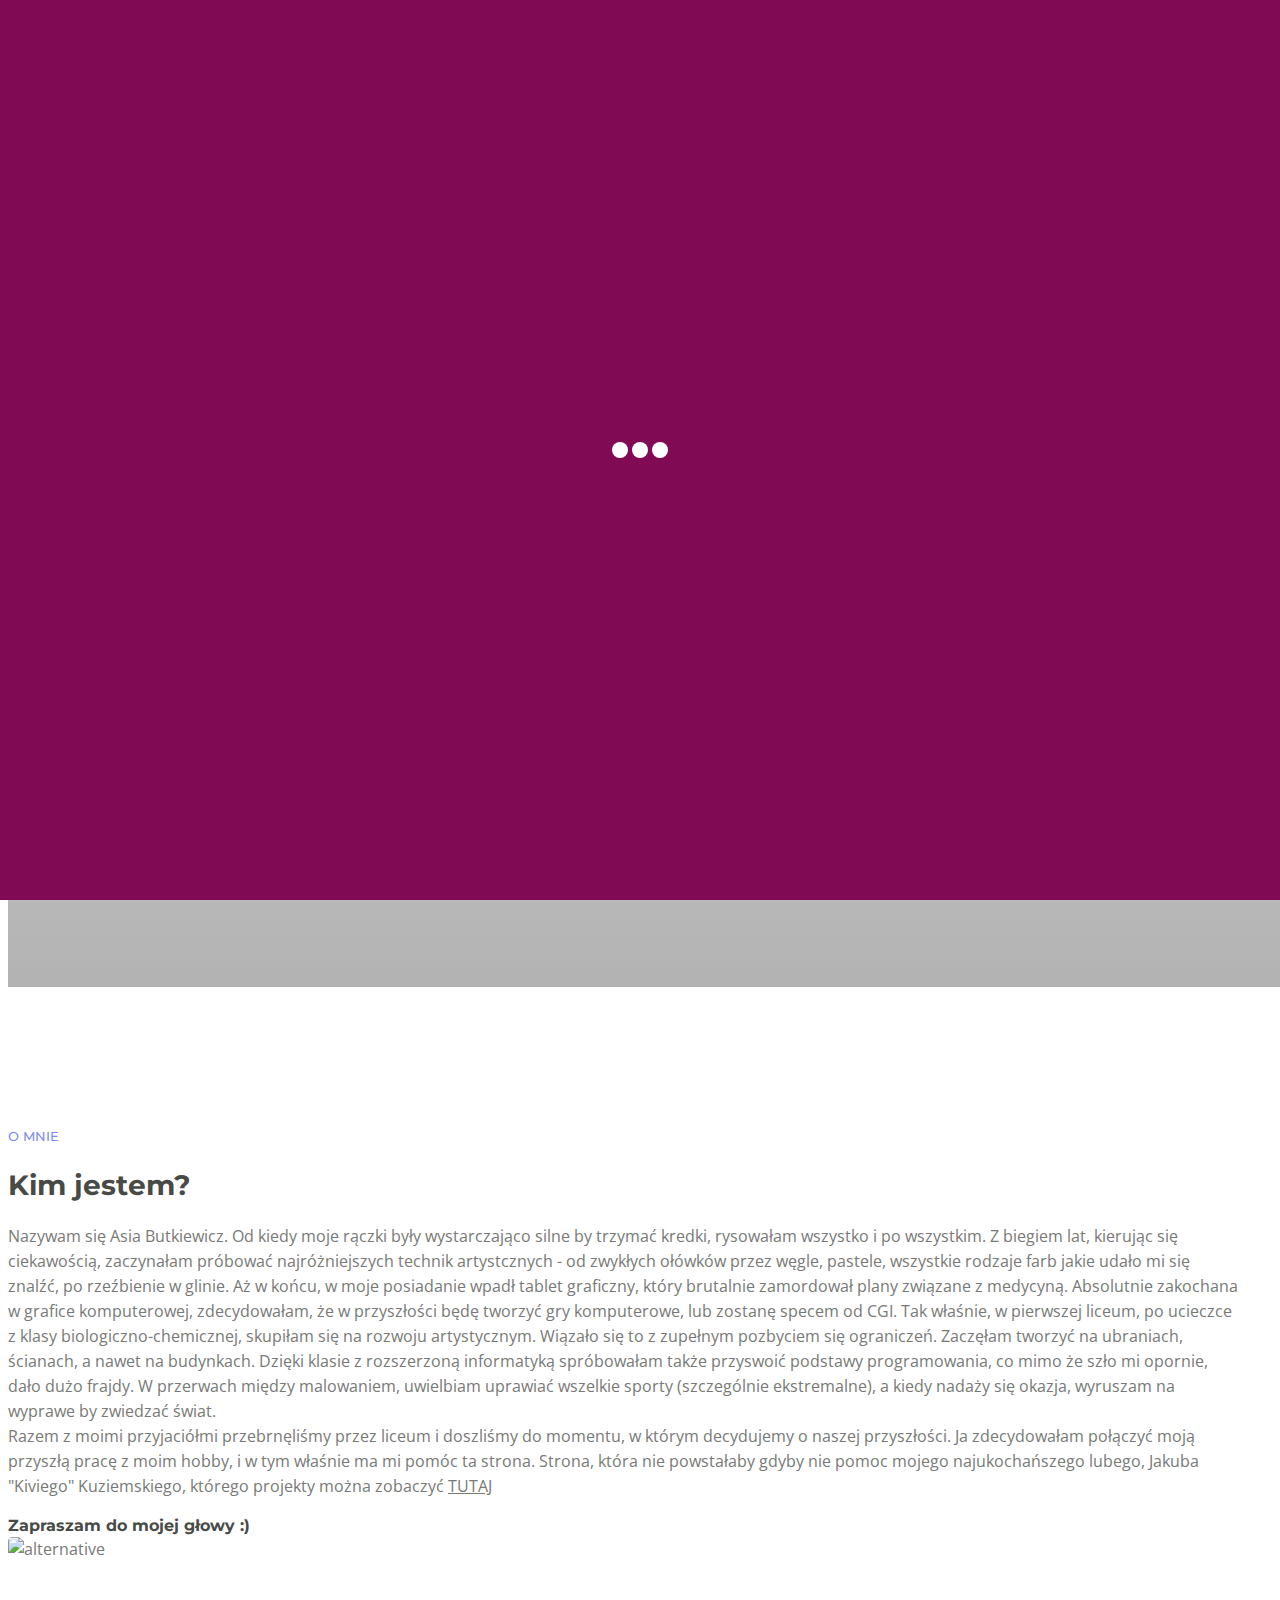
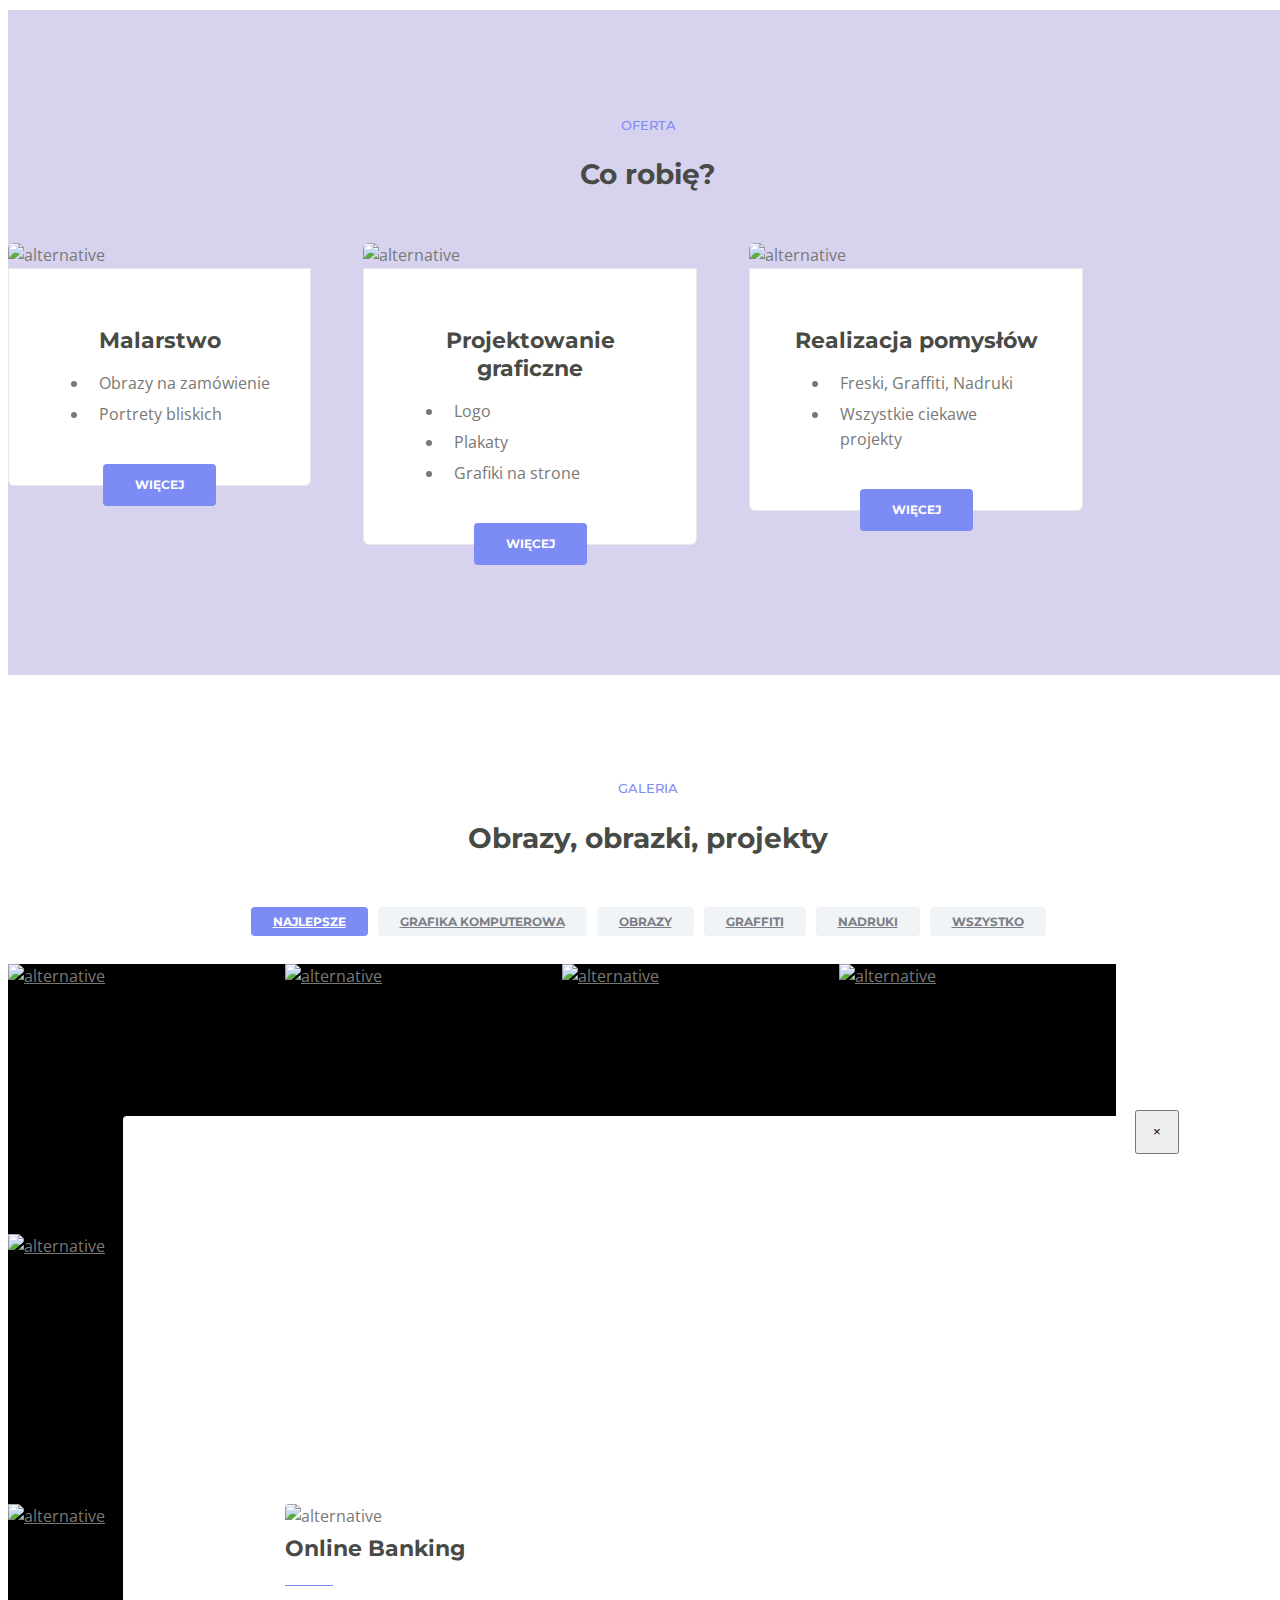
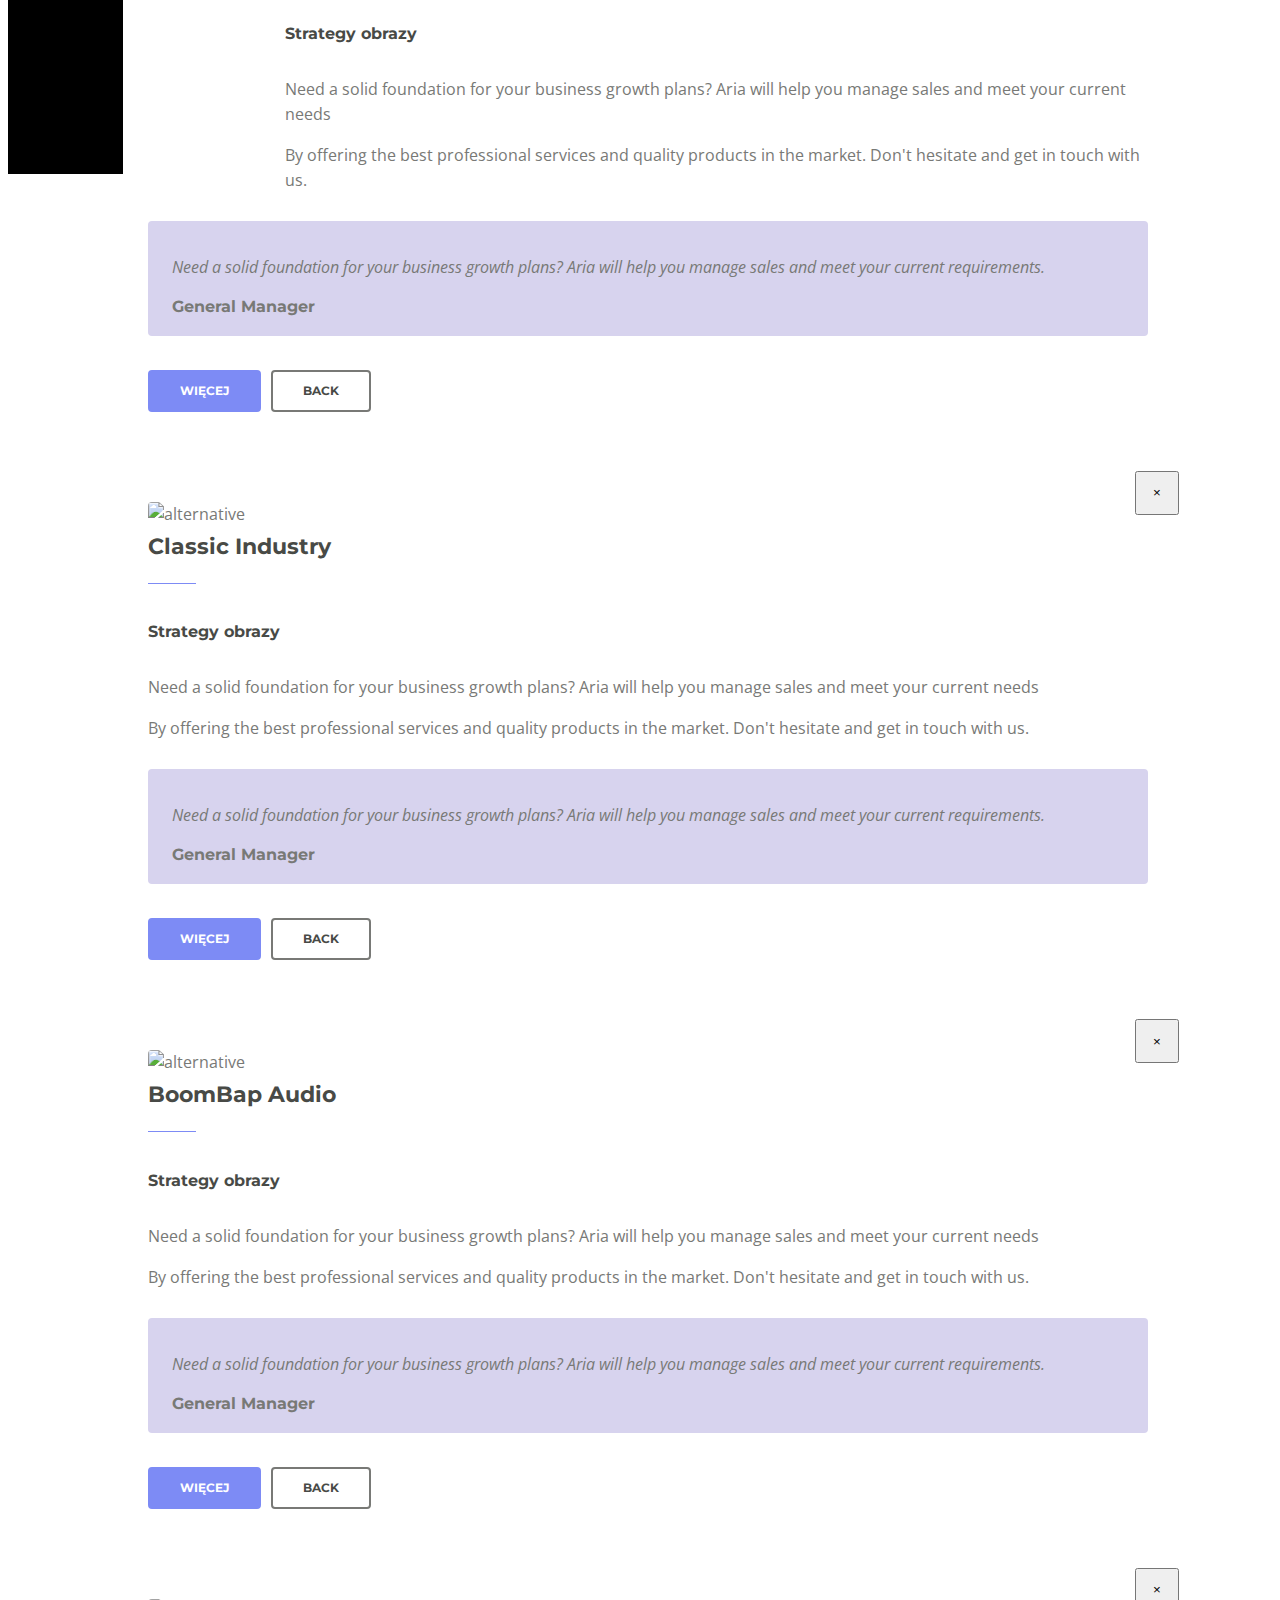
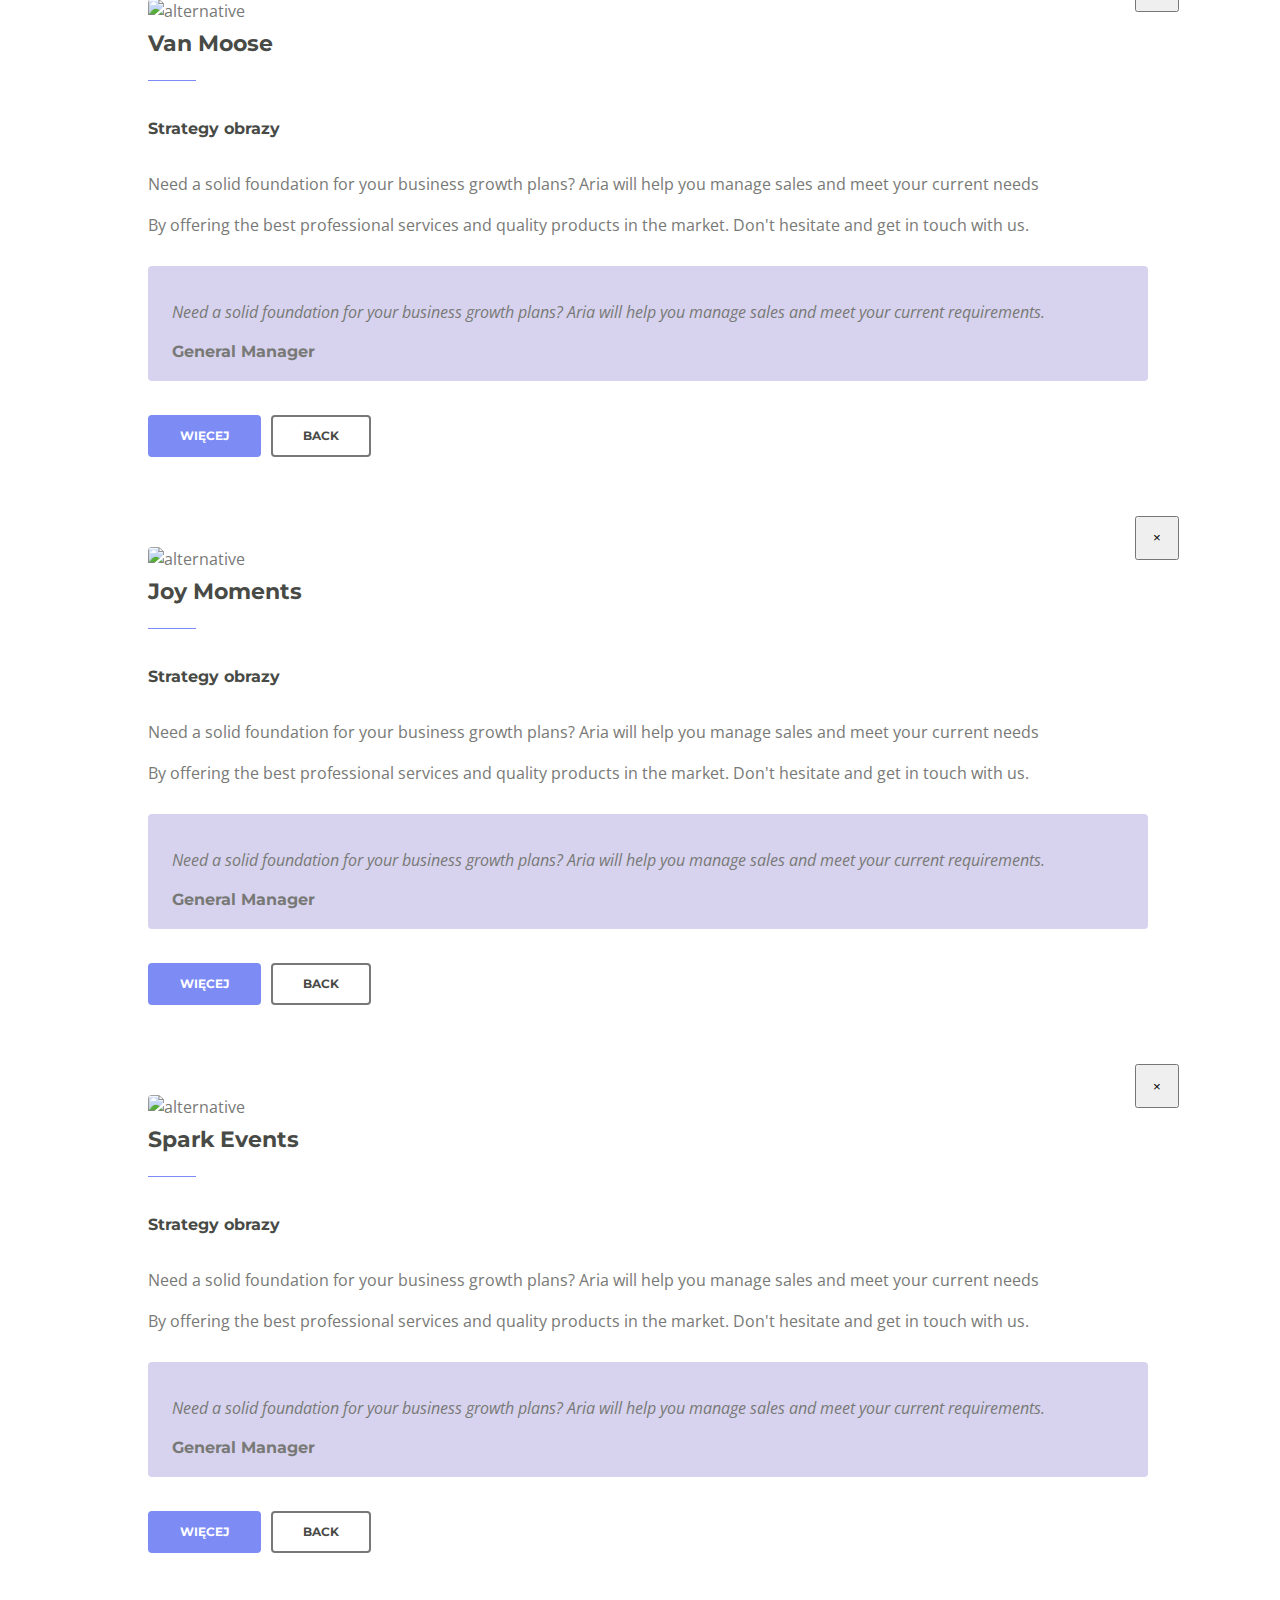
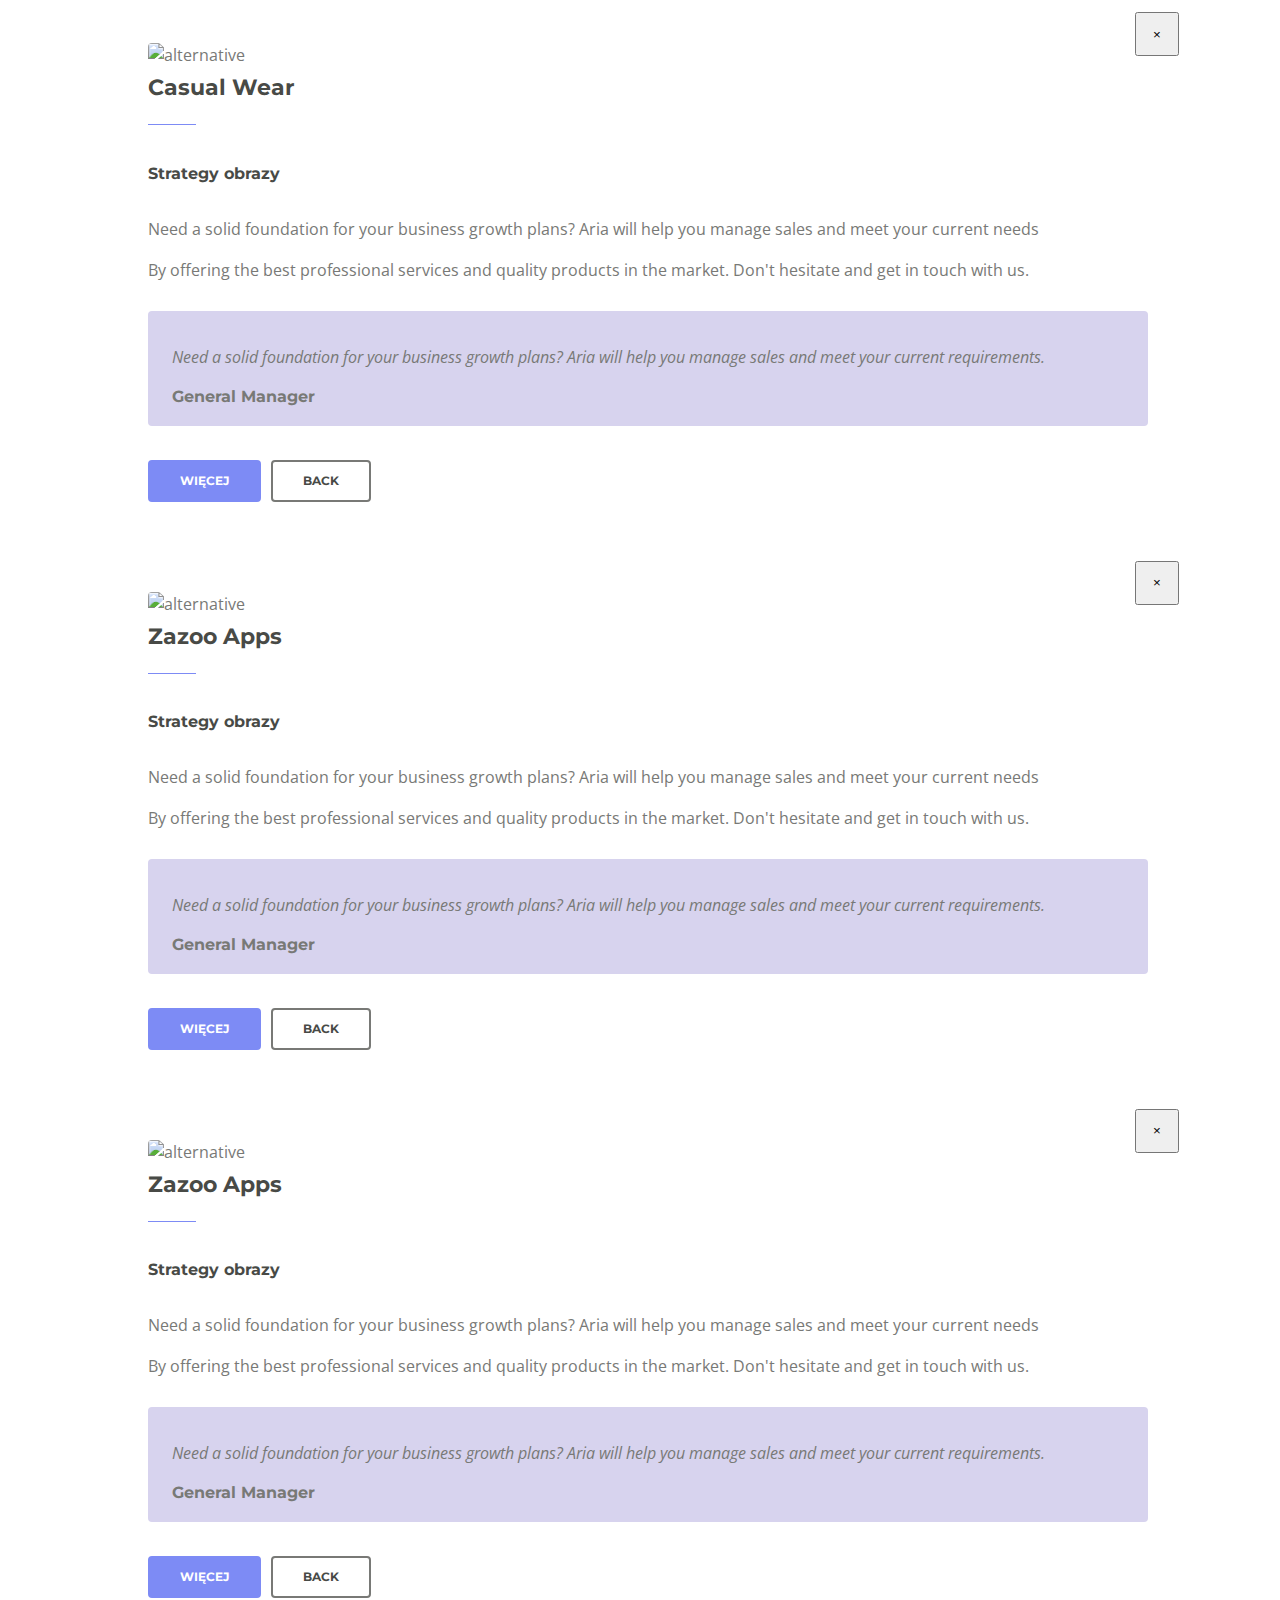
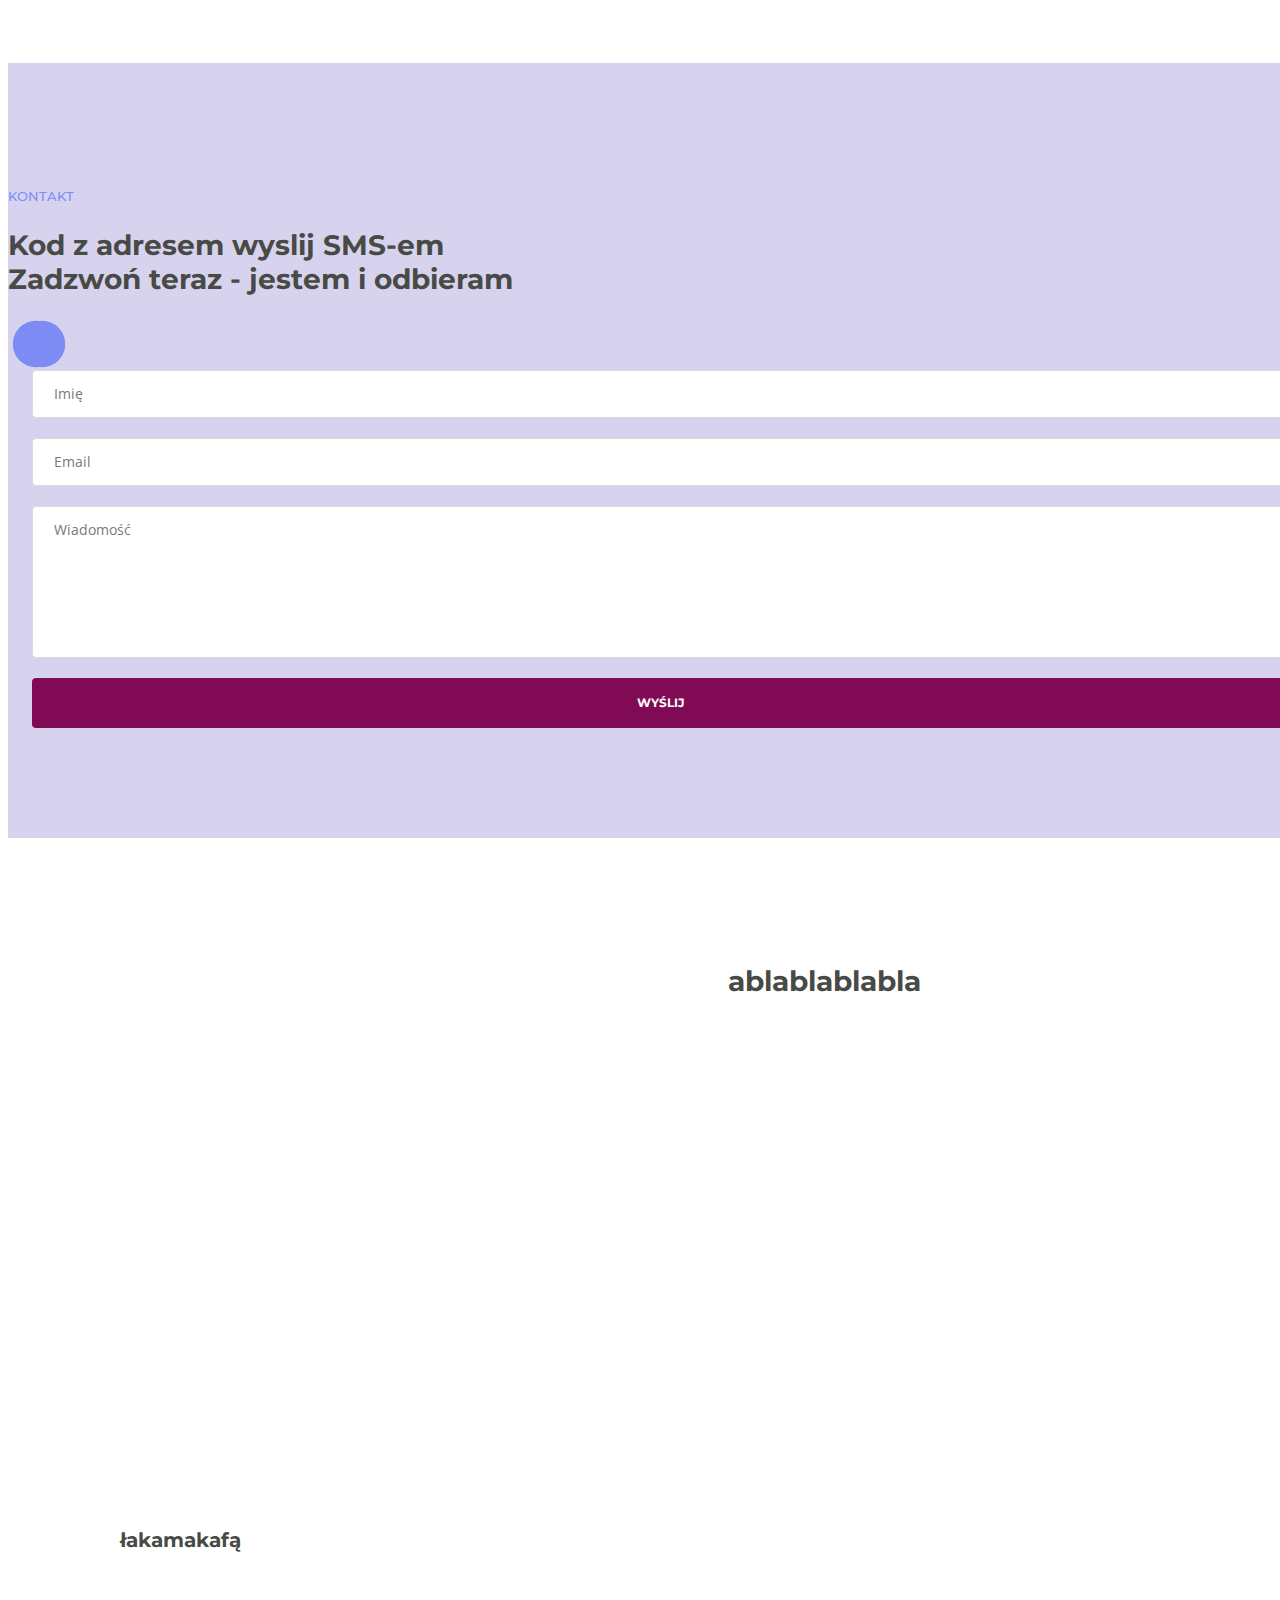
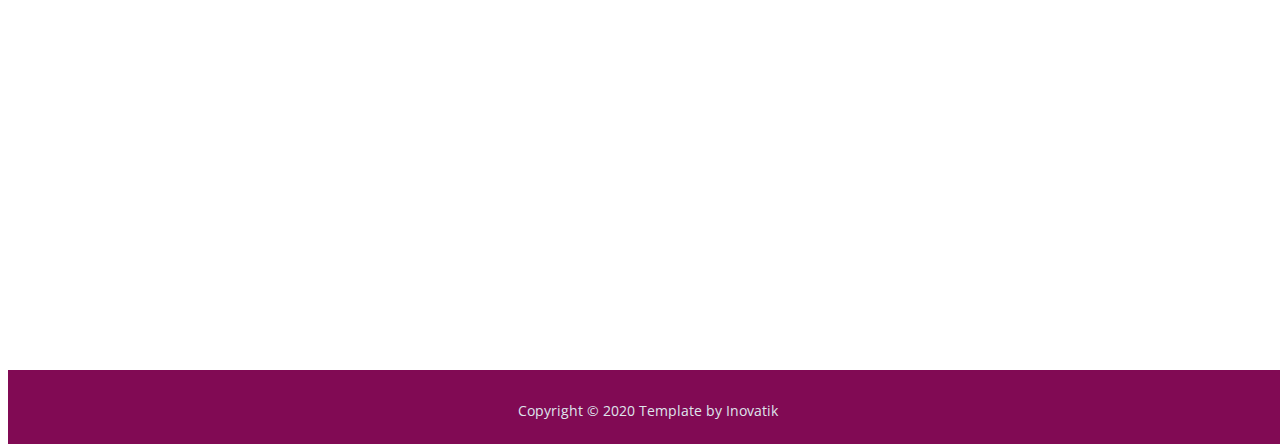
==== web/index.html @ fd3e121a "buttons ordung" ====
<!DOCTYPE html>
<html lang="pl">
<head>
    <meta charset="utf-8">
    <meta name="viewport" content="width=device-width, initial-scale=1, shrink-to-fit=no">
    
    <!-- nadruki Meta Tags -->
    <meta name="description" content="Aria is a business focused HTML landing page template built with Bootstrap to help you create lead generation websites for companies and their services.">
    <meta name="author" content="Inovatik">

    <!-- OG Meta Tags to improve the way the post looks when you share the page on LinkedIn, Facebook, Google+ -->
	<meta property="og:site_name" content="" /> <!-- website name -->
	<meta property="og:site" content="" /> <!-- website link -->
	<meta property="og:title" content=""/> <!-- title shown in the actual shared post -->
	<meta property="og:description" content="" /> <!-- description shown in the actual shared post -->
	<meta property="og:image" content="" /> <!-- image link, make sure it's jpg -->
	<meta property="og:url" content="" /> <!-- where do you want your post to link to -->
	<meta property="og:type" content="article" />

    <!-- Website Title -->
    <title>Joanna Butkiewicz</title>
    
    <!-- Styles -->
    <link href="https://fonts.googleapis.com/css?family=Montserrat:500,700&display=swap&subset=latin-ext" rel="stylesheet">
    <link href="https://fonts.googleapis.com/css?family=Open+Sans:400,400i,600&display=swap&subset=latin-ext" rel="stylesheet">
    <link href="css/bootstrap.css" rel="stylesheet">
    <link href="css/fontawesome-all.css" rel="stylesheet">
    <link href="css/swiper.css" rel="stylesheet">
	<link href="css/magnific-popup.css" rel="stylesheet">
	<link href="css/styles.css" rel="stylesheet">
	
	<!-- Favicon  -->
    <link rel="icon" href="images/favicon.ico">
</head>
<body data-spy="scroll" data-target=".fixed-top">
    
    <!-- Preloader -->
	<div class="spinner-wrapper">
        <div class="spinner">
            <div class="bounce1"></div>
            <div class="bounce2"></div>
            <div class="bounce3"></div>
        </div>
    </div>
    <!-- end of preloader -->
    

    <!-- Navbar -->
    <nav class="navbar navbar-expand-md navbar-dark navbar-custom fixed-top">
        <!-- Text Logo - Use this if you don't have a graphic logo -->
        <!-- <a class="navbar-brand logo-text page-scroll" href="index.html">Aria</a> -->

        <!-- Image Logo -->
        <a class="navbar-brand logo-image" href="index.html"><img src="images/obraski/sarna.png" alt="alternative"></a>
        
        <!-- Mobile Menu Toggle Button -->
        <button class="navbar-toggler" type="button" data-toggle="collapse" data-target="#navbarsExampleDefault" aria-controls="navbarsExampleDefault" aria-expanded="false" aria-label="Toggle navigation">
            <span class="navbar-toggler-awesome fas fa-bars"></span>
            <span class="navbar-toggler-awesome fas fa-times"></span>
        </button>
        <!-- end of mobile menu toggle button -->

        <div class="collapse navbar-collapse" id="navbarsExampleDefault">
            <ul class="navbar-nav ml-auto">
                <li class="nav-item">
                    <a class="nav-link page-scroll" href="#header">STRONA GŁÓWNA <span class="sr-only">(current)</span></a>
                </li>
                <li class="nav-item">
                    <a class="nav-link page-scroll" href="#intro">O MNIE</a>
                </li>
                <li class="nav-item">
                    <a class="nav-link page-scroll" href="#services">OFERTA</a>
                </li>
                <!--<li class="nav-item">
                    <a class="nav-link page-scroll" href="#callMe">CALL ME</a>
                </li>-->
                <li class="nav-item">
                    <a class="nav-link page-scroll" href="#projects">GALERIA</a>
                </li>

                <li class="nav-item">
                    <a class="nav-link page-scroll" href="#contact">KONTAKT</a>
                </li>
            </ul>
            <span class="nav-item social-icons">
                <span class="fa-stack">
                    <a href="https://www.facebook.com/kamamias" _target="blank">
                        <span class="hexagon"></span>
                        <i class="fab fa-facebook-f fa-stack-1x"></i>
                    </a>
                </span>
                <span class="fa-stack">
                    <a href="https://www.instagram.com/priestoov/?hl=en">
                        <span class="hexagon"></span>
                        <i class="fab fa-instagram fa-stack-1x"></i>
                    </a>
                </span>
            </span>
        </div>
    </nav> <!-- end of navbar -->
    <!-- end of navbar -->


    <!-- Header -->
    <header id="header" class="header">
        <div class="header-content">
            <div class="container">
                <div class="row">
                    <div class="col-lg-12">
                        <div class="text-container">
                            <!-- <h1><span id="js-rotating">Asiunia, Joanna, Joasia, Asia, Glizdeczka</span> Butkiewicz</h1> -->
                            <h1> Tortillon </h1>
                            <p class="p-heading p-large">Schronisko dla zagubionych obrazów</p>
                        </div>
                    </div> <!-- end of col -->
                </div> <!-- end of row -->
            </div> <!-- end of container -->
        </div> <!-- end of header-content -->
    </header> <!-- end of header -->
    <!-- end of header -->


    <!-- Intro -->
    <div id="intro" class="basic-1">
        <div class="container">
            <div class="row">
                <div class="col-lg-5">
                    <div class="text-container">
                        <div class="section-title">O MNIE</div>
                        <h2>Kim jestem?</h2>
                        <p>Nazywam się Asia Butkiewicz. Od kiedy moje rączki były wystarczająco silne by trzymać kredki, rysowałam wszystko i po wszystkim. Z biegiem lat, kierując się ciekawością, zaczynałam próbować najróżniejszych technik artystcznych - od zwykłych ołówków przez węgle, pastele, wszystkie rodzaje farb jakie udało mi się znalźć, po rzeźbienie w glinie. Aż w końcu, w moje posiadanie wpadł tablet graficzny, który brutalnie zamordował plany związane z medycyną. Absolutnie zakochana w grafice komputerowej, zdecydowałam, że w przyszłości będę tworzyć gry komputerowe, lub zostanę specem od CGI. Tak właśnie, w pierwszej liceum, po ucieczce z klasy biologiczno-chemicznej, skupiłam się na rozwoju artystycznym. Wiązało się to z zupełnym pozbyciem się ograniczeń. Zaczęłam tworzyć na ubraniach, ścianach, a nawet na budynkach. Dzięki klasie z rozszerzoną informatyką spróbowałam także przyswoić podstawy programowania, co mimo że szło mi opornie, dało dużo frajdy. W przerwach między malowaniem, uwielbiam uprawiać wszelkie sporty (szczególnie ekstremalne), a kiedy nadaży się okazja, wyruszam na wyprawe by zwiedzać świat.<br> Razem z moimi przyjaciółmi przebrnęliśmy przez liceum i doszliśmy do momentu, w którym decydujemy o naszej przyszłości. Ja zdecydowałam połączyć moją przyszłą pracę z moim hobby, i w tym właśnie ma mi pomóc ta strona. Strona, która nie powstałaby gdyby nie pomoc mojego najukochańszego lubego, Jakuba "Kiviego" Kuziemskiego, którego projekty można zobaczyć 
                        <a href="https://www.000webhost.com/" target="_blank">TUTAJ</a></p>
                        
                        <div class="testimonial-author">Zapraszam do mojej głowy :)</div>
                    </div> <!-- end of text-container -->
                </div> <!-- end of col -->
                <div class="col-lg-7">
                    <div class="image-container">
                        <img class="img-fluid" src="images/toonmeDots.png" alt="alternative">
                    </div> <!-- end of image-container -->
                </div> <!-- end of col -->
            </div> <!-- end of row -->
        </div> <!-- end of container -->
    </div> <!-- end of basic-1 -->
    <!-- end of intro -->


    
    <!-- Services -->
    <div id="services" class="cards-2">
        <div class="container">
            <div class="row">
                <div class="col-lg-12">
                    <div class="section-title">OFERTA</div>
                    <h2>Co robię?</h2>
                </div> <!-- end of col -->
            </div> <!-- end of row -->
            <div class="row">
                <div class="col-lg-12">
                    
                    <!-- Card -->
                    <div class="card">
                        <div class="card-image">
                            <img class="img-fluid" src="images/obraski/rysu.svg" alt="alternative">
                        </div>
                        <div class="card-body">
                            <h3 class="card-title">Malarstwo</h3>
                            <ul class="list-unstyled li-space-lg">
                                <li class="media">
                                    <i class="fas fa-square"></i>
                                    <div class="media-body">Obrazy na zamówienie</div>
                                </li>
                                <li class="media">
                                    <i class="fas fa-square"></i>
                                    <div class="media-body">Portrety bliskich</div>
                                </li>
                            </ul>
                        </div>
                        <div class="button-container">
                            <a class="btn-solid-reg page-scroll" href="#contact">WIĘCEJ</a>
                        </div> <!-- end of button-container -->
                    </div>
                    <!-- end of card -->

                    <!-- Card -->
                    <div class="card">
                        <div class="card-image">
                            <img class="img-fluid" src="images/obraski/design.svg" alt="alternative">
                        </div>
                        <div class="card-body">
                            <h3 class="card-title">Projektowanie graficzne</h3>
                            <ul class="list-unstyled li-space-lg">
                                <li class="media">
                                    <i class="fas fa-square"></i>
                                    <div class="media-body">Logo</div>
                                </li>
                                <li class="media">
                                    <i class="fas fa-square"></i>
                                    <div class="media-body">Plakaty</div>
                                </li>
                                 <li class="media">
                                    <i class="fas fa-square"></i>
                                    <div class="media-body">Grafiki na strone</div>
                                </li>
                            </ul>
                           
                        </div>
                        <div class="button-container">
                            <a class="btn-solid-reg page-scroll" href="#contact">WIĘCEJ</a>
                        </div> <!-- end of button-container -->
                    </div>
                    <!-- end of card -->

                    <!-- Card -->
                    <div class="card">
                        <div class="card-image">
                            <img class="img-fluid" src="images/obraski/idea.svg" alt="alternative">
                        </div>
                        <div class="card-body">
                            <h3 class="card-title">Realizacja pomysłów</h3>
                            <ul class="list-unstyled li-space-lg">
                                <li class="media">
                                    <i class="fas fa-square"></i>
                                    <div class="media-body">Freski, Graffiti, Nadruki</div>
                                </li>
                                <li class="media">
                                    <i class="fas fa-square"></i>
                                    <div class="media-body">Wszystkie ciekawe projekty</div>
                                </li>
                            </ul>
                        </div>
                        <div class="button-container">
                            <a class="btn-solid-reg page-scroll" href="#contact">WIĘCEJ</a>
                        </div> <!-- end of button-container -->
                    </div>
                    <!-- end of card -->

                </div> <!-- end of col -->
            </div> <!-- end of row -->
        </div> <!-- end of container -->
    </div> <!-- end of cards-2 -->
    <!-- end of services -->
    
<!-- Projects -->
    <div id="projects" class="filter">
        <div class="container">
            <div class="row">
                <div class="col-lg-12">
                    <div class="section-title">GALERIA</div>
                    <h2>Obrazy, obrazki, projekty</h2>
                </div> <!-- end of col -->
            </div> <!-- end of row -->
            <div class="row">
                <div class="col-lg-12">
                    <!-- Filter -->
                    <div class="button-group filters-button-group">
                    	<a class="button is-checked" data-filter=".grafika"><span>NAJLEPSZE</span></a>
                        <a class="button" data-filter=".grafika"><span>GRAFIKA KOMPUTEROWA</span></a>
                        <a class="button" data-filter=".obrazy"><span>OBRAZY</span></a>
                        <a class="button" data-filter=".graffiti"><span>GRAFFITI</span></a>
                        <a class="button" data-filter=".nadruki"><span>NADRUKI</span></a>
                        <a class="button" data-filter="*"><span>WSZYSTKO</span></a>
                    </div> <!-- end of button group -->
                    <div class="grid">
                        <div class="element-item grafika naj">
                            <a class="popup-with-move-anim" href="#project-1"><div class="element-item-overlay"><span></span></div><img src="images/obraski/sarna.png" alt="alternative"></a>
                        </div>
                        <div class="element-item grafika">
                            <a class="popup-with-move-anim" href="#project-2"><div class="element-item-overlay"><span></span></div><img src="images/obraski/rekko18.jpg" alt="alternative"></a>
                        </div>
                        <div class="element-item obrazy">
                            <a class="popup-with-move-anim" href="#project-3"><div class="element-item-overlay"><span></span></div><img src="images/obraski/baba.jpg" alt="alternative"></a>
                        </div>
                        <div class="element-item obrazy naj">
                            <a class="popup-with-move-anim" href="#project-4"><div class="element-item-overlay"><span></span></div><img src="images/obraski/jesieniara.jpg" alt="alternative"></a>
                        </div>
                        <div class="element-item graffiti naj">
                            <a class="popup-with-move-anim" href="#project-5"><div class="element-item-overlay"><span></span></div><img src="images/obraski/galaksy.jpg" alt="alternative"></a>
                        </div>
                        <div class="element-item graffiti">
                            <a class="popup-with-move-anim" href="#project-6"><div class="element-item-overlay"><span></span></div><img src="images/obraski/tri.jpg" alt="alternative"></a>
                        </div>
                        <div class="element-item nadruki">
                            <a class="popup-with-move-anim" href="#project-7"><div class="element-item-overlay"><span></span></div><img src="images/obraski/tortu.jpg" alt="alternative"></a>
                        </div>
                        <div class="element-item obrazy naj">
                            <a class="popup-with-move-anim" href="#project-8"><div class="element-item-overlay"><span></span></div><img src="images/obraski/tyrion.jpg" alt="alternative"></a>
                        </div>
                        <div class="element-item obrazy">
                            <a class="popup-with-move-anim" href="#project-9"><div class="element-item-overlay"><span></span></div><img src="images/obraski/Beth.jpg" alt="alternative"></a>
                        </div>
                    </div> <!-- end of grid -->
                    <!-- end of filter -->
                    
                </div> <!-- end of col -->
            </div> <!-- end of row -->
        </div> <!-- end of container -->
    </div> <!-- end of filter -->
    <!-- end of projects -->


    <!-- Project Lightboxes -->
    <!-- Lightbox -->
    <div id="project-1" class="lightbox-basic zoom-anim-dialog mfp-hide">
        <div class="row">
            <button title="Close (Esc)" type="button" class="mfp-close x-button">×</button>
            <div class="col-lg-8">
                <img class="img-fluid" src="images/obraski/sarna.png" alt="alternative">
            </div> <!-- end of col -->
            <div class="col-lg-4">
                <h3>Online Banking</h3>
                <hr class="line-heading">
                <h6>Strategy obrazy</h6>
                <p>Need a solid foundation for your business growth plans? Aria will help you manage sales and meet your current needs</p>
                <p>By offering the best professional services and quality products in the market. Don't hesitate and get in touch with us.</p>
                <div class="testimonial-container">
                    <p class="testimonial-text">Need a solid foundation for your business growth plans? Aria will help you manage sales and meet your current requirements.</p>
                    <p class="testimonial-author">General Manager</p>
                </div>
                <a class="btn-solid-reg" href="#your-link">WIĘCEJ</a> <a class="btn-outline-reg mfp-close as-button" href="#projects">BACK</a> 
            </div> <!-- end of col -->
        </div> <!-- end of row -->
    </div> <!-- end of lightbox-basic -->
    <!-- end of lightbox -->

    <!-- Lightbox -->
    <div id="project-2" class="lightbox-basic zoom-anim-dialog mfp-hide">
        <div class="row">
            <button title="Close (Esc)" type="button" class="mfp-close x-button">×</button>
            <div class="col-lg-8">
                <img class="img-fluid" src="images/project-2.jpg" alt="alternative">
            </div> <!-- end of col -->
            <div class="col-lg-4">
                <h3>Classic Industry</h3>
                <hr class="line-heading">
                <h6>Strategy obrazy</h6>
                <p>Need a solid foundation for your business growth plans? Aria will help you manage sales and meet your current needs</p>
                <p>By offering the best professional services and quality products in the market. Don't hesitate and get in touch with us.</p>
                <div class="testimonial-container">
                    <p class="testimonial-text">Need a solid foundation for your business growth plans? Aria will help you manage sales and meet your current requirements.</p>
                    <p class="testimonial-author">General Manager</p>
                </div>
                <a class="btn-solid-reg" href="#your-link">WIĘCEJ</a> <a class="btn-outline-reg mfp-close as-button" href="#projects">BACK</a> 
            </div> <!-- end of col -->
        </div> <!-- end of row -->
    </div> <!-- end of lightbox-basic -->
    <!-- end of lightbox -->

    <!-- Lightbox -->
    <div id="project-3" class="lightbox-basic zoom-anim-dialog mfp-hide">
        <div class="row">
            <button title="Close (Esc)" type="button" class="mfp-close x-button">×</button>
            <div class="col-lg-8">
                <img class="img-fluid" src="images/project-3.jpg" alt="alternative">
            </div> <!-- end of col -->
            <div class="col-lg-4">
                <h3>BoomBap Audio</h3>
                <hr class="line-heading">
                <h6>Strategy obrazy</h6>
                <p>Need a solid foundation for your business growth plans? Aria will help you manage sales and meet your current needs</p>
                <p>By offering the best professional services and quality products in the market. Don't hesitate and get in touch with us.</p>
                <div class="testimonial-container">
                    <p class="testimonial-text">Need a solid foundation for your business growth plans? Aria will help you manage sales and meet your current requirements.</p>
                    <p class="testimonial-author">General Manager</p>
                </div>
                <a class="btn-solid-reg" href="#your-link">WIĘCEJ</a> <a class="btn-outline-reg mfp-close as-button" href="#projects">BACK</a> 
            </div> <!-- end of col -->
        </div> <!-- end of row -->
    </div> <!-- end of lightbox-basic -->
    <!-- end of lightbox -->

    <!-- Lightbox -->
    <div id="project-4" class="lightbox-basic zoom-anim-dialog mfp-hide">
        <div class="row">
            <button title="Close (Esc)" type="button" class="mfp-close x-button">×</button>
            <div class="col-lg-8">
                <img class="img-fluid" src="images/project-4.jpg" alt="alternative">
            </div> <!-- end of col -->
            <div class="col-lg-4">
                <h3>Van Moose</h3>
                <hr class="line-heading">
                <h6>Strategy obrazy</h6>
                <p>Need a solid foundation for your business growth plans? Aria will help you manage sales and meet your current needs</p>
                <p>By offering the best professional services and quality products in the market. Don't hesitate and get in touch with us.</p>
                <div class="testimonial-container">
                    <p class="testimonial-text">Need a solid foundation for your business growth plans? Aria will help you manage sales and meet your current requirements.</p>
                    <p class="testimonial-author">General Manager</p>
                </div>
                <a class="btn-solid-reg" href="#your-link">WIĘCEJ</a> <a class="btn-outline-reg mfp-close as-button" href="#projects">BACK</a> 
            </div> <!-- end of col -->
        </div> <!-- end of row -->
    </div> <!-- end of lightbox-basic -->
    <!-- end of lightbox -->

    <!-- Lightbox -->
    <div id="project-5" class="lightbox-basic zoom-anim-dialog mfp-hide">
        <div class="row">
            <button title="Close (Esc)" type="button" class="mfp-close x-button">×</button>
            <div class="col-lg-8">
                <img class="img-fluid" src="images/project-5.jpg" alt="alternative">
            </div> <!-- end of col -->
            <div class="col-lg-4">
                <h3>Joy Moments</h3>
                <hr class="line-heading">
                <h6>Strategy obrazy</h6>
                <p>Need a solid foundation for your business growth plans? Aria will help you manage sales and meet your current needs</p>
                <p>By offering the best professional services and quality products in the market. Don't hesitate and get in touch with us.</p>
                <div class="testimonial-container">
                    <p class="testimonial-text">Need a solid foundation for your business growth plans? Aria will help you manage sales and meet your current requirements.</p>
                    <p class="testimonial-author">General Manager</p>
                </div>
                <a class="btn-solid-reg" href="#your-link">WIĘCEJ</a> <a class="btn-outline-reg mfp-close as-button" href="#projects">BACK</a> 
            </div> <!-- end of col -->
        </div> <!-- end of row -->
    </div> <!-- end of lightbox-basic -->
    <!-- end of lightbox -->

    <!-- Lightbox -->
    <div id="project-6" class="lightbox-basic zoom-anim-dialog mfp-hide">
        <div class="row">
            <button title="Close (Esc)" type="button" class="mfp-close x-button">×</button>
            <div class="col-lg-8">
                <img class="img-fluid" src="images/project-6.jpg" alt="alternative">
            </div> <!-- end of col -->
            <div class="col-lg-4">
                <h3>Spark Events</h3>
                <hr class="line-heading">
                <h6>Strategy obrazy</h6>
                <p>Need a solid foundation for your business growth plans? Aria will help you manage sales and meet your current needs</p>
                <p>By offering the best professional services and quality products in the market. Don't hesitate and get in touch with us.</p>
                <div class="testimonial-container">
                    <p class="testimonial-text">Need a solid foundation for your business growth plans? Aria will help you manage sales and meet your current requirements.</p>
                    <p class="testimonial-author">General Manager</p>
                </div>
                <a class="btn-solid-reg" href="#your-link">WIĘCEJ</a> <a class="btn-outline-reg mfp-close as-button" href="#projects">BACK</a> 
            </div> <!-- end of col -->
        </div> <!-- end of row -->
    </div> <!-- end of lightbox-basic -->
    <!-- end of lightbox -->

    <!-- Lightbox -->
    <div id="project-7" class="lightbox-basic zoom-anim-dialog mfp-hide">
        <div class="row">
            <button title="Close (Esc)" type="button" class="mfp-close x-button">×</button>
            <div class="col-lg-8">
                <img class="img-fluid" src="images/project-7.jpg" alt="alternative">
            </div> <!-- end of col -->
            <div class="col-lg-4">
                <h3>Casual Wear</h3>
                <hr class="line-heading">
                <h6>Strategy obrazy</h6>
                <p>Need a solid foundation for your business growth plans? Aria will help you manage sales and meet your current needs</p>
                <p>By offering the best professional services and quality products in the market. Don't hesitate and get in touch with us.</p>
                <div class="testimonial-container">
                    <p class="testimonial-text">Need a solid foundation for your business growth plans? Aria will help you manage sales and meet your current requirements.</p>
                    <p class="testimonial-author">General Manager</p>
                </div>
                <a class="btn-solid-reg" href="#your-link">WIĘCEJ</a> <a class="btn-outline-reg mfp-close as-button" href="#projects">BACK</a> 
            </div> <!-- end of col -->
        </div> <!-- end of row -->
    </div> <!-- end of lightbox-basic -->
    <!-- end of lightbox -->

    <!-- Lightbox -->
    <div id="project-8" class="lightbox-basic zoom-anim-dialog mfp-hide">
        <div class="row">
            <button title="Close (Esc)" type="button" class="mfp-close x-button">×</button>
            <div class="col-lg-8">
                <img class="img-fluid" src="images/project-8.jpg" alt="alternative">
            </div> <!-- end of col -->
            <div class="col-lg-4">
                <h3>Zazoo Apps</h3>
                <hr class="line-heading">
                <h6>Strategy obrazy</h6>
                <p>Need a solid foundation for your business growth plans? Aria will help you manage sales and meet your current needs</p>
                <p>By offering the best professional services and quality products in the market. Don't hesitate and get in touch with us.</p>
                <div class="testimonial-container">
                    <p class="testimonial-text">Need a solid foundation for your business growth plans? Aria will help you manage sales and meet your current requirements.</p>
                    <p class="testimonial-author">General Manager</p>
                </div>
                <a class="btn-solid-reg" href="#your-link">WIĘCEJ</a> <a class="btn-outline-reg mfp-close as-button" href="#projects">BACK</a> 
            </div> <!-- end of col -->
        </div> <!-- end of row -->
    </div> <!-- end of lightbox-basic -->
    <!-- end of lightbox -->
    <!-- end of project lightboxes -->
    
    <!-- Lightbox -->
    <div id="project-9" class="lightbox-basic zoom-anim-dialog mfp-hide">
        <div class="row">
            <button title="Close (Esc)" type="button" class="mfp-close x-button">×</button>
            <div class="col-lg-8">
                <img class="img-fluid" src="images/project-8.jpg" alt="alternative">
            </div> <!-- end of col -->
            <div class="col-lg-4">
                <h3>Zazoo Apps</h3>
                <hr class="line-heading">
                <h6>Strategy obrazy</h6>
                <p>Need a solid foundation for your business growth plans? Aria will help you manage sales and meet your current needs</p>
                <p>By offering the best professional services and quality products in the market. Don't hesitate and get in touch with us.</p>
                <div class="testimonial-container">
                    <p class="testimonial-text">Need a solid foundation for your business growth plans? Aria will help you manage sales and meet your current requirements.</p>
                    <p class="testimonial-author">General Manager</p>
                </div>
                <a class="btn-solid-reg" href="#your-link">WIĘCEJ</a> <a class="btn-outline-reg mfp-close as-button" href="#projects">BACK</a> 
            </div> <!-- end of col -->
        </div> <!-- end of row -->
    </div> <!-- end of lightbox-basic -->
    <!-- end of lightbox -->
    <!-- end of project lightboxes -->

    


    <!-- Contact -->
    <div id="contact" class="form-2">
        <div class="container">
            <div class="row">
                <div class="col-lg-6">
                    <div class="text-container">
                        <div class="section-title">KONTAKT</div>
                        <h2>Kod z adresem wyslij SMS-em<br>Zadzwoń teraz - jestem i odbieram</h2>
                        
                        <span class="fa-stack">
                            <a href="https://www.facebook.com/kamamias">
                                <span class="hexagon"></span>
                                <i class="fab fa-facebook-f fa-stack-1x"></i>
                            </a>
                        </span>
                        <span class="fa-stack">
                            <a href="https://www.instagram.com/priestoov/?hl=en">
                                <span class="hexagon"></span>
                                <i class="fab fa-instagram fa-stack-1x"></i>
                            </a>
                        </span>
                        
                    </div> <!-- end of text-container -->
                </div> <!-- end of col -->
                <div class="col-lg-6">
                    
                    <!-- Contact Form -->
                    <form id="contactForm" data-toggle="validator" data-focus="false">
                        <div class="form-group">
                            <input type="text" class="form-control-input" id="cname" required>
                            <label class="label-control" for="cname">Imię</label>
                            <div class="help-block with-errors"></div>
                        </div>
                        <div class="form-group">
                            <input type="email" class="form-control-input" id="cemail" required>
                            <label class="label-control" for="cemail">Email</label>
                            <div class="help-block with-errors"></div>
                        </div>
                        <div class="form-group">
                            <textarea class="form-control-textarea" id="cmessage" required></textarea>
                            <label class="label-control" for="cmessage">Wiadomość</label>
                            <div class="help-block with-errors"></div>
                        </div>
                      
                        <div class="form-group">
                            <button type="submit" class="form-control-submit-button">WYŚLIJ</button>
                        </div>
                        <div class="form-message">
                            <div id="cmsgSubmit" class="h3 text-center hidden"></div>
                        </div>
                    </form>
                    <!-- end of contact form -->

                </div> <!-- end of col -->
            </div> <!-- end of row -->
        </div> <!-- end of container -->
    </div> <!-- end of form-2 -->
    <!-- end of contact -->


   
<!-- WIĘCEJ 1 -->
    <div id="WIĘCEJ" class="accordion">
        <div class="area-1">
        </div><!-- end of area-1 on same line and no space between comments to eliminate margin white space --><div class="area-2">
            
            <!-- Accordion -->
            <div class="accordion-container" id="accordionOne">
                <h2 class="">ablablablabla</h2>
           
            </div> <!-- end of accordion-container -->
            <!-- end of accordion -->
        </div> <!-- end of area-2 -->
    </div> <!-- end of accordion -->
    <!-- end of WIĘCEJ 1 -->


    <!-- WIĘCEJ 2 -->
    <div class="tabs">
        <div class="area-1">
            <div class="tabs-container">
                
               
                <div class="tab-content" id="ariaTabsContent">

                    <!-- Tab -->
                    <div class="tab-pane fade show active" id="tab-1" role="tabpanel" aria-labelledby="tab-1">
                        <h4>łakamakafą</h4>

                    </div> <!-- end of tab-pane -->
                    <!-- end of tab -->
                </div> <!-- end of tab-content -->
                <!-- end of tabs content -->
            </div> <!-- end of tabs-container -->
        </div><!-- end of area-1 on same line and no space between comments to eliminate margin white space --><div class="area-2"></div> <!-- end of area-2 -->
    </div> <!-- end of tabs -->
    <!-- end of WIĘCEJ 2 -->


    
   

    <!-- Copyright -->
    <div class="copyright">
        <div class="container">
            <div class="row">
                <div class="col-lg-12">
                    <p class="p-small">Copyright © 2020 <a href="https://inovatik.com">Template by Inovatik</a></p>
                </div> <!-- end of col -->
            </div> <!-- enf of row -->
        </div> <!-- end of container -->
    </div> <!-- end of copyright --> 
    <!-- end of copyright -->
    
    	
    <!-- Scripts -->
    <script src="js/jquery.min.js"></script> <!-- jQuery for Bootstrap's JavaScript plugins -->
    <script src="js/popper.min.js"></script> <!-- Popper tooltip library for Bootstrap -->
    <script src="js/bootstrap.min.js"></script> <!-- Bootstrap framework -->
    <script src="js/jquery.easing.min.js"></script> <!-- jQuery Easing for smooth scrolling between anchors -->
    <script src="js/swiper.min.js"></script> <!-- Swiper for image and text sliders -->
    <script src="js/jquery.magnific-popup.js"></script> <!-- Magnific Popup for lightboxes -->
    <script src="js/morphext.min.js"></script> <!-- Morphtext rotating text in the header -->
    <script src="js/isotope.pkgd.min.js"></script> <!-- Isotope for filter -->
    <script src="js/validator.min.js"></script> <!-- Validator.js - Bootstrap plugin that validates forms -->
    <script src="js/scripts.js"></script> <!-- Custom scripts -->
</body>
</html>
---- web/css/styles.css ----
/* Template: Aria - Business HTML Landing Page Template
   Author: Inovatik
   Created: Jul 2019
   Description: Master CSS file
*/

/*****************************************
Table Of Contents:

01. General Styles
02. Preloader
03. Navigation
04. Header
05. Intro
06. Description
07. Services
08. Details 1
09. Details 2
10. Testimonials
11. Call Me
12. Projects
13. Project Lightboxes
14. Team
15. About
16. Contact
17. Footer
18. Copyright
19. Back To Top Button
20. Extra Pages
21. Media Queries
******************************************/

/*****************************************
Colors:

- Backgrounds - light gray #D7D3EE
- Background - dark blue #153e52
- Backgrounds navbar, footer  #810A54
- Buttons, bullets, icons  #7D8BF5
- Headings text -  #484a46
- Body text - gray #787976
- Body text - light gray #dfe5ec
******************************************/


/******************************/
/*     01. General Styles     */
/******************************/
body,
html {
    width: 100%;
	height: 100%;
}

body, p {
	color: #787976; 
	font: 400 1rem/1.5625rem "Open Sans", sans-serif;
}

.p-large {
	font: 400 1.125rem/1.625rem "Open Sans", sans-serif;
}

.p-small {
	font: 400 0.875rem/1.375rem "Open Sans", sans-serif;
}

.p-heading {
	margin-bottom: 3.5rem;
	text-align: center;
}

.li-space-lg li {
	margin-bottom: 0.375rem;
}

.indent {
	padding-left: 1.25rem;
}

h1 {
	color: #484a46;
	font: 700 2.5rem/3rem "Montserrat", sans-serif;
}

h2 {
	color: #484a46;
	font: 700 1.75rem/2.125rem "Montserrat", sans-serif;
}

h3 {
	color: #484a46;
	font: 700 1.375rem/1.75rem "Montserrat", sans-serif;
}

h4 {
	color: #484a46;
	font: 700 1.25rem/1.625rem "Montserrat", sans-serif;
}

h5 {
	color: #484a46;
	font: 700 1.125rem/1.5rem "Montserrat", sans-serif;
}

h6 {
	color: #484a46;
	font: 700 1rem/1.375rem "Montserrat", sans-serif;
}

a {
	color: #787976;
	text-decoration: underline;
}

a:hover {
	color: #787976;
	text-decoration: underline;
}

a.green {
	color: #7D8BF5;
}

a.white,
.white {
	color: #dfe5ec;
}

.testimonial-text {
	font-style: italic;
}

.testimonial-author {
	font: 700 1rem/1.375rem "Montserrat", sans-serif;
}

strong {
	color: #484a46;
}

.section-title {
	color: #7D8BF5;
	font: 500 0.8125rem/1.125rem "Montserrat", sans-serif;
}

.btn-solid-reg {
	display: inline-block;
	padding: 1.1875rem 1.875rem 1.1875rem 1.875rem;
	border: 0.125rem solid #7D8BF5;
	border-radius: 0.25rem;
	background-color: #7D8BF5;
	color: #fff;
	font: 700 0.75rem/0 "Montserrat", sans-serif;
	text-decoration: none;
	transition: all 0.2s;
}

.btn-solid-reg:hover {
	background-color: transparent;
	color: #7D8BF5;
	text-decoration: none;
}

.btn-solid-lg {
	display: inline-block;
	padding: 1.375rem 2.125rem 1.375rem 2.125rem;
	border: 0.125rem solid #7D8BF5;
	border-radius: 0.25rem;
	background-color: #7D8BF5;
	color: #fff;
	font: 700 0.75rem/0 "Montserrat", sans-serif;
	text-decoration: none;
	transition: all 0.2s;
}

.btn-solid-lg:hover {
	background-color: transparent;
	color: #7D8BF5;
	text-decoration: none;
}

.btn-outline-reg {
	display: inline-block;
	padding: 1.1875rem 1.875rem 1.1875rem 1.875rem;
	border: 0.125rem solid #787976;
	border-radius: 0.25rem;
	background-color: transparent;
	color: #787976;
	font: 700 0.75rem/0 "Montserrat", sans-serif;
	text-decoration: none;
	transition: all 0.2s;
}

.btn-outline-reg:hover {
	background-color: #787976;
	color: #fff;
	text-decoration: none;
}

.btn-outline-lg {
	display: inline-block;
	padding: 1.375rem 2.125rem 1.375rem 2.125rem;
	border: 0.125rem solid #787976;
	border-radius: 0.25rem;
	background-color: transparent;
	color: #787976;
	font: 700 0.75rem/0 "Montserrat", sans-serif;
	text-decoration: none;
	transition: all 0.2s;
}

.btn-outline-lg:hover {
	background-color: #787976;
	color: #fff;
	text-decoration: none;
}

.btn-outline-sm {
	display: inline-block;
	padding: 1rem 1.625rem 0.9375rem 1.625rem;
	border: 0.125rem solid #787976;
	border-radius: 0.25rem;
	background-color: transparent;
	color: #787976;
	font: 700 0.75rem/0 "Montserrat", sans-serif;
	text-decoration: none;
	transition: all 0.2s;
}

.btn-outline-sm:hover {
	background-color: #787976;
	color: #fff;
	text-decoration: none;
}

.form-group {
	position: relative;
	margin-bottom: 1.25rem;
}

.form-group.has-error.has-danger {
	margin-bottom: 0.625rem;
}

.form-group.has-error.has-danger .help-block.with-errors ul {
	margin-top: 0.375rem;
}

.label-control {
	position: absolute;
	top: 0.8125rem;
	left: 1.375rem;
	color: #787976;
	opacity: 1;
	font: 400 0.875rem/1.375rem "Open Sans", sans-serif;
	cursor: text;
	transition: all 0.2s ease;
}

/* IE10+ hack to solve lower label text position compared to the rest of the browsers */
@media screen and (-ms-high-contrast: active), screen and (-ms-high-contrast: none) {  
	.label-control {
		top: 0.9375rem;
	}
}

.form-control-input:focus + .label-control,
.form-control-input.notEmpty + .label-control,
.form-control-textarea:focus + .label-control,
.form-control-textarea.notEmpty + .label-control {
	top: 0.125rem;
	opacity: 1;
	font-size: 0.75rem;
	font-weight: 500;
}

.form-control-input,
.form-control-select {
	display: block; /* needed for proper display of the label in Firefox, IE, Edge */
	width: 100%;
	padding-top: 1.25rem;
	padding-bottom: 0.25rem;
	padding-left: 1.3125rem;
	border: 1px solid #dadada;
	border-radius: 0.25rem;
	background-color: #fff;
	color: #787976;
	font: 400 0.875rem/1.375rem "Open Sans", sans-serif;
	transition: all 0.2s;
	-webkit-appearance: none; /* removes inner shadow on form inputs on ios safari */
}

.form-control-select {
	padding-top: 0.5rem;
	padding-bottom: 0.5rem;
	height: 3rem;
}

/* IE10+ hack to solve lower label text position compared to the rest of the browsers */
@media screen and (-ms-high-contrast: active), screen and (-ms-high-contrast: none) {  
	.form-control-input {
		padding-top: 1.25rem;
		padding-bottom: 0.75rem;
		line-height: 1.75rem;
	}

	.form-control-select {
		padding-top: 0.875rem;
		padding-bottom: 0.75rem;
		height: 3.125rem;
		line-height: 2.125rem;
	}
}

select {
    /* you should keep these first rules in place to maintain cross-browser behavior */
    -webkit-appearance: none;
	-moz-appearance: none;
	-ms-appearance: none;
    -o-appearance: none;
    appearance: none;
    background-image: url('../images/down-arrow.png');
    background-position: 96% 50%;
    background-repeat: no-repeat;
    outline: none;
}

select::-ms-expand {
    display: none; /* removes the ugly default down arrow on select form field in IE11 */
}

.form-control-textarea {
	display: block; /* used to eliminate a bottom gap difference between Chrome and IE/FF */
	width: 100%;
	height: 8rem; /* used instead of html rows to normalize height between Chrome and IE/FF */
	padding-top: 1.25rem;
	padding-left: 1.3125rem;
	border: 1px solid #dadada;
	border-radius: 0.25rem;
	background-color: #fff;
	color: #787976;
	font: 400 1rem/1.5625rem "Open Sans", sans-serif;
	transition: all 0.2s;
}

.form-control-input:focus,
.form-control-select:focus,
.form-control-textarea:focus {
	border: 1px solid #a1a1a1;
	outline: none; /* Removes blue border on focus */
}

.form-control-input:hover,
.form-control-select:hover,
.form-control-textarea:hover {
	border: 1px solid #a1a1a1;
}

.checkbox {
	font: 400 0.875rem/1.375rem "Open Sans", sans-serif;
}

input[type='checkbox'] {
	vertical-align: -15%;
	margin-right: 0.375rem;
}

/* IE10+ hack to raise checkbox field position compared to the rest of the browsers */
@media screen and (-ms-high-contrast: active), screen and (-ms-high-contrast: none) {  
	input[type='checkbox'] {
		vertical-align: -9%;
	}
}

.form-control-submit-button {
	display: inline-block;
	width: 100%;
	height: 3.125rem;
	border: 0.125rem solid #810a54;
	border-radius: 0.25rem;
	background-color: #810a54;
	color: #fff;
	font: 700 0.75rem/1.75rem "Montserrat", sans-serif;
	cursor: pointer;
	transition: all 0.2s;
}

.form-control-submit-button:hover {
	background-color: transparent;
	color: #7D8BF5;
}

/* Form Success And Error Message Formatting */
#lmsgSubmit.h3.text-center.tada.animated,
#cmsgSubmit.h3.text-center.tada.animated,
#pmsgSubmit.h3.text-center.tada.animated,
#lmsgSubmit.h3.text-center,
#cmsgSubmit.h3.text-center,
#pmsgSubmit.h3.text-center {
	display: block;
	margin-bottom: 0;
	color: #b93636;
	font: 400 1.125rem/1rem "Open Sans", sans-serif;
}

.help-block.with-errors .list-unstyled {
	color: #787976;
	font-size: 0.75rem;
	line-height: 1.125rem;
	text-align: left;
}

.help-block.with-errors ul {
	margin-bottom: 0;
}
/* end of form success and error message formatting */

/* Form Success And Error Message Animation - Animate.css */
@-webkit-keyframes tada {
	from {
		-webkit-transform: scale3d(1, 1, 1);
		-ms-transform: scale3d(1, 1, 1);
		transform: scale3d(1, 1, 1);
	}
	10%, 20% {
		-webkit-transform: scale3d(.9, .9, .9) rotate3d(0, 0, 1, -3deg);
		-ms-transform: scale3d(.9, .9, .9) rotate3d(0, 0, 1, -3deg);
		transform: scale3d(.9, .9, .9) rotate3d(0, 0, 1, -3deg);
	}
	30%, 50%, 70%, 90% {
		-webkit-transform: scale3d(1.1, 1.1, 1.1) rotate3d(0, 0, 1, 3deg);
		-ms-transform: scale3d(1.1, 1.1, 1.1) rotate3d(0, 0, 1, 3deg);
		transform: scale3d(1.1, 1.1, 1.1) rotate3d(0, 0, 1, 3deg);
	}
	40%, 60%, 80% {
		-webkit-transform: scale3d(1.1, 1.1, 1.1) rotate3d(0, 0, 1, -3deg);
		-ms-transform: scale3d(1.1, 1.1, 1.1) rotate3d(0, 0, 1, -3deg);
		transform: scale3d(1.1, 1.1, 1.1) rotate3d(0, 0, 1, -3deg);
	}
	to {
		-webkit-transform: scale3d(1, 1, 1);
		-ms-transform: scale3d(1, 1, 1);
		transform: scale3d(1, 1, 1);
	}
}

@keyframes tada {
	from {
		-webkit-transform: scale3d(1, 1, 1);
		-ms-transform: scale3d(1, 1, 1);
		transform: scale3d(1, 1, 1);
	}
	10%, 20% {
		-webkit-transform: scale3d(.9, .9, .9) rotate3d(0, 0, 1, -3deg);
		-ms-transform: scale3d(.9, .9, .9) rotate3d(0, 0, 1, -3deg);
		transform: scale3d(.9, .9, .9) rotate3d(0, 0, 1, -3deg);
	}
	30%, 50%, 70%, 90% {
		-webkit-transform: scale3d(1.1, 1.1, 1.1) rotate3d(0, 0, 1, 3deg);
		-ms-transform: scale3d(1.1, 1.1, 1.1) rotate3d(0, 0, 1, 3deg);
		transform: scale3d(1.1, 1.1, 1.1) rotate3d(0, 0, 1, 3deg);
	}
	40%, 60%, 80% {
		-webkit-transform: scale3d(1.1, 1.1, 1.1) rotate3d(0, 0, 1, -3deg);
		-ms-transform: scale3d(1.1, 1.1, 1.1) rotate3d(0, 0, 1, -3deg);
		transform: scale3d(1.1, 1.1, 1.1) rotate3d(0, 0, 1, -3deg);
	}
	to {
		-webkit-transform: scale3d(1, 1, 1);
		-ms-transform: scale3d(1, 1, 1);
		transform: scale3d(1, 1, 1);
	}
}

.tada {
	-webkit-animation-name: tada;
	animation-name: tada;
}

.animated {
	-webkit-animation-duration: 1s;
	animation-duration: 1s;
	-webkit-animation-fill-mode: both;
	animation-fill-mode: both;
}
/* end of form success and error message animation - Animate.css */

/* Fade-move Animation For Lightbox - Magnific Popup */
/* at start */
.my-mfp-slide-bottom .zoom-anim-dialog {
	opacity: 0;
	transition: all 0.2s ease-out;
	-webkit-transform: translateY(-1.25rem) perspective(37.5rem) rotateX(10deg);
	-ms-transform: translateY(-1.25rem) perspective(37.5rem) rotateX(10deg);
	transform: translateY(-1.25rem) perspective(37.5rem) rotateX(10deg);
}

/* animate in */
.my-mfp-slide-bottom.mfp-ready .zoom-anim-dialog {
	opacity: 1;
	-webkit-transform: translateY(0) perspective(37.5rem) rotateX(0); 
	-ms-transform: translateY(0) perspective(37.5rem) rotateX(0); 
	transform: translateY(0) perspective(37.5rem) rotateX(0); 
}

/* animate out */
.my-mfp-slide-bottom.mfp-removing .zoom-anim-dialog {
	opacity: 0;
	-webkit-transform: translateY(-0.625rem) perspective(37.5rem) rotateX(10deg); 
	-ms-transform: translateY(-0.625rem) perspective(37.5rem) rotateX(10deg); 
	transform: translateY(-0.625rem) perspective(37.5rem) rotateX(10deg); 
}

/* dark overlay, start state */
.my-mfp-slide-bottom.mfp-bg {
	opacity: 0;
	transition: opacity 0.2s ease-out;
}

/* animate in */
.my-mfp-slide-bottom.mfp-ready.mfp-bg {
	opacity: 0.8;
}
/* animate out */
.my-mfp-slide-bottom.mfp-removing.mfp-bg {
	opacity: 0;
}
/* end of fade-move animation for lightbox - magnific popup */

/* Fade Animation For Image Slider - Magnific Popup */
@-webkit-keyframes fadeIn {
	from {
		opacity: 0;
	}
	to {
		opacity: 1;
	}
}

@keyframes fadeIn {
	from {
		opacity: 0;
	}
	to {
		opacity: 1;
	}
}

.fadeIn {
	-webkit-animation: fadeIn 0.6s;
	animation: fadeIn 0.6s;
}

@-webkit-keyframes fadeOut {
	from {
		opacity: 1;
	}
	to {
		opacity: 0;
	}
}

@keyframes fadeOut {
	from {
		opacity: 1;
	}
	to {
		opacity: 0;
	}
}

.fadeOut {
	-webkit-animation: fadeOut 0.8s;
	animation: fadeOut 0.8s;
}
/* end of fade animation for image slider - magnific popup */


/*************************/
/*     02. Preloader     */
/*************************/
.spinner-wrapper {
	position: fixed;
	z-index: 999999;
	top: 0;
	right: 0;
	bottom: 0;
	left: 0;
	background: #810A54;
}

.spinner {
	position: absolute;
	top: 50%; /* centers the loading animation vertically one the screen */
	left: 50%; /* centers the loading animation horizontally one the screen */
	width: 3.75rem;
	height: 1.25rem;
	margin: -0.625rem 0 0 -1.875rem; /* is width and height divided by two */ 
	text-align: center;
}

.spinner > div {
	display: inline-block;
	width: 1rem;
	height: 1rem;
	border-radius: 100%;
	background-color: #fff;
	-webkit-animation: sk-bouncedelay 1.4s infinite ease-in-out both;
	animation: sk-bouncedelay 1.4s infinite ease-in-out both;
}

.spinner .bounce1 {
	-webkit-animation-delay: -0.32s;
	animation-delay: -0.32s;
}

.spinner .bounce2 {
	-webkit-animation-delay: -0.16s;
	animation-delay: -0.16s;
}

@-webkit-keyframes sk-bouncedelay {
	0%, 80%, 100% { -webkit-transform: scale(0); }
	40% { -webkit-transform: scale(1.0); }
}

@keyframes sk-bouncedelay {
	0%, 80%, 100% { 
		-webkit-transform: scale(0);
		-ms-transform: scale(0);
		transform: scale(0);
	} 40% { 
		-webkit-transform: scale(1.0);
		-ms-transform: scale(1.0);
		transform: scale(1.0);
	}
}


/**************************/
/*     03. Navigation     */
/**************************/
.navbar-custom {
	padding-top: 0.375rem;
	padding-bottom: 0.375rem;
	background-color: #810A54;
	box-shadow: 0 0.0625rem 0.375rem 0 rgba(0, 0, 0, 0.1);
	font: 600 0.875rem/0.875rem "Open Sans", sans-serif;
	transition: all 0.2s;
}

.navbar-custom .navbar-brand {
	font-size: 0;
}

.navbar-custom .navbar-brand.logo-image img {
	height: 4rem;
	width: auto;
	-webkit-backface-visibility: hidden;
}

.navbar-custom .navbar-brand.logo-text {
	margin-top: 0.25rem;
	margin-bottom: 0.25rem;
	font: 700 2.25rem/1.5rem "Montserrat", sans-serif;
	color: #fff;
	text-decoration: none;
}

.navbar-custom .navbar-nav {
	margin-top: 0.75rem;
	margin-bottom: 0.5rem;
}

.navbar-custom .nav-item .nav-link {
	padding: 0.625rem 0.75rem 0.625rem 0.75rem;
	color: #fff;
	text-decoration: none;
	transition: all 0.2s ease;
}

.navbar-custom .nav-item .nav-link:hover,
.navbar-custom .nav-item .nav-link.active {
	color: #7D8BF5;
}

/* Dropdown Menu */
.navbar-custom .dropdown:hover > .dropdown-menu {
	display: block; /* this makes the dropdown menu stay open while hovering it */
	min-width: auto;
	animation: fadeDropdown 0.2s; /* required for the fade animation */
}

@keyframes fadeDropdown {
    0% {
        opacity: 0;
    }

    100% {
        opacity: 1;
    }
}

.navbar-custom .dropdown-toggle:focus { /* removes dropdown outline on focus  */
	outline: 0;
}

.navbar-custom .dropdown-menu {
	margin-top: 0;
	border: none;
	border-radius: 0.25rem;
	background-color: #810A54;
}

.navbar-custom .dropdown-item {
	color: #fff;
	text-decoration: none;
}

.navbar-custom .dropdown-item:hover {
	background-color: #810A54;
}

.navbar-custom .dropdown-item .item-text {
	font: 600 0.875rem/0.875rem "Open Sans", sans-serif;
}

.navbar-custom .dropdown-item:hover .item-text {
	color: #7D8BF5;
}

.navbar-custom .dropdown-items-divide-hr {
	width: 100%;
	height: 1px;
	margin: 0.75rem auto 0.75rem auto;
	border: none;
	background-color: #b5bcc4;
	opacity: 0.2;
}
/* end of dropdown menu */

.navbar-custom .social-icons {
	display: none;
}

.navbar-custom .navbar-toggler {
	border: none;
	color: #fff;
	font-size: 2rem;
}

.navbar-custom button[aria-expanded='false'] .navbar-toggler-awesome.fas.fa-times{
	display: none;
}

.navbar-custom button[aria-expanded='false'] .navbar-toggler-awesome.fas.fa-bars{
	display: inline-block;
}

.navbar-custom button[aria-expanded='true'] .navbar-toggler-awesome.fas.fa-bars{
	display: none;
}

.navbar-custom button[aria-expanded='true'] .navbar-toggler-awesome.fas.fa-times{
	display: inline-block;
	margin-right: 0.125rem;
}


/*********************/
/*    04. Header     */
/*********************/
.header {
	background: linear-gradient(rgba(0, 0, 0, 0.1), rgba(0, 0, 0, 0.3)), url('../images/obraski/lisekYAY.gif') center center no-repeat;
	background-size: cover;
}

.header .header-content {
	padding-top: 8rem;
	padding-bottom: 2.125rem;
	text-align: center;
}

.header .text-container {
	margin-bottom: 3rem;
}

.header h1 {
	margin-bottom: 0.5rem;
	color: #fff;
}

.header .p-large {
	margin-bottom: 2rem;
	color: #dfe5ec;
}

.header .btn-solid-lg {
	margin-right: 0.5rem;
	margin-bottom: 1.25rem;
}


/*********************/
/*     05. Intro     */
/*********************/
.basic-1 {
	padding-top: 6.5rem;
	padding-bottom: 3rem;
}

.basic-1 .text-container {
	margin-bottom: 3rem;
}

.basic-1 .section-title {
	margin-bottom: 0.5rem;
}

.basic-1 h2 {
	margin-bottom: 1.375rem;
}

.basic-1 .testimonial-author {
	color: #484a46;
}

/* Hover Animation */
.basic-1 .image-container {
	overflow: hidden;
	border-radius: 0.25rem;
}

.basic-1 .image-container img {
	margin: 0;
	border-radius: 0.25rem;
	transition: all 0.3s;
}

.basic-1 .image-container:hover img {
	-moz-transform: scale(1.15);
	-webkit-transform: scale(1.15);
	transform: scale(1.15);
} 
/* end of hover animation */


/***************************/
/*     06. Description     */
/***************************/
.cards-1 {
	padding-top: 3rem;
	padding-bottom: 2.875rem;
}

.cards-1 .card {
	margin-bottom: 2.5rem;
	border: none;
	text-align: center;
}

.cards-1 .fa-stack {
	width: 6rem;
	height: 6rem;
	margin-right: auto;
	margin-bottom: 1rem;
	margin-left: auto;
	line-height: 6rem;
	text-align: left;
}

.cards-1 .fa-stack .hexagon {
	position: absolute;
	width: 6rem;
	height: 6rem;
	background: url('../images/CircleVio.svg') center center no-repeat;
	background-size: 6rem 6rem;
}

.cards-1 .fa-stack-1x {
	color: #fff;
	font-size: 2rem;
}

.cards-1 .card-body {
	padding: 0;
}

.cards-1 .card-title {
	margin-bottom: 0.625rem;
}


/************************/
/*     07. Services     */
/************************/
.cards-2 {
	padding-top: 6.625rem;	
	padding-bottom: 1.25rem;	
	background-color: #D7D3EE;
}

.cards-2 .section-title {
	margin-bottom: 0.5rem;
	text-align: center;
}

.cards-2 h2 {
	margin-bottom: 3.25rem;
	text-align: center;
}

.cards-2 .card {
	margin-bottom: 5.625rem;
	border: none;
	background-color: transparent;
}

.cards-2 .card-image img {
	border-top-left-radius: 0.375rem;
	border-top-right-radius: 0.375rem;
}

.cards-2 .card-body {
	padding: 2.25rem 2rem 2.125rem 2rem;
	border: 1px solid #ebe8e8;
	border-bottom-left-radius: 0.375rem;
	border-bottom-right-radius: 0.375rem;
	background-color: #fff;
}

.cards-2 h3 {
	margin-bottom: 0.75rem;
	text-align: center;
}

.cards-2 .list-unstyled {
	margin-bottom: 1.5rem;
}

.cards-2 .list-unstyled .fas {
	color: #7D8BF5;
	font-size: 0.5rem;
	line-height: 1.375rem;
}

.cards-2 .list-unstyled .media-body {
	margin-left: 0.625rem;
}

.cards-2 .price {
	margin-bottom: 0.25rem;
	color: #484a46;
	font: 700 1rem/1.5rem "Montserrat", sans-serif;
	text-align: center;
}

.cards-2 .price span {
	color: #7D8BF5;
}

.cards-2 .button-container {
	margin-top: -1.375rem;
	text-align: center;
}

.cards-2 .btn-solid-reg:hover {
	background-color: #fff;
}


/*************************/
/*     08. Details 1     */
/*************************/
.accordion .area-1 {
	height: 27rem;
	background: url('../images/obraski/aaricia.jpg') center center no-repeat;
	background-size: cover;
}

.accordion .accordion-container {
	max-width: 90%;
	margin-right: auto;
	margin-left: auto;
	padding-top: 6.375rem;
	padding-bottom: 1.5rem;
}

.accordion h2 {
	margin-bottom: 1.625rem;
}

.accordion .item {
	margin-bottom: 2rem;
}

.accordion h4 {
	margin-bottom: 0;
}

.accordion span[aria-expanded="true"] .circle-numbering,
.accordion span[aria-expanded="false"] .circle-numbering {
	display: inline-block;
	width: 2.25rem;
	height: 2.25rem;
	margin-right: 0.875rem;
	border: 0.125rem solid #7D8BF5;
	border-radius: 50%;
	background-color: #7D8BF5;
	color: #fff;
	font: 700 1rem/2.125rem "Montserrat", sans-serif;
	text-align: center;
	vertical-align: middle;
	cursor: pointer;
	transition: all 0.2s ease;
}

.accordion span[aria-expanded="false"] .circle-numbering {
	border: 0.125rem solid #484a46;
	background-color: transparent;
	color: #484a46;
}

.accordion .item:hover span[aria-expanded="false"] .circle-numbering {
	border: 0.125rem solid #7D8BF5;
	color: #7D8BF5;
}

.accordion .accordion-title {
	display: inline-block;
	width: 70%;
	margin-top: 0.125rem;
	margin-bottom: 0.25rem;
	color: #484a46;
	font: 700 1.25rem/1.75rem "Montserrat", sans-serif;
	vertical-align: middle;
	cursor: pointer;
	transition: all 0.2s ease;
}

.accordion .item:hover .accordion-title {
	color: #7D8BF5;
}

.accordion span[aria-expanded="true"] .accordion-title {
	color: #7D8BF5;
}

.accordion .accordion-body {
	margin-left: 3.125rem;
}


/*************************/
/*     09. Details 2     */
/*************************/
.tabs .tabs-container {
	max-width: 90%;
	margin-right: auto;
	margin-left: auto;
	padding-top: 2rem;
	padding-bottom: 5.75rem;
}

.tabs .nav-tabs {
	justify-content: center;
	margin-bottom: 1.125rem;
	border-bottom: none;
}

.tabs .nav-link {
	margin-right: 1.625rem;
	margin-bottom: 0.875rem;
	padding: 0;
	border: none;
	border-radius: 0.25rem;
	color: #c1cace;
	font: 700 1.375rem/1.375rem "Montserrat", sans-serif;
	text-decoration: none;
	transition: all 0.2s ease;
}

.tabs .nav-link:hover,
.tabs .nav-link.active {
	color: #7D8BF5;
}

.tabs .nav-link .fas {
	margin-right: 0.125rem;
	font-size: 0.875rem;
	vertical-align: 20%;
}

.tabs #tab-1 .progress-container {
	margin-top: 1.5rem;
}

.tabs #tab-1 .progress-container .title {
	margin-bottom: 0.25rem;
	color: #484a46;
	font: 600 0.875rem/1.25rem "Open Sans", sans-serif;
}

.tabs #tab-1 .progress {
	height: 1.375rem;
	margin-bottom: 1.125rem;
	border-radius: 0.125rem;
	background-color: #f9fafc;
}

.tabs #tab-1 .progress-bar {
	display: block;
	padding-left: 1.5rem;
	border-radius: 0.125rem;
	background: linear-gradient(to bottom right, #7D8BF5, #1bd1a7);
}

.tabs #tab-1 .progress-bar.first {
	width: 100%;
}

.tabs #tab-1 .progress-bar.second {
	width: 75%;
}

.tabs #tab-1 .progress-bar.third {
	width: 90%;
}

.tabs #tab-2 .list-unstyled {
	margin-top: 1.75rem;
	margin-bottom: 0;
	vertical-align: top;
}

.tabs #tab-2 .list-unstyled .media {
	margin-bottom: 2rem;
}

.tabs #tab-2 .list-unstyled .media-bullet {
	color: #7D8BF5;
	font-weight: 600;
	font-size: 2rem;
	line-height: 2rem;
}

.tabs #tab-2 .list-unstyled .media-body {
	margin-left: 0.875rem;
}

.tabs #tab-3 .list-unstyled .fas {
	color: #7D8BF5;
	font-size: 0.5rem;
	line-height: 1.375rem;
}

.tabs #tab-3 .list-unstyled .media-body {
	margin-left: 0.625rem;
}

.tabs #tab-3 .list-unstyled {
	margin-bottom: 1.75rem;
}

.tabs .area-2 {
	height: 27rem;
	background: url('../images/obraski/lisu.jpg') center center no-repeat;
	background-size: cover;
}


/****************************/
/*     10. Testimonials     */
/****************************/
.slider {
	padding-top: 6.375rem;
	padding-bottom: 6.5rem;
	background-color: #D7D3EE;
}

.slider h2 {
	margin-bottom: 0.75rem;
	text-align: center;
}

.slider .slider-container {
	position: relative;
}

.slider .swiper-container {
	position: static;
	width: 90%;
	text-align: center;
}

.slider .swiper-button-prev:focus,
.slider .swiper-button-next:focus {
	/* even if you can't see it chrome you can see it on mobile device */
	outline: none;
}

.slider .swiper-button-prev {
	left: -0.5rem;
	background-image: url("data:image/svg+xml;charset=utf-8,%3Csvg%20xmlns%3D'http%3A%2F%2Fwww.w3.org%2F2000%2Fsvg'%20viewBox%3D'0%200%2028%2044'%3E%3Cpath%20d%3D'M0%2C22L22%2C0l2.1%2C2.1L4.2%2C22l19.9%2C19.9L22%2C44L0%2C22L0%2C22L0%2C22z'%20fill%3D'%23787976'%2F%3E%3C%2Fsvg%3E");
	background-size: 1.125rem 1.75rem;
}

.slider .swiper-button-next {
	right: -0.5rem;
	background-image: url("data:image/svg+xml;charset=utf-8,%3Csvg%20xmlns%3D'http%3A%2F%2Fwww.w3.org%2F2000%2Fsvg'%20viewBox%3D'0%200%2028%2044'%3E%3Cpath%20d%3D'M27%2C22L27%2C22L5%2C44l-2.1-2.1L22.8%2C22L2.9%2C2.1L5%2C0L27%2C22L27%2C22z'%20fill%3D'%23787976'%2F%3E%3C%2Fsvg%3E");
	background-size: 1.125rem 1.75rem;
}

.slider .card {
	position: relative;
	border: none;
	background-color: transparent;
}

.slider .card-image {
	width: 6rem;
	height: 6rem;
	margin-right: auto;
	margin-bottom: 0.25rem;
	margin-left: auto;
	border-radius: 50%;
}

.slider .card .card-body {
	padding-bottom: 0;
}

.slider .testimonial-text {
	margin-bottom: 0.625rem;
}

.slider .testimonial-author {
	color: #484a46;
}


/**********************/
/*     11. Call Me    */
/**********************/
.form-1 {
	padding-top: 6.625rem;	
	padding-bottom: 5.625rem;	
	background-color: #153e52;
}

.form-1 .text-container {
	margin-bottom: 4rem;
}

.form-1 .section-title {
	margin-bottom: 0.5rem;
}

.form-1 h2 {
	margin-bottom: 1.375rem;
	color: #fff;
}

.form-1 .list-unstyled .fas {
	color: #7D8BF5;
	font-size: 0.5rem;
	line-height: 1.375rem;
}

.form-1 .list-unstyled .media-body {
	margin-left: 0.625rem;
}

.form-1 .label-control {
	color: #fff;
}

.form-1 .form-control-input,
.form-1 .form-control-select {
	border: 1px solid #39728f;
	background-color: #2a5d77;
	color: #fff;
}

.form-1 .form-control-textarea {
	border: 1px solid #39728f;
	background-color: #2a5d77;
	color: #fff;
}

.form-1 .form-control-input:focus,
.form-1 .form-control-input:hover,
.form-1 .form-control-select:focus,
.form-1 .form-control-select:hover,
.form-1 .form-control-textarea:focus,
.form-1 .form-control-textarea:hover {
	border: 1px solid #fff;
}

#lmsgSubmit.h3.text-center.tada.animated,
#lmsgSubmit.h3.text-center {
	color: #fff;
}

.form-1 .help-block.with-errors .list-unstyled {
	color: #dfe5ec;
}


/************************/
/*     12. Projects     */
/************************/
.filter {
	padding-top: 6.5rem;
	padding-bottom: 7rem;
}

.filter .section-title {
	margin-bottom: 0.5rem;
}

.filter h2,
.filter .section-title {
	text-align: center;
}

.filter h2 {
	margin-bottom: 3.25rem;
}

.filter .button-group {
	text-align: center;
}

.filter .button-group a {
	display: inline-block;
	margin-right: 0.1875rem;
	margin-bottom: 0.5rem;
	margin-left: 0.1875rem;
	padding: 0.3125rem 1.375rem 0.25rem 1.375rem;
	border-radius: 0.25rem;
	background-color: #f1f4f7;
	color: #7b7e85;
	font: 700 0.75rem/1.25rem "Montserrat", sans-serif;
	cursor: pointer;
	transition: all 0.2s ease;
}

.filter .button-group a:hover {
	background-color: #7D8BF5;
	color: #fff;
}

.filter .button-group a.button.is-checked {
	background-color: #7D8BF5;
	color: #fff;
}

.filter .grid {
	margin-top: 1.25rem;
	border-radius: 0.375rem;
}

/* Hover Animation */
.filter .element-item {
	position: relative;
	float: left;
	overflow: hidden;
	width: 50%;
	background-color: #000; /* to hide 1px white margin in IE */
}

.filter .element-item img {
	max-width: 100%;
	margin: 0;
	transition: all 0.3s;
}

.filter .element-item:hover img {
	-moz-transform: scale(1.15);
	-webkit-transform: scale(1.15);
	transform: scale(1.15);
} 
/* end of hover animation */

.filter .element-item .element-item-overlay { 
	position: absolute;
	z-index: 2;
	top: 0;
	left: 0;
	width: 100%;
	height: 100%;
	background-color: rgba(0, 0, 0, 0.4);
	opacity: 1;
	text-align: center;
	transition: all 0.3s;
}

.filter .element-item .element-item-overlay span { 
	position: absolute;
	z-index: 3;
	top: 42%;
	right: 0;
	left: 0;
	color: #fff;
	font: 700 1.125rem/1.625rem "Montserrat", sans-serif;
}


/**********************************/
/*     13. Project Lightboxes     */
/**********************************/
.lightbox-basic {
	position: relative;
	max-width: 62.5rem;
	margin: 2.5rem auto;
	padding: 1.5625rem;
	border-radius: 0.25rem;
	background: #fff;
	text-align: left;
}

.lightbox-basic img {
	margin-right: auto;
	margin-bottom: 2rem;
	margin-left: auto;
	border-radius: 0.25rem;
}

.lightbox-basic .line-heading {
	width: 3rem;
	height: 1px;
	margin-top: 0;
	margin-bottom: 0.625rem;
	margin-left: 0;
	border: none;
	background-color: #7D8BF5;
}

.lightbox-basic h6 {
	margin-bottom: 2rem;
}

.lightbox-basic .testimonial-container {
	margin-top: 1.75rem;
	margin-bottom: 2.125rem;
	padding: 1.125rem 1.5rem 1.125rem 1.5rem;
	border-radius: 0.25rem;
	background-color: #D7D3EE;
}

.lightbox-basic .testimonial-text {
	margin-bottom: 0.5rem;
}

.lightbox-basic .testimonial-author {
	margin-bottom: 0;
}

.lightbox-basic .btn-solid-reg,
.lightbox-basic .btn-outline-reg {
	margin-right: 0.375rem;
	margin-bottom: 1rem;
}

.lightbox-basic a.mfp-close.as-button {
	position: relative;
	width: auto;
	height: auto;
	margin-right: 0.5rem;
	color: #484a46;
	opacity: 1;
}

.lightbox-basic a.mfp-close.as-button:hover {
	color: #f2f2f2;
}

.lightbox-basic button.mfp-close.x-button {
	position: absolute;
	top: -0.375rem;
	right: -0.375rem;
	width: 2.75rem;
	height: 2.75rem;
}


/********************/
/*     14. Team     */
/********************/
.basic-2 {
	padding-top: 6.375rem;
	padding-bottom: 3.375rem;
	background-color: #D7D3EE;
	text-align: center;
}

.basic-2 h2 {
	margin-bottom: 0.75rem;
}

.basic-2 .team-member {
	display: inline-block;
	max-width: 13rem;
	margin-right: 1.5rem;
	margin-bottom: 3.5rem;
	margin-left: 1.5rem;
}

/* Hover Animation */
.basic-2 .image-wrapper {
	overflow: hidden;
	margin-bottom: 1.5rem;
}

.basic-2 .image-wrapper img {
	margin: 0;
	transition: all 0.3s;
}

.basic-2 .image-wrapper:hover img {
	-moz-transform: scale(1.15);
	-webkit-transform: scale(1.15);
	transform: scale(1.15);
} 
/* end of hover animation */

.basic-2 .team-member .p-large {
	margin-bottom: 0.25rem;
}

.basic-2 .team-member .job-title {
	margin-bottom: 0.75rem;
	color: #484a46;
	font: 700 1rem/1.375rem "Montserrat", sans-serif;
}

.basic-2 .fa-stack {
	width: 1.75rem;
	height: 1.75rem;
	margin-right: 0.125rem;
	margin-left: 0.125rem;
}

.basic-2 .fa-stack .hexagon {
	position: absolute;
	left: 0;
	width: 1.75rem;
	height: 1.75rem;
	background: url('../images/CircleVio.svg') center center no-repeat;
	background-size: 1.75rem 1.75rem;
	transition: all 0.2s ease;
}

.basic-2 .fa-stack:hover .hexagon {
	background: url('../images/ .svg') center center no-repeat;
	background-size: 1.75rem 1.75rem;
}

.basic-2 .fa-stack-1x {
	font-size: 0.6875rem;
	line-height: 1.75rem;
	color: #fff;
	transition: all 0.2s ease;
}

.basic-2 .fa-stack:hover .fa-stack-1x {
	color: #7D8BF5;
}


/*********************/
/*     15. About     */
/*********************/
.counter {
	padding-top: 6.875rem;
	padding-bottom: 5.25rem;
}

.counter .image-container {
	margin-bottom: 3rem;
}

.counter .image-container img {
	border-radius: 0.25rem;
}

.counter .section-title {
	margin-bottom: 0.5rem;
}

.counter h2 {
	margin-bottom: 1.375rem;
}

.counter .list-unstyled {
	margin-bottom: 1.5rem;
}

.counter .list-unstyled .fas {
	color: #7D8BF5;
	font-size: 0.5rem;
	line-height: 1.375rem;
}

.counter .list-unstyled .media-body {
	margin-left: 0.625rem;
}

.counter #counter {
	text-align: center;
}

.counter #counter .cell {
	display: inline-block;
	width: 9.5rem;
	margin-bottom: 0.75rem;
}

.counter #counter .counter-value {
	display: inline-block;
	margin-bottom: 0.125rem;
	color: #7D8BF5;
	font: 700 2.875rem/3.25rem "Montserrat", sans-serif;
	vertical-align: middle;
}

.counter #counter .counter-info {
	display: inline-block;
	margin-left: 0.5rem;
	font-size: 0.875rem;
	line-height: 1.25rem;
	vertical-align: middle;
}


/***********************/
/*     16. Contact     */
/***********************/
.form-2 {
	padding-top: 6.625rem;
	padding-bottom: 5.625rem;
	background-color: #D7D3EE;
}

.form-2 .text-container {
	margin-bottom: 3rem;
}

.form-2 .section-title {
	margin-bottom: 0.5rem;
 }

.form-2 h2 {
	margin-bottom: 1.375rem;
}

.form-2 .list-unstyled {
	margin-bottom: 2.25rem;
	font-size: 1rem;
	line-height: 1.625rem;
}

.form-2 .list-unstyled .fas,
.form-2 .list-unstyled .fab {
	margin-right: 0.5rem;
	font-size: 0.875rem;
	color: #7D8BF5;
}

.form-2 .list-unstyled .fa-phone {
	vertical-align: 3%;
}

.form-2 h3 {
	margin-bottom: 1rem;
}

.form-2 .fa-stack {
	margin-right: 0.25rem;
	margin-bottom: 0.75rem;
	margin-left: 0.125rem;
	width: 3.25rem;
	height: 3.25rem;
}

.form-2 .fa-stack .hexagon {
	position: absolute;
	width: 3.25rem;
	height: 3.25rem;
	background: url('../images/CircleVio.svg') center center no-repeat;
	background-size: 3.25rem 3.25rem;
	transition: all 0.2s ease;
}

.form-2 .fa-stack:hover .hexagon {
	background: url('../images/ .svg') center center no-repeat;
	background-size: 3.25rem 3.25rem;
}

.form-2 .fa-stack-1x {
	font-size: 1.5rem;
	line-height: 3.25rem;
	color: #fff;
	transition: all 0.2s ease;
}

.form-2 .fa-stack:hover .fa-stack-1x {
	color: #7D8BF5;
}


/**********************/
/*     17. Footer     */
/**********************/
.footer {
	padding-top: 5rem;
	background-color: #810A54;
}

.footer .text-container {
	margin-bottom: 2.25rem;
}

.footer h4 {
	margin-bottom: 0.75rem;
	color: #fff;
}

.footer p,
.footer ul {
	font-size: 0.875rem;
	line-height: 1.375rem;
}


/*************************/
/*     18. Copyright     */
/*************************/
.copyright {
	padding-top: 1rem;
	padding-bottom: 0.5rem;
	background-color: #810A54;
	text-align: center;
}

.copyright p,
.copyright a {
	color: #dfe5ec;
	text-decoration: none;
}


/**********************************/
/*     19. Back To Top Button     */
/**********************************/
a.back-to-top {
	position: fixed;
	z-index: 999;
	right: 0.75rem;
	bottom: 0.75rem;
	display: none;
	width: 2.625rem;
	height: 2.625rem;
	border-radius: 1.875rem;
	background: #7D8BF5 url("../images/up-arrow.png") no-repeat center 47%;
	background-size: 1.125rem 1.125rem;
	text-indent: -9999px;
}

a:hover.back-to-top {
	background-color: #13aa87; 
}


/***************************/
/*     20. Extra Pages     */
/***************************/
.ex-header {
	padding-top: 8rem;
	padding-bottom: 5rem;
	background-color: #153e52;
	text-align: center;
}

.ex-header h1 {
	color: #fff;
}

.ex-basic-1 {
	padding-top: 2rem;
	padding-bottom: 0.875rem;
	background-color: #D7D3EE;
}

.ex-basic-1 .breadcrumbs {
	margin-bottom: 1rem;
}

.ex-basic-1 .breadcrumbs .fa {
	margin-right: 0.5rem;
	margin-left: 0.625rem;
}

.ex-basic-2 {
	padding-top: 4.75rem;
	padding-bottom: 4rem;
}

.ex-basic-2 h3 {
	margin-bottom: 1rem;
}

.ex-basic-2 .text-container {
	margin-bottom: 3.625rem;
}

.ex-basic-2 .text-container.last {
	margin-bottom: 0;
}

.ex-basic-2 .list-unstyled .fas {
	color: #7D8BF5;
	font-size: 0.5rem;
	line-height: 1.375rem;
}

.ex-basic-2 .list-unstyled .media-body {
	margin-left: 0.625rem;
}

.ex-basic-2 .form-container {
	margin-top: 2.5rem;
}

.ex-basic-2 .btn-outline-reg {
	margin-top: 1.75rem;
}


/*****************************/
/*     21. Media Queries     */
/*****************************/	
/* Min-width width 768px */
@media (min-width: 768px) {
	
	/* General Styles */
	.p-heading {
		width: 85%;
		margin-right: auto;
		margin-left: auto;
	}
	/* end of general styles */


	/* Navigation */
	.navbar-custom {
		padding: 2.125rem 1.5rem 2.125rem 2rem;
		box-shadow: none;
        background: transparent;
	}
	
	.navbar-custom .navbar-brand.logo-text {
		color: #fff;
	}

	.navbar-custom .navbar-nav {
		margin-top: 0;
		margin-bottom: 0;
	}

	.navbar-custom .nav-item .nav-link {
		padding: 0.25rem 0.75rem 0.25rem 0.75rem;
	}
	
	.navbar-custom .nav-item .nav-link:hover,
	.navbar-custom .nav-item .nav-link.active {
		color: #7D8BF5;
	}

	.navbar-custom.top-nav-collapse {
        padding: 0.375rem 1.5rem 0.375rem 2rem;
		box-shadow: 0 0.0625rem 0.375rem 0 rgba(0, 0, 0, 0.1);
		background-color: #810A54;
	}

	.navbar-custom.top-nav-collapse .navbar-brand.logo-text {
		color: #fff;
	}

	.navbar-custom.top-nav-collapse .nav-item .nav-link {
		color: #fff;
	}
	
	.navbar-custom.top-nav-collapse .nav-item .nav-link:hover,
	.navbar-custom.top-nav-collapse .nav-item .nav-link.active {
		color: #7D8BF5;
	}

	.navbar-custom .dropdown-menu {
		padding-top: 1rem;
		padding-bottom: 1rem;
		border-top: 0.75rem solid rgba(0, 0, 0, 0);
		border-radius: 0.25rem;
		box-shadow: 0 0.25rem 0.375rem 0 rgba(0, 0, 0, 0.03);
	}
	
	.navbar-custom.top-nav-collapse .dropdown-menu {
		border-top: 0.125rem solid rgba(0, 0, 0, 0);
	}

	.navbar-custom .dropdown-item {
		padding-top: 0.25rem;
		padding-bottom: 0.25rem;
	}

	.navbar-custom .dropdown-items-divide-hr {
		width: 84%;
	}
	/* end of navigation */


	/* Header */
	.header .header-content {
		padding-top: 13rem;
		padding-bottom: 7.5rem;
	}

	.header h1 {
		font: 700 3.5rem/4rem "Montserrat", sans-serif;
	}
	/* end of header */


	/* Details 1 */
	.accordion .accordion-container {
		max-width: 70%;
	}
	/* end of details 1 */


	/* Details 2 */
	.tabs .tabs-container {
		max-width: 70%;
	}

	.tabs #tab-2 .list-unstyled {
		display: inline-block;
		width: 45%;
		margin-top: 0;
	}
	
	.tabs #tab-2 .list-unstyled.first {
		margin-right: 2rem;
	}
	/* end of details 2 */


	/* Testimonials */
	.slider .swiper-button-prev {
		left: 1rem;
		width: 1.375rem;
		background-size: 1.375rem 2.125rem;
	}
	
	.slider .swiper-button-next {
		right: 1rem;
		width: 1.375rem;
		background-size: 1.375rem 2.125rem;
	}
	/* end of testimonials */


	/* Projects */
	.filter .element-item { 
		width: 25%; 
	}
	
	.filter .element-item .element-item-overlay { 
		opacity: 0;
		transition: opacity 0.3s ease;
	}

	.filter .element-item:hover .element-item-overlay {
		opacity: 1;
	}
	/* end of projects */


	/* About */
	.counter #counter {
		text-align: left;
	}

	.counter #counter .cell {
	}
	/* end of about */


	/* Contact */
	.form-2 .list-unstyled li {
		display: inline-block;
		margin-right: 1rem;
	}

	.form-2 .list-unstyled .address {
		display: block;
	}
	/* end of contact */


	/* Extra Pages */
	.ex-header {
		padding-top: 11rem;
		padding-bottom: 9rem;
	}

	.ex-basic-2 .form-container {
		margin-top: 0.5rem;
	}
	/* end of extra pages */
}
/* end of min-width width 768px */


/* Min-width width 992px */
@media (min-width: 992px) {
	
	/* General Styles */
	.p-heading {
		width: 65%;
	}
	/* end of general styles */


	/* Navigation */
	.navbar-custom .social-icons {
		display: block;
		margin-left: 0.5rem;
	}

	.navbar-custom .fa-stack {
		margin-left: 0.375rem;
		font-size: 0.8125rem;
	}

	.navbar-custom .fa-stack .hexagon {
		width: 1.625rem;
		height: 1.625rem;
		position: absolute;
		background: url('../images/CircleVio.svg') center center no-repeat;
		background-size: 1.625rem 1.625rem;
		transition: all 0.2s ease;
	}

	.navbar-custom .fa-stack:hover .hexagon {
		background: url('../images/ .svg') center center no-repeat;
		background-size: 1.625rem 1.625rem;
	}
	
	.navbar-custom .fa-stack-1x {
		font-size: 0.6875rem;
		line-height: 1.625rem;
		color: #fff;
		transition: all 0.2s ease;
	}

	.navbar-custom .fa-stack:hover .fa-stack-1x {
		color: #7D8BF5;
	}
	/* end of navigation */


	/* Header */
	.header .header-content {
		padding-top: 14rem;
		padding-bottom: 15rem;
	}

	.header .text-container {
		margin-top: 6.5rem;
	}
	/* end of header */


	/* Intro */
	.basic-1 {
		padding-top: 6.875rem;
	}

	.basic-1 .text-container {
		margin-bottom: 0;
	}
	/* end of intro */


	/* Description */
	.cards-1 .card {
		display: inline-block;
		max-width: 17.5rem;
		text-align: left;
		vertical-align: top;
	}
	
	.cards-1 div.card:nth-child(3n+2) {
		margin-right: 2.5rem;
		margin-left: 2.5rem;
	}
	/* end of description */


	/* Services */
	.cards-2 .card {
		max-width: 18.25rem;
		display: inline-block;
		vertical-align: top;
	}

	.cards-2 .col-lg-12 div.card:nth-child(3n+2) {
		margin-right: 1.25rem;
		margin-left: 1.25rem;
	}
	/* end of services */


	/* Details 1 */
	.accordion {
		height: 34.625rem;
	}
	
	.accordion .area-1 {
		width: 50%;
		height: 100%;
		display: inline-block;
	}
	
	.accordion .area-2 {
		width: 50%;
		height: 100%;
		display: inline-block;
		vertical-align: top;
	}
	
	.accordion .accordion-container {
		max-width: 88%;
		margin-left: 2rem;
		padding-bottom: 0;
	}

	.accordion .accordion-title {
		width: 85%;
	}
	/* end of details 1 */


	/* Details 2 */
	.tabs {
		height: 36.125rem;
	}

	.tabs .area-1 {
		width: 50%;
		height: 100%;
		display: inline-block;
		vertical-align: top;
	}

	.tabs .area-2 {
		width: 50%;
		height: 100%;
		display: inline-block;
	}

	.tabs .tabs-container {
		max-width: 88%;
		margin-left: 2rem;
		padding-top: 6.75rem;
		padding-bottom: 0;
	}

	.tabs .nav-tabs {
		justify-content: flex-start;
	}
	/* end of details 2 */


	/* Call Me */
	.form-1 {
		padding-top: 7rem;	
	}

	.form-1 .text-container {
		margin-bottom: 0;
	}
	/* end of call me */


	/* Project Lightboxes */
	.lightbox-basic img {
		margin-bottom: 0;
	}
	
	.lightbox-basic h3 {
		margin-top: 0.375rem;
	}

	.lightbox-basic .btn-solid-reg,
	.lightbox-basic .btn-outline-reg {
		margin-bottom: 0;
	}
	/* end of project lightboxes */


	/* Team */
	.basic-2 .team-member {
		width: 12.75rem;
		max-width: 100%;
		margin-right: 0.75rem;
		margin-left: 0.75rem;
	}
	/* end of team */


	/* About */
	.counter .image-container {
		margin-bottom: 0;
	}
	/* end of about */


	/* Contact */
	.form-2 {
		padding-top: 6.875rem;
	}

	.form-2 .text-container {
		margin-bottom: 0;
	}
	/* end of contact */


	/* Extra Pages */
	.ex-header h1 {
		width: 80%;
		margin-right: auto;
		margin-left: auto;
	}

	.ex-basic-2 {
		padding-bottom: 5rem;
	}
	/* end of extra pages */
}
/* end of min-width width 992px */


/* Min-width width 1200px */
@media (min-width: 1200px) {
	
	/* General Styles */
	.p-heading {
		width: 55%;
	}
	/* end of general styles */


	/* Navigation */
	.navbar-custom {
		padding-right: 5rem;
		padding-left: 5rem;
	}

	.navbar-custom.top-nav-collapse {
		padding-right: 5rem;
		padding-left: 5rem;
	}
	/* end of navigation */

	
	/* Header */
	.header .header-content {
		padding-top: 14.75rem;
		padding-bottom: 17.5rem;
	}
	/* end of header */


	/* Intro */
	.basic-1 .text-container {
		margin-top: 1.875rem;
		margin-right: 3rem;
	}
	/* end of intro */


	/* Description */
	.cards-1 .card {
		max-width: 21rem;
	}

	.cards-1 div.card:nth-child(3n+2) {
		margin-right: 2.875rem;
		margin-left: 2.875rem;
	}
	/* end of description */


	/* Services */
	.cards-2 .card {
		max-width: 20.875rem;
	}

	.cards-2 .card-body {
		padding: 2.25rem 2.5rem 2.125rem 2.5rem;
	}

	.cards-2 .col-lg-12 div.card:nth-child(3n+2) {
		margin-right: 3rem;
		margin-left: 3rem;
	}
	/* end of services */


	/* Details 1 */
	.accordion .accordion-container {
		max-width: 28rem;
		margin-left: 5rem;
	}
	/* end of details 1 */


	/* Details 2 */
	.tabs .tabs-container {
		max-width: 28rem;
		margin-right: 5rem;
		margin-left: auto;
	}

	.tabs #tab-2 .media-wrapper.first {
		margin-right: 2rem;
	}
	/* end of details 2 */


	/* Call Me */
	.form-1 .text-container {
		margin-top: 1.375rem;
		margin-right: 1.75rem;
		margin-left: 3rem
	}

	.form-1 form {
		margin-left: 1.75rem;
		margin-right: 3rem
	}
	/* end of call me */


	/* Projects */
	.filter .element-item {
		width: 17.3125rem; /* to eliminate grid overflow problem on hard refresh */
		height: 16.875rem;
	}

	.filter .element-item .element-item-overlay span { 
		top: 45%;
	}
	/* end of projects */


	/* Team */
	.basic-2 .team-member {
		width: 14.375rem;
		margin-right: 1.375rem;
		margin-left: 1.375rem;
	}
	/* end of team */


	/* About */
	.counter {
		padding-bottom: 6.125rem;
	}

	.counter .image-container {
		margin-right: 1.5rem;
	}

	.counter .text-container {
		margin-top: 0.375rem;
		margin-right: 2.5rem;
		margin-left: 2rem;
	}
	/* end of about */
	
	
	/* Contact */
	.form-2 .text-container {
		margin-top: 0.875rem;
		margin-right: 1.5rem;
	}

	.form-2 form {
		margin-left: 1.5rem;
	}
	/* end of contact */


	/* Footer */
	.footer .text-container.about {
		margin-right: 5rem;
	}
	/* end of footer */


	/* Extra Pages */
	.ex-header h1 {
		width: 60%;
		margin-right: auto;
		margin-left: auto;
	}

	.ex-basic-2 .form-container {
		margin-left: 1.75rem;
	}
	/* end of extra pages */
}
/* end of min-width width 1200px */


/* Min-width width 1600px */
@media (min-width: 1600px) {
	
	/* Navigation */
	.navbar-custom {
		padding-right: 12rem;
		padding-left: 12rem;
	}

	.navbar-custom.top-nav-collapse {
		padding-right: 12rem;
		padding-left: 12rem;
	}
	/* end of navigation */
}
/* end of min-width width 1200px */
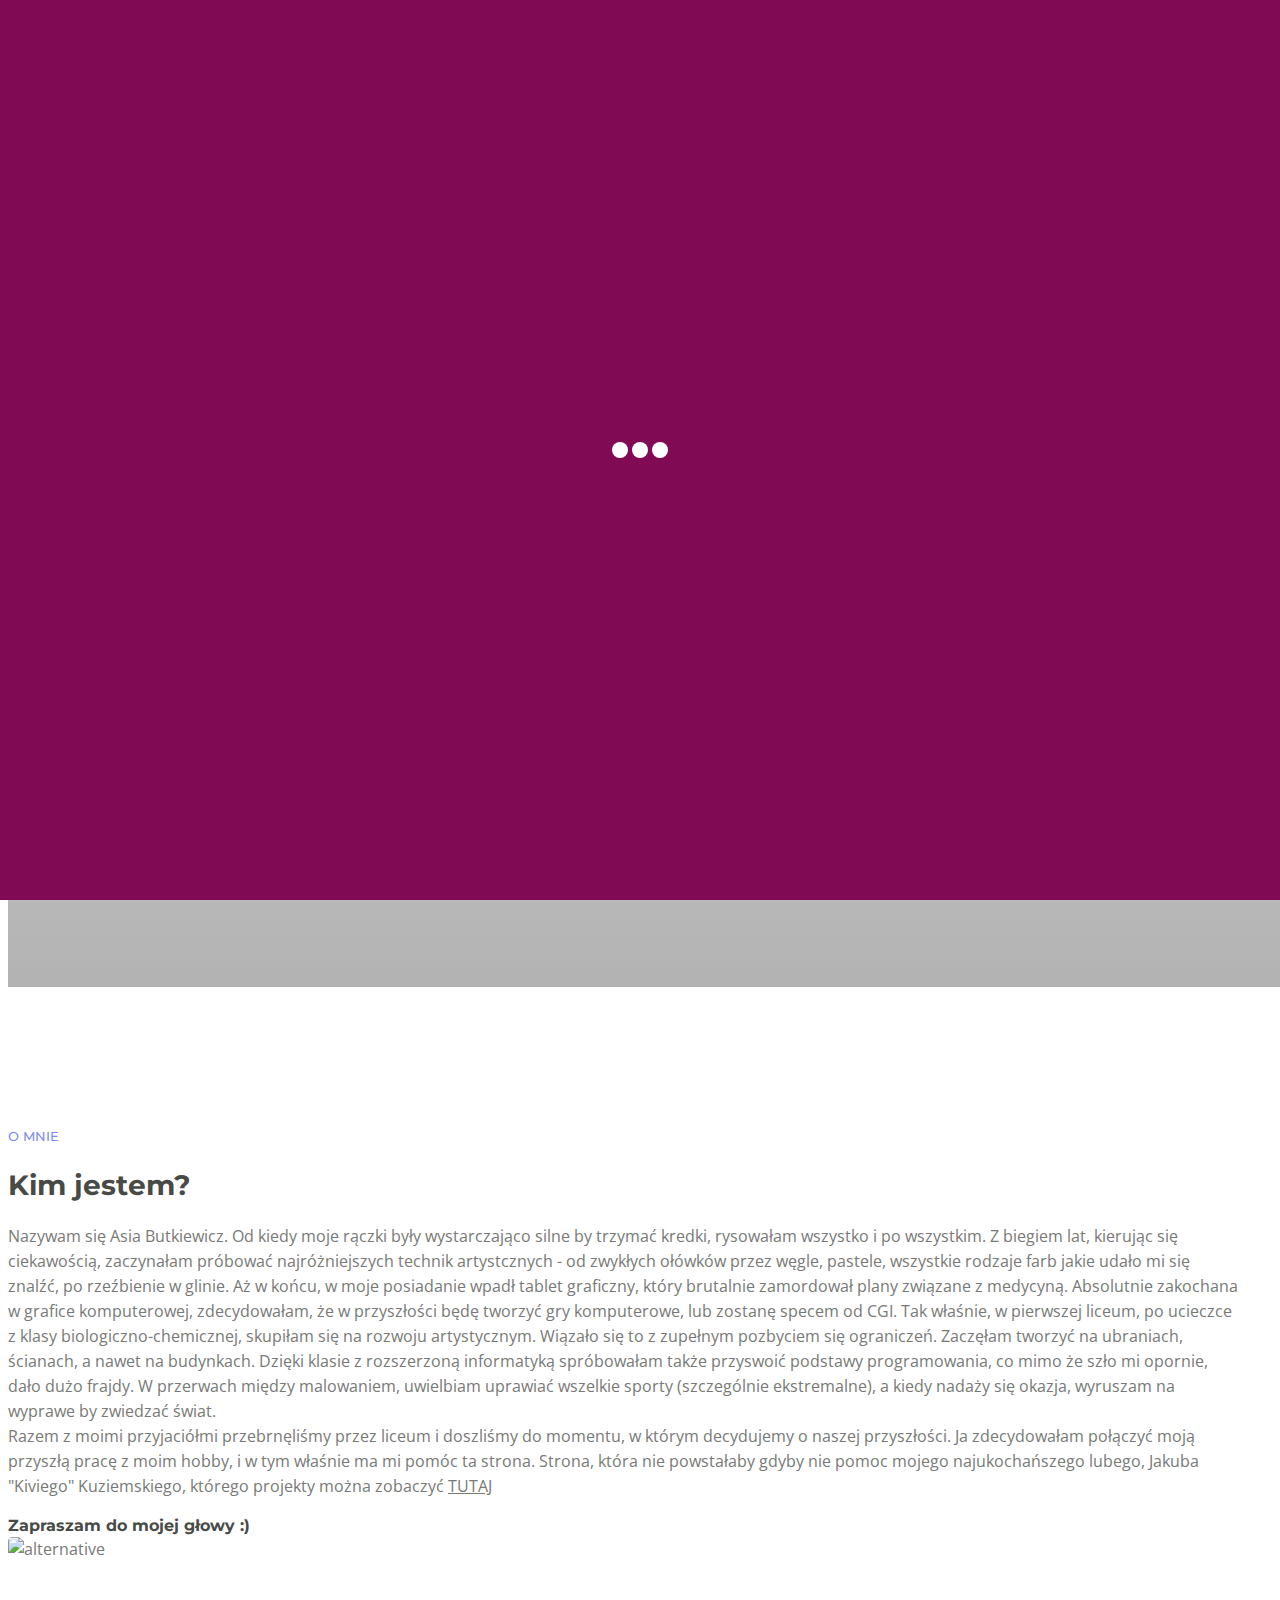
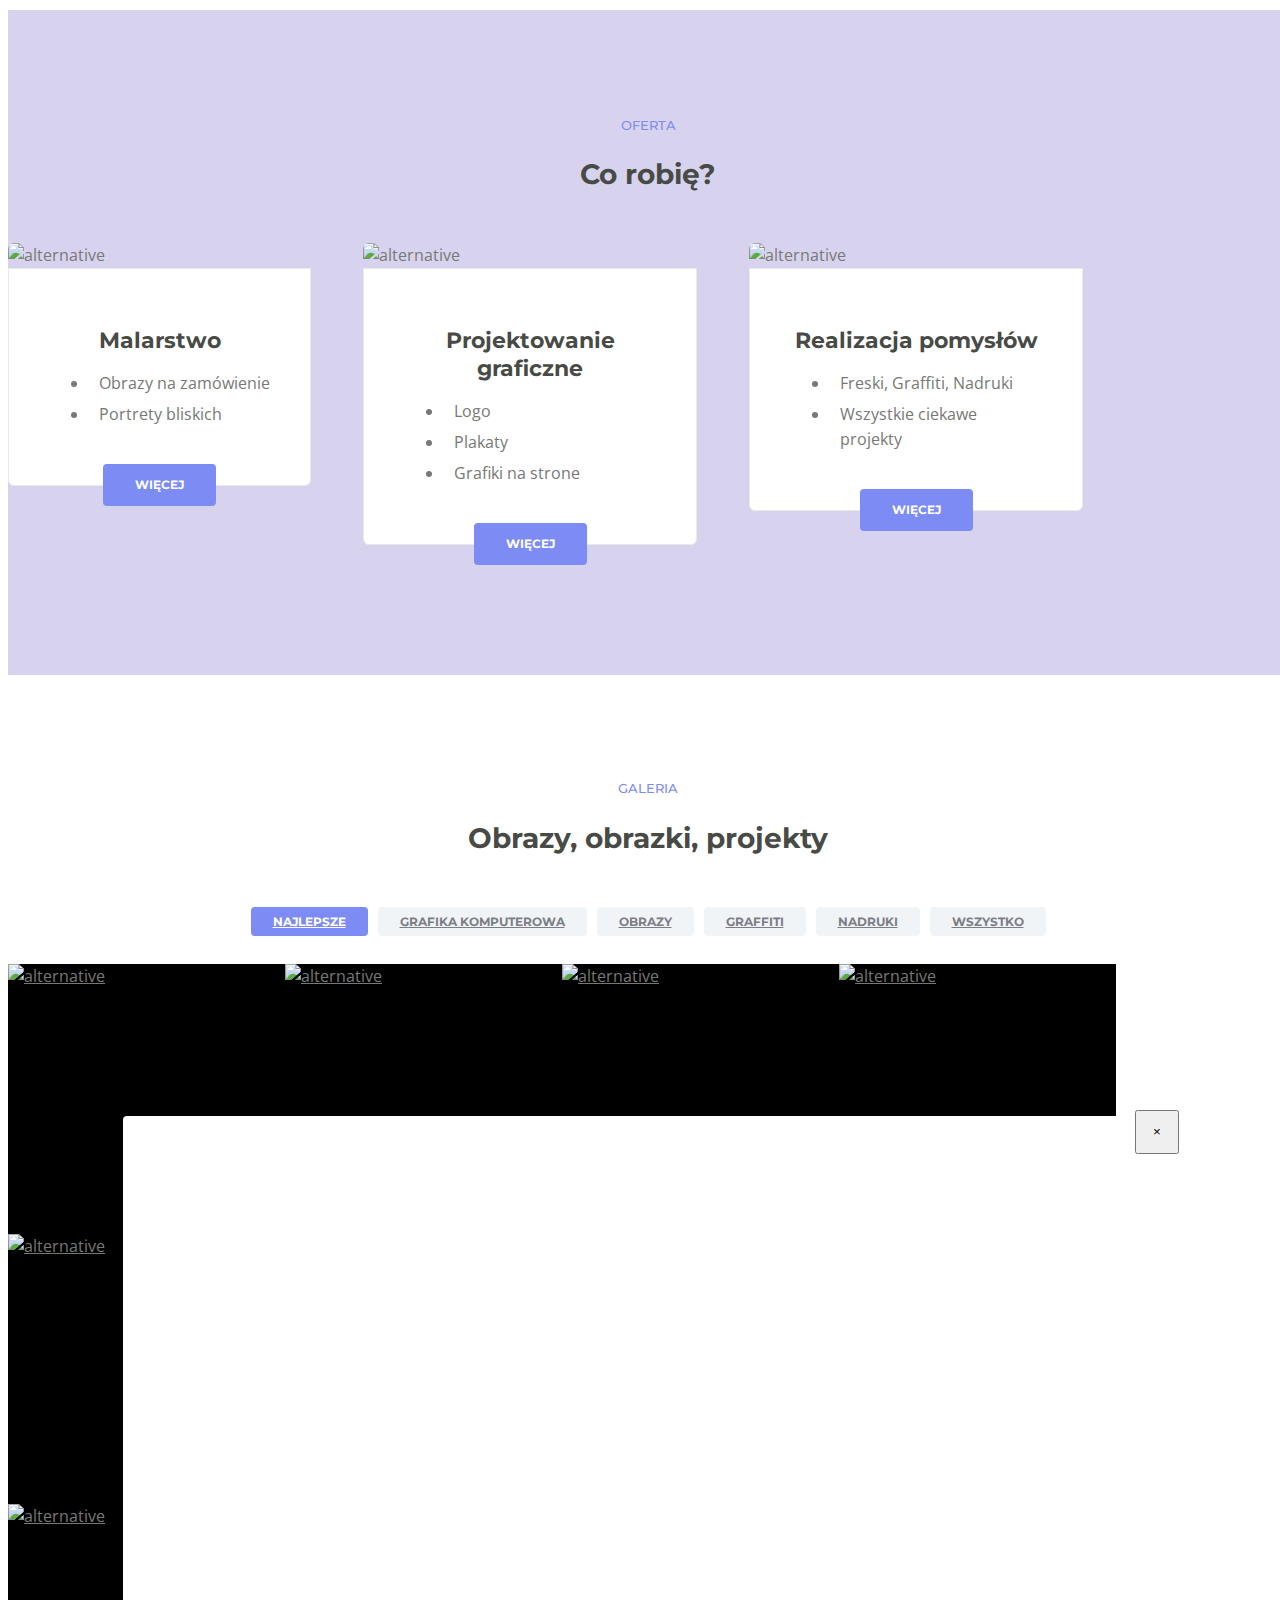
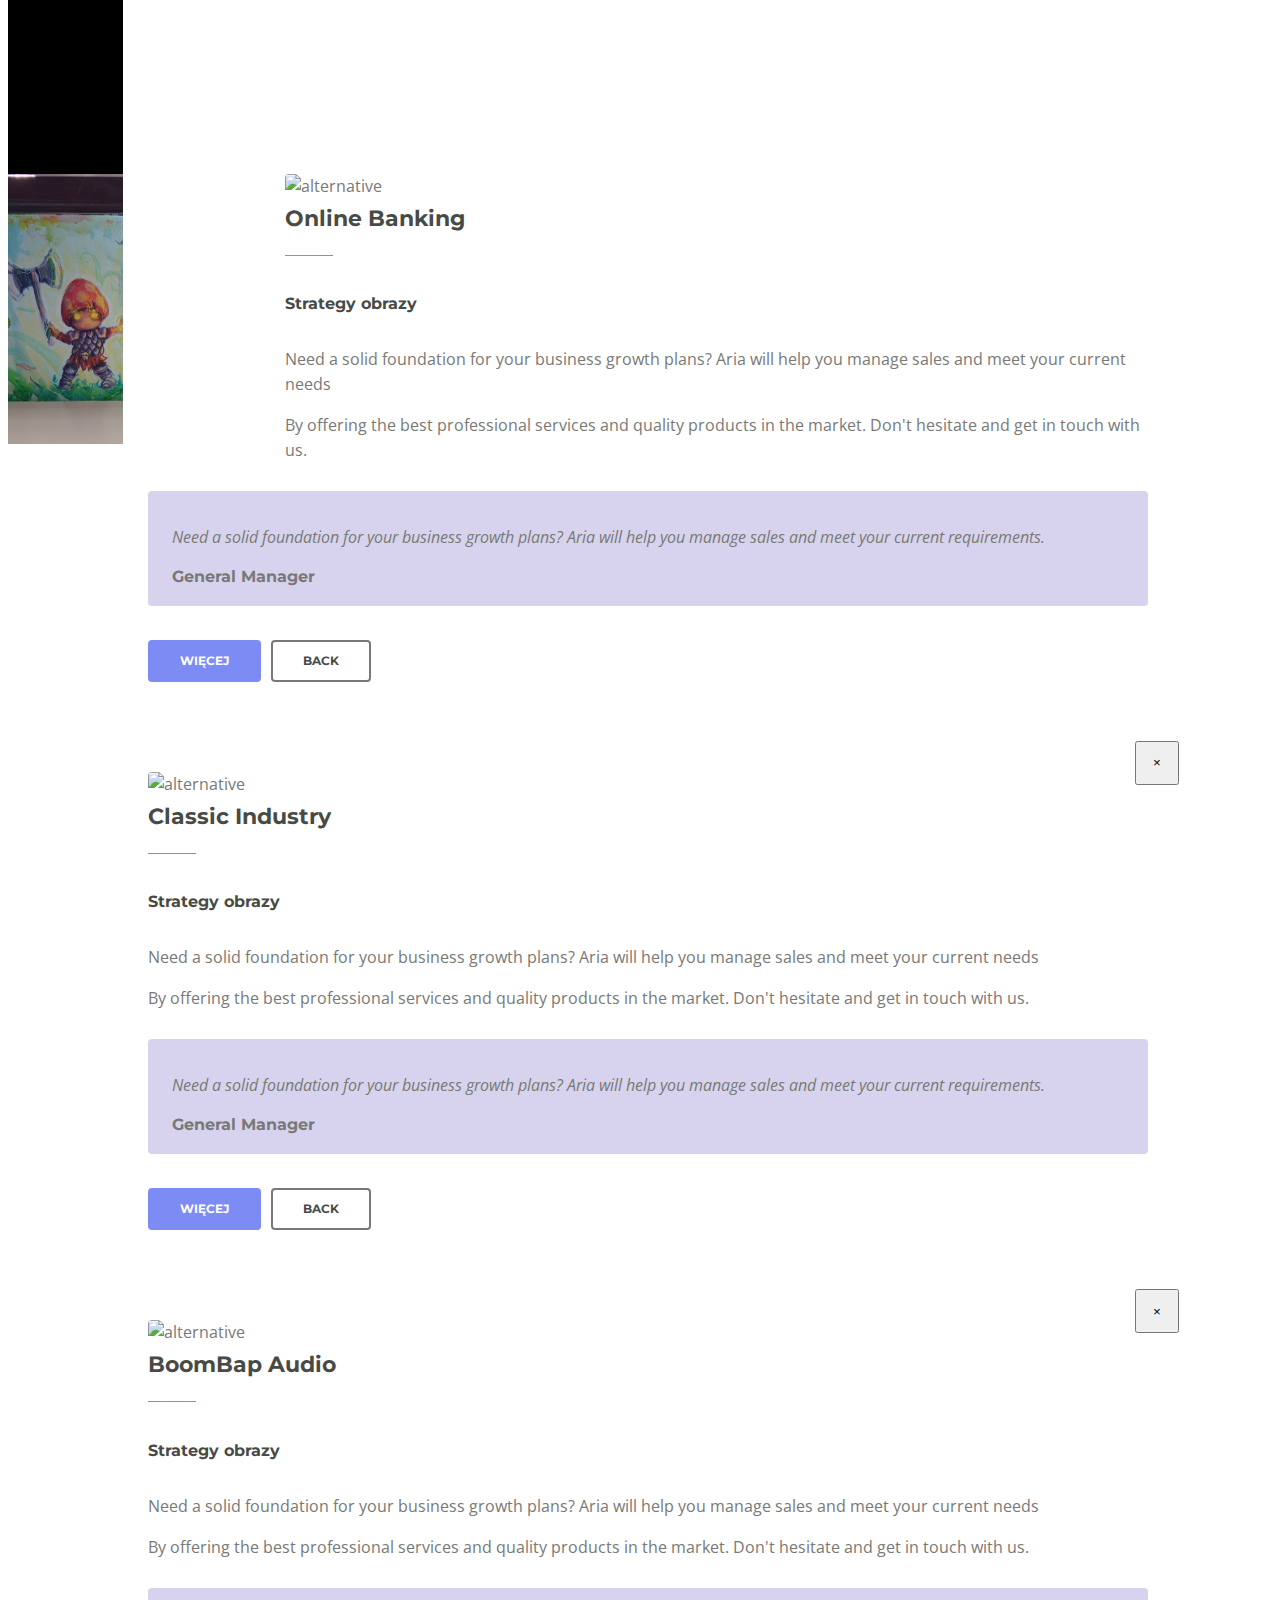
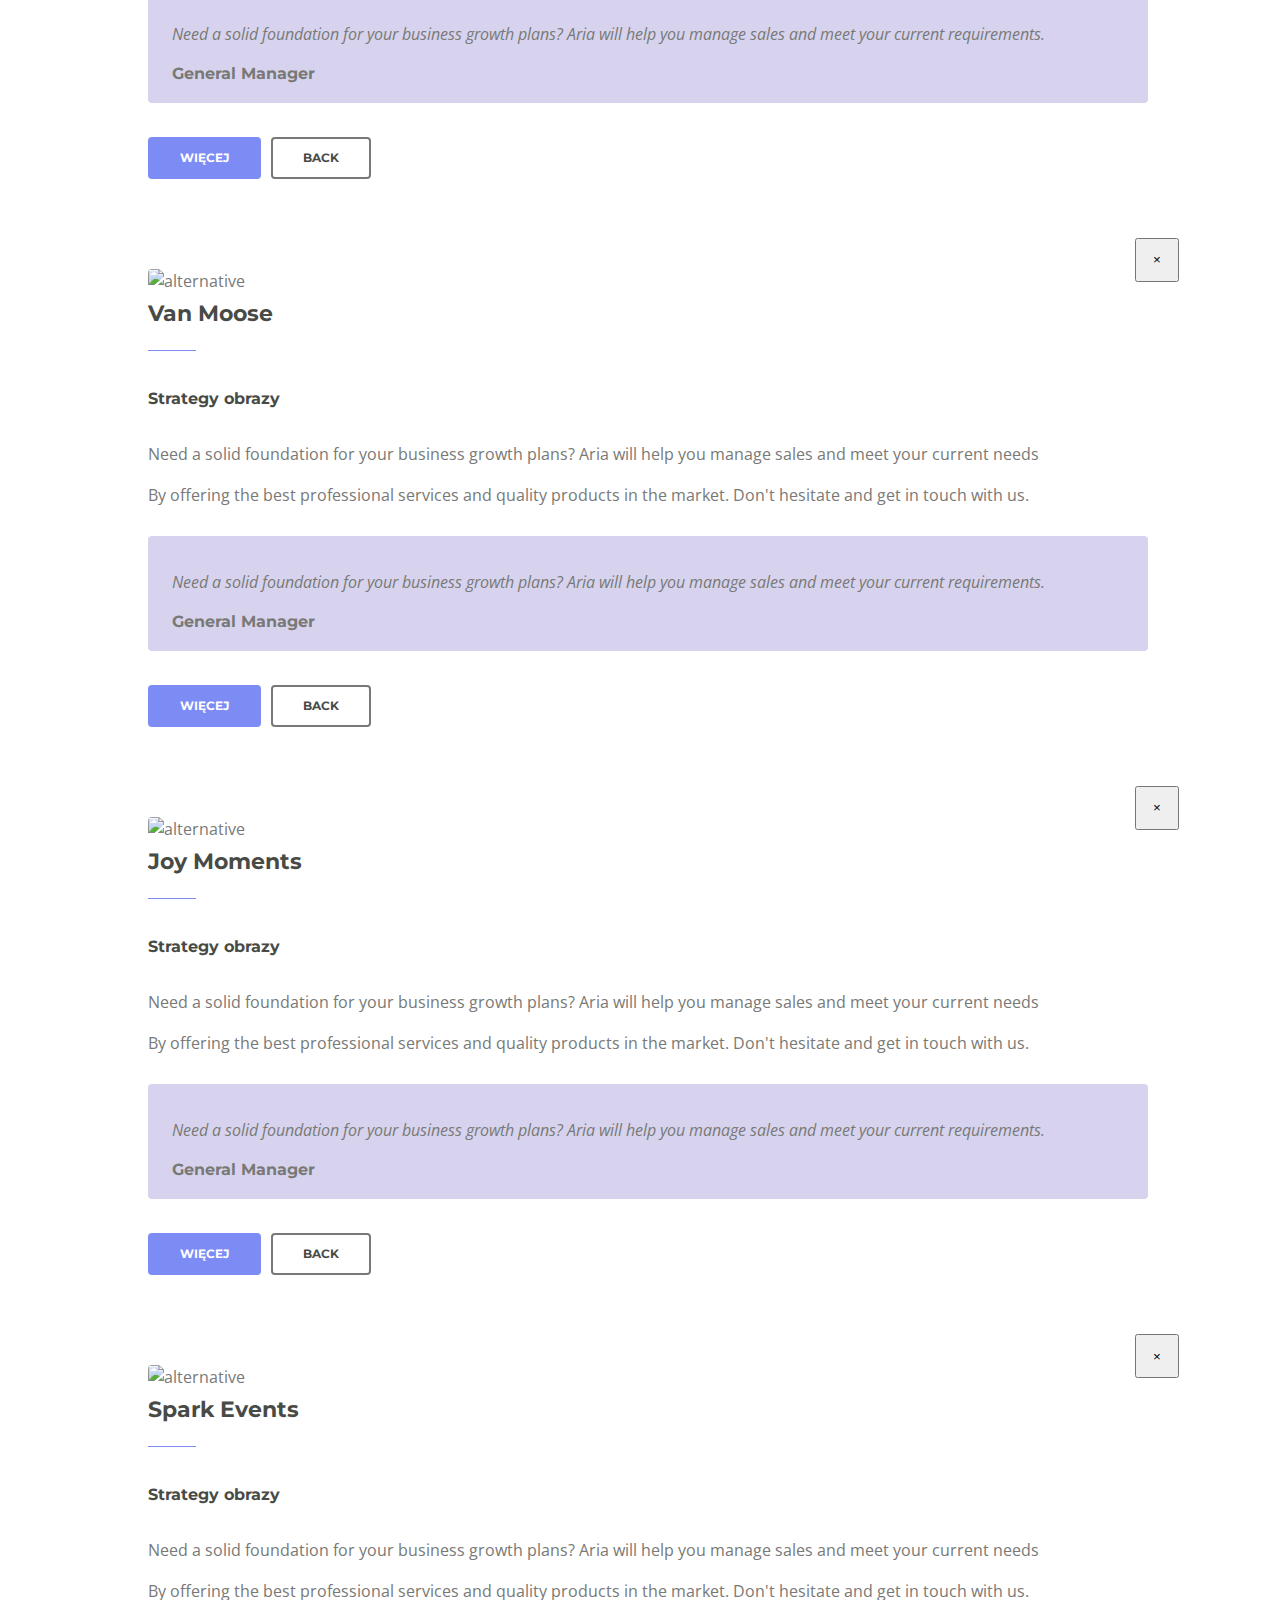
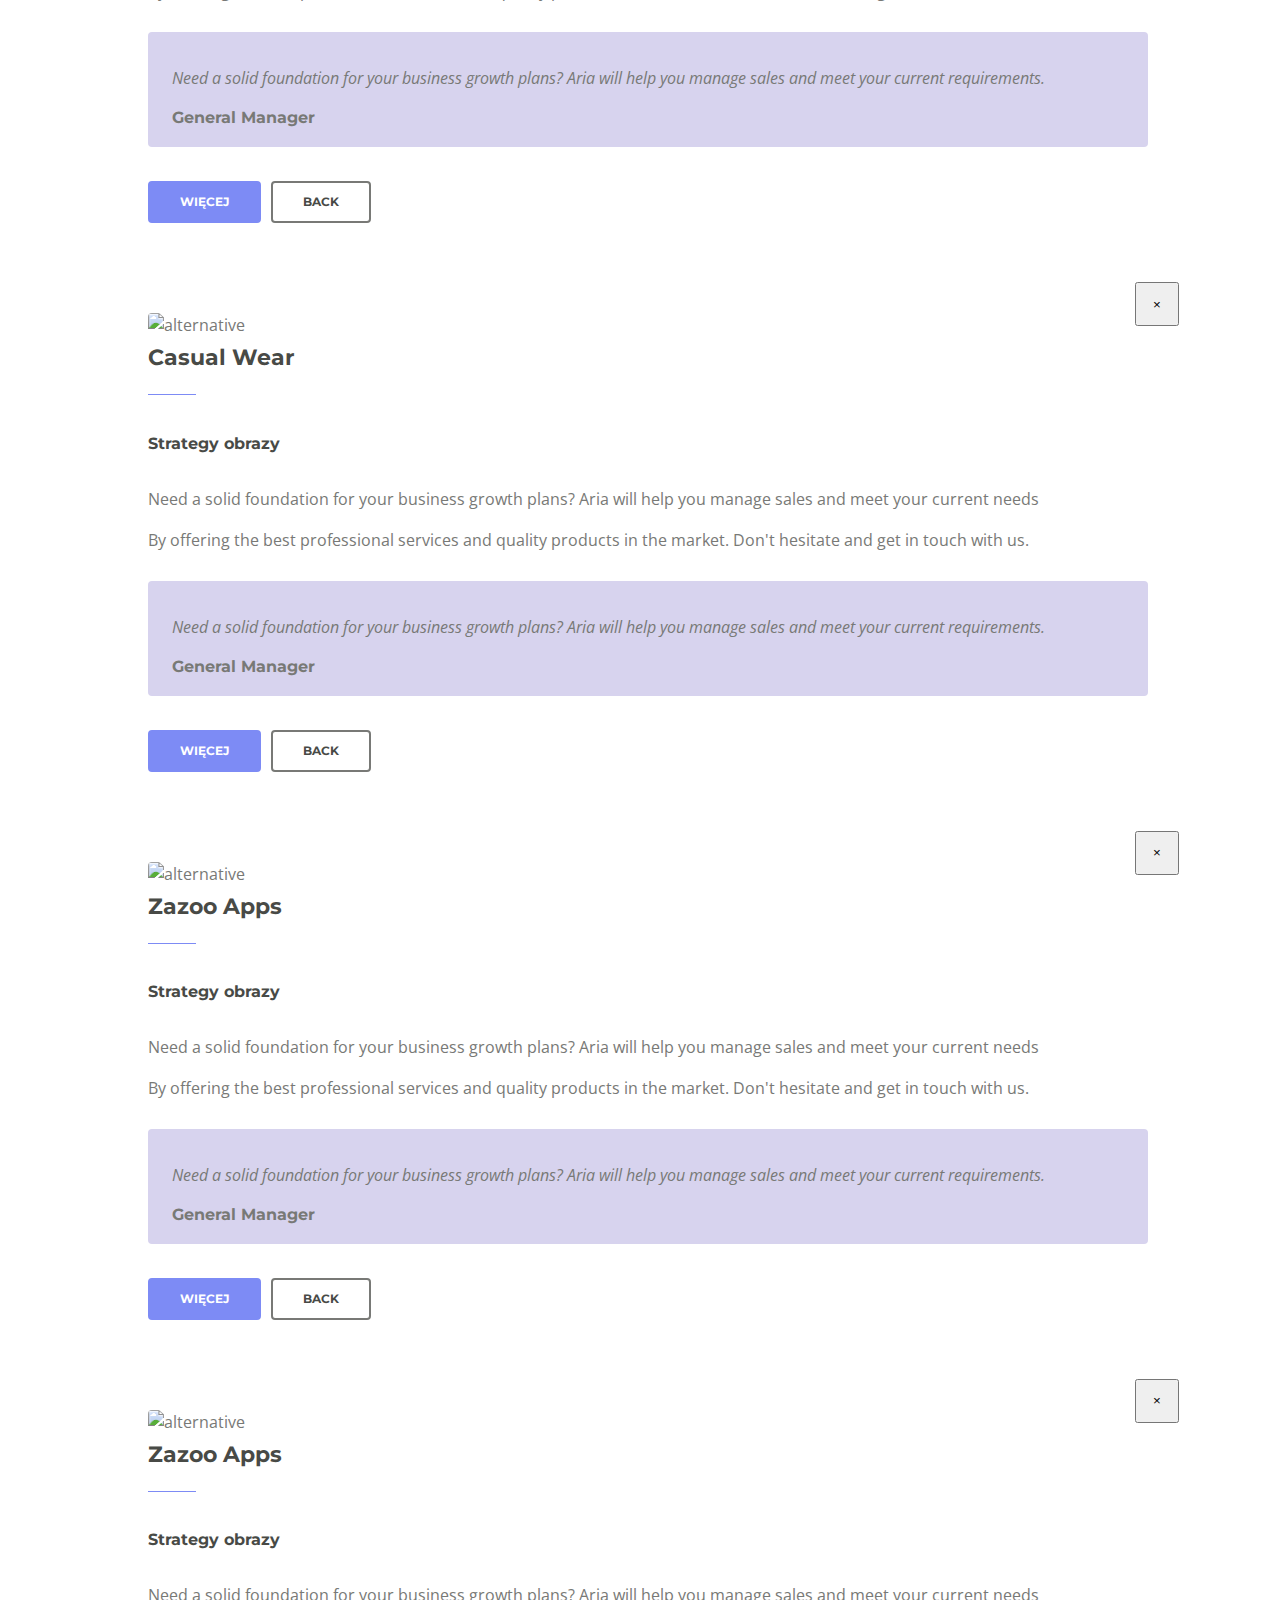
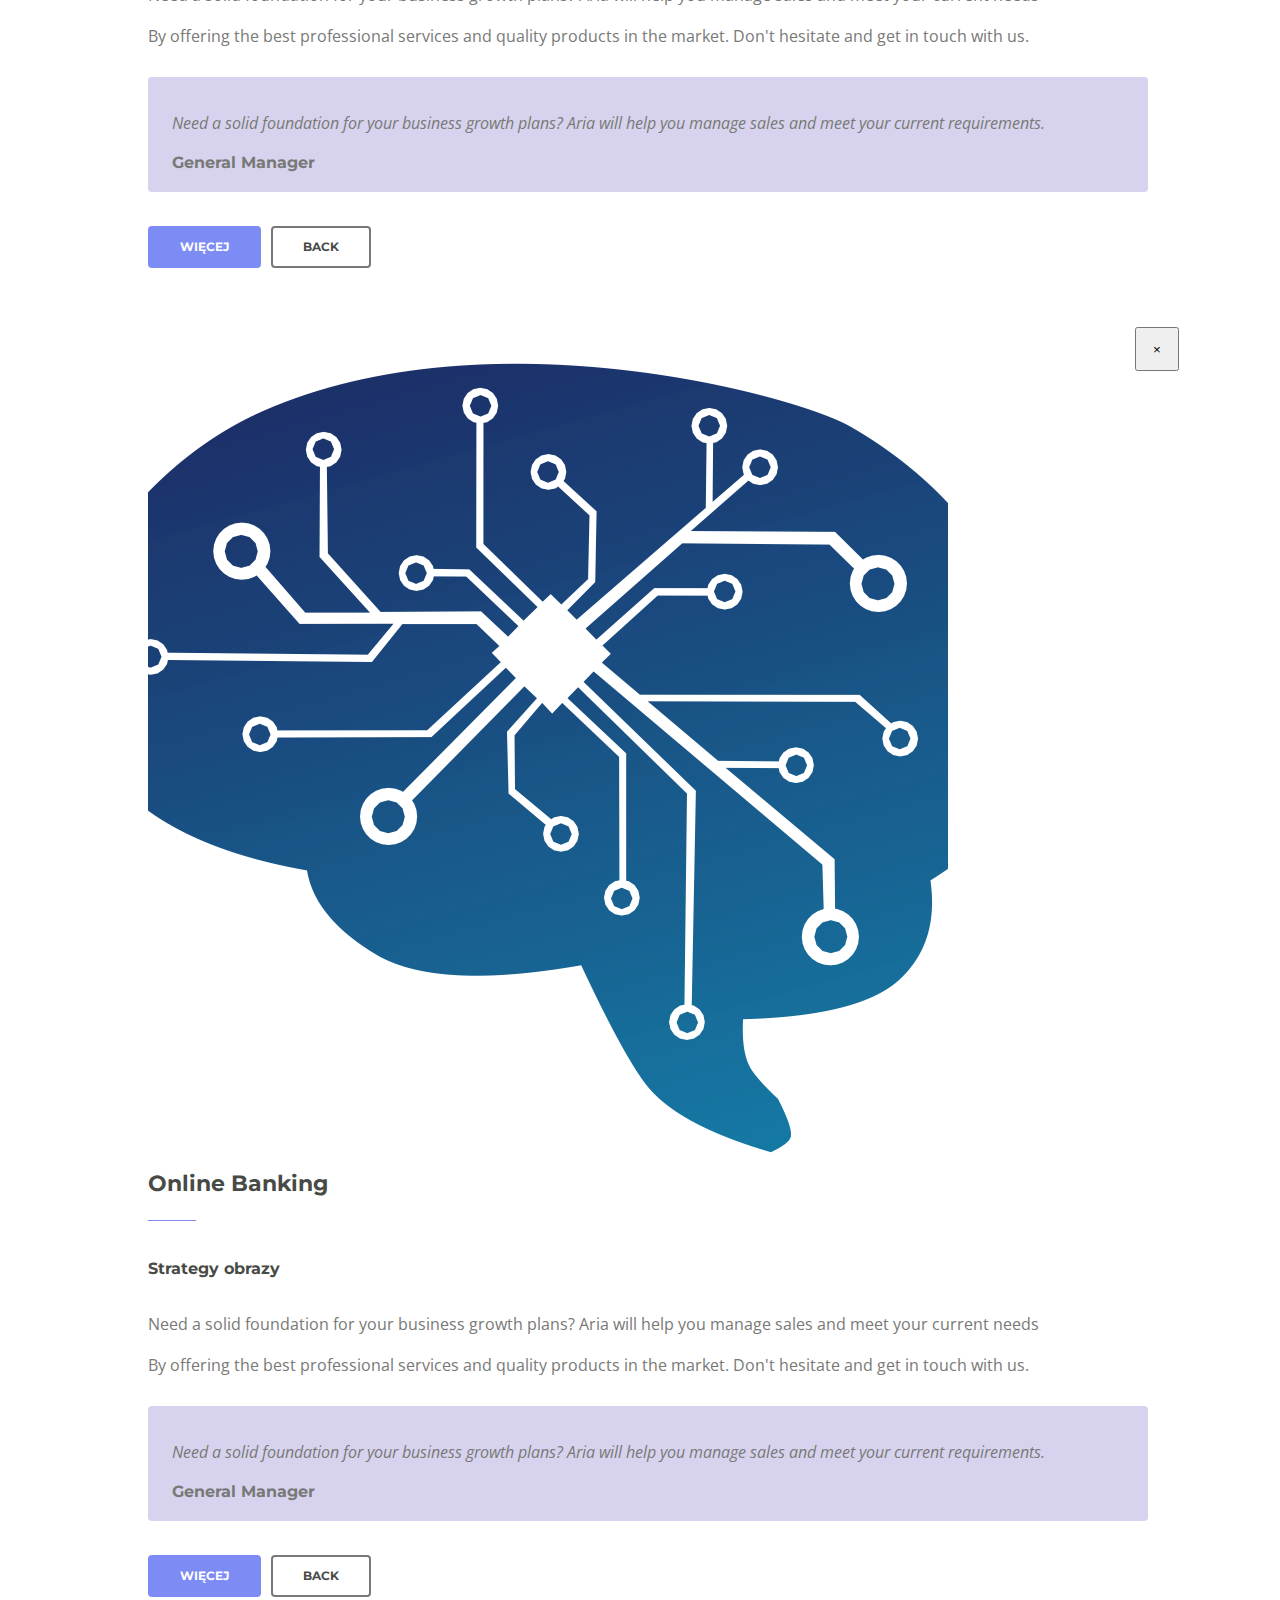
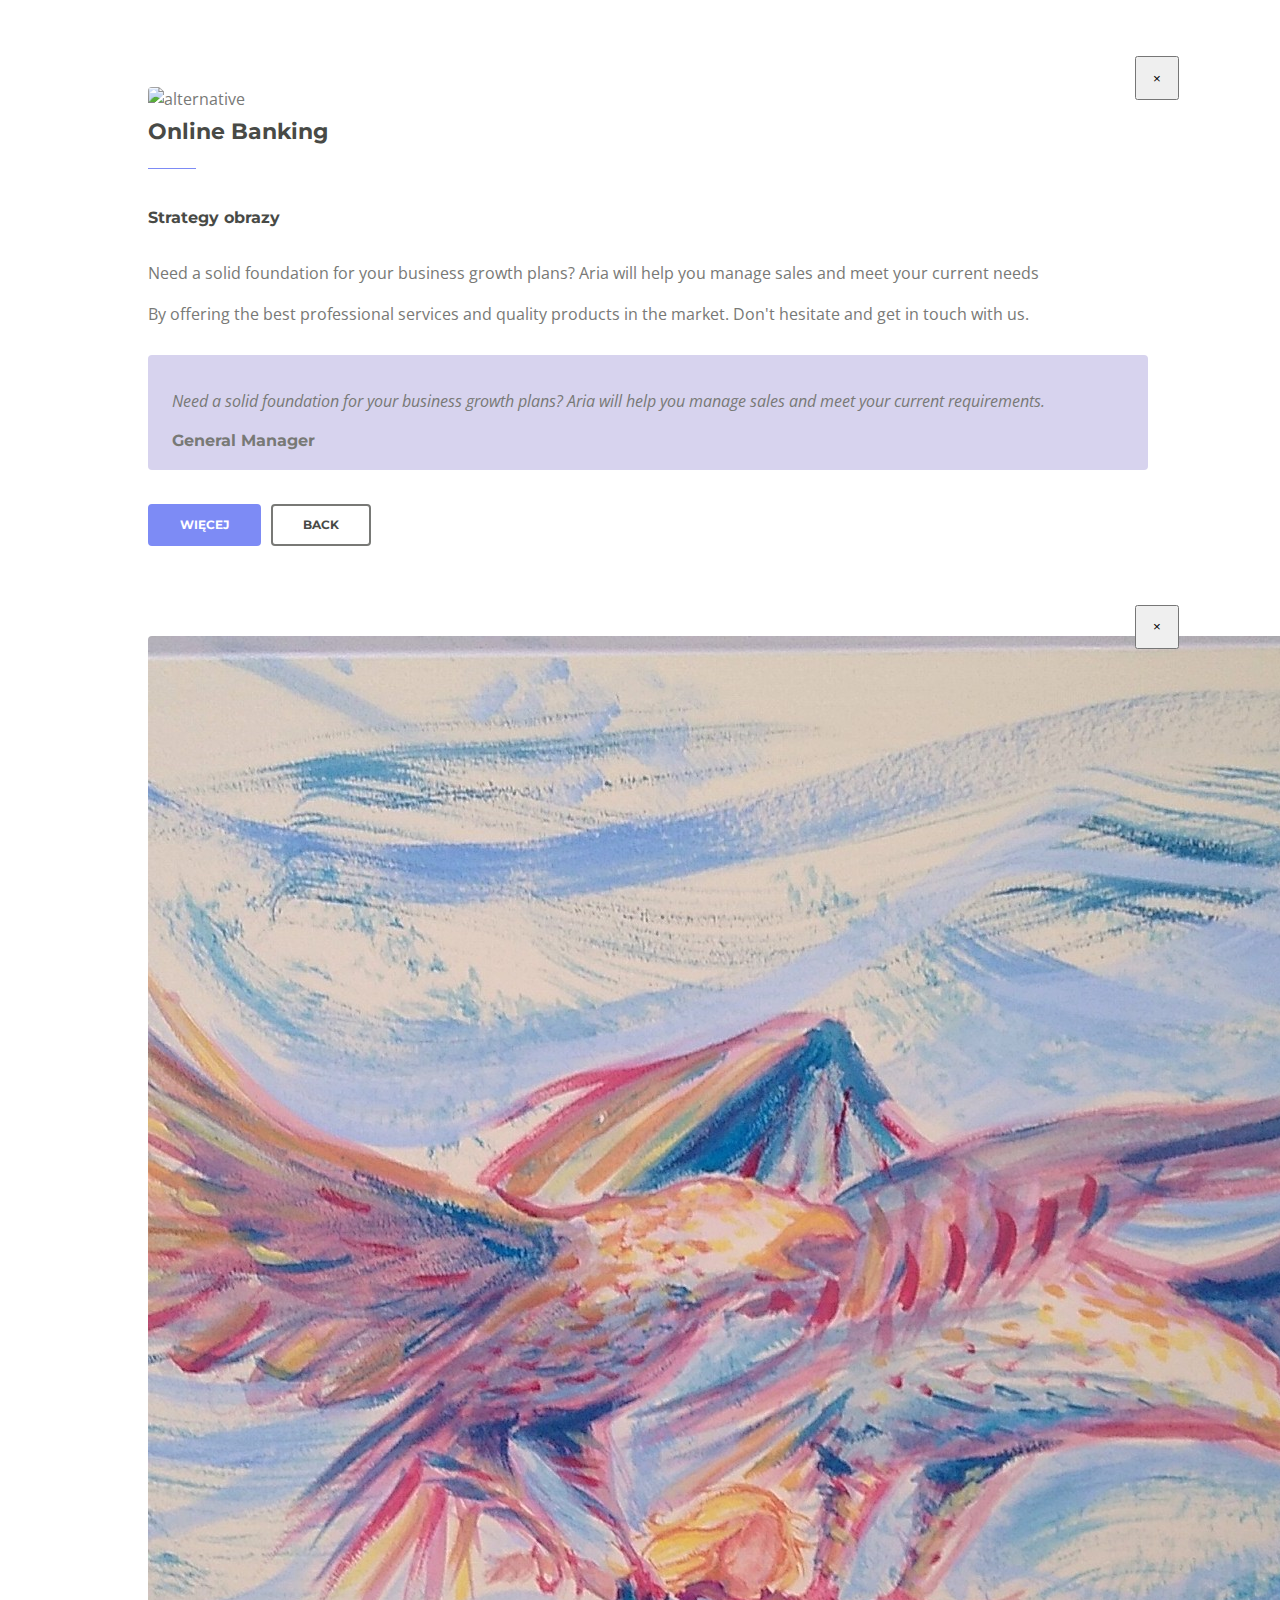
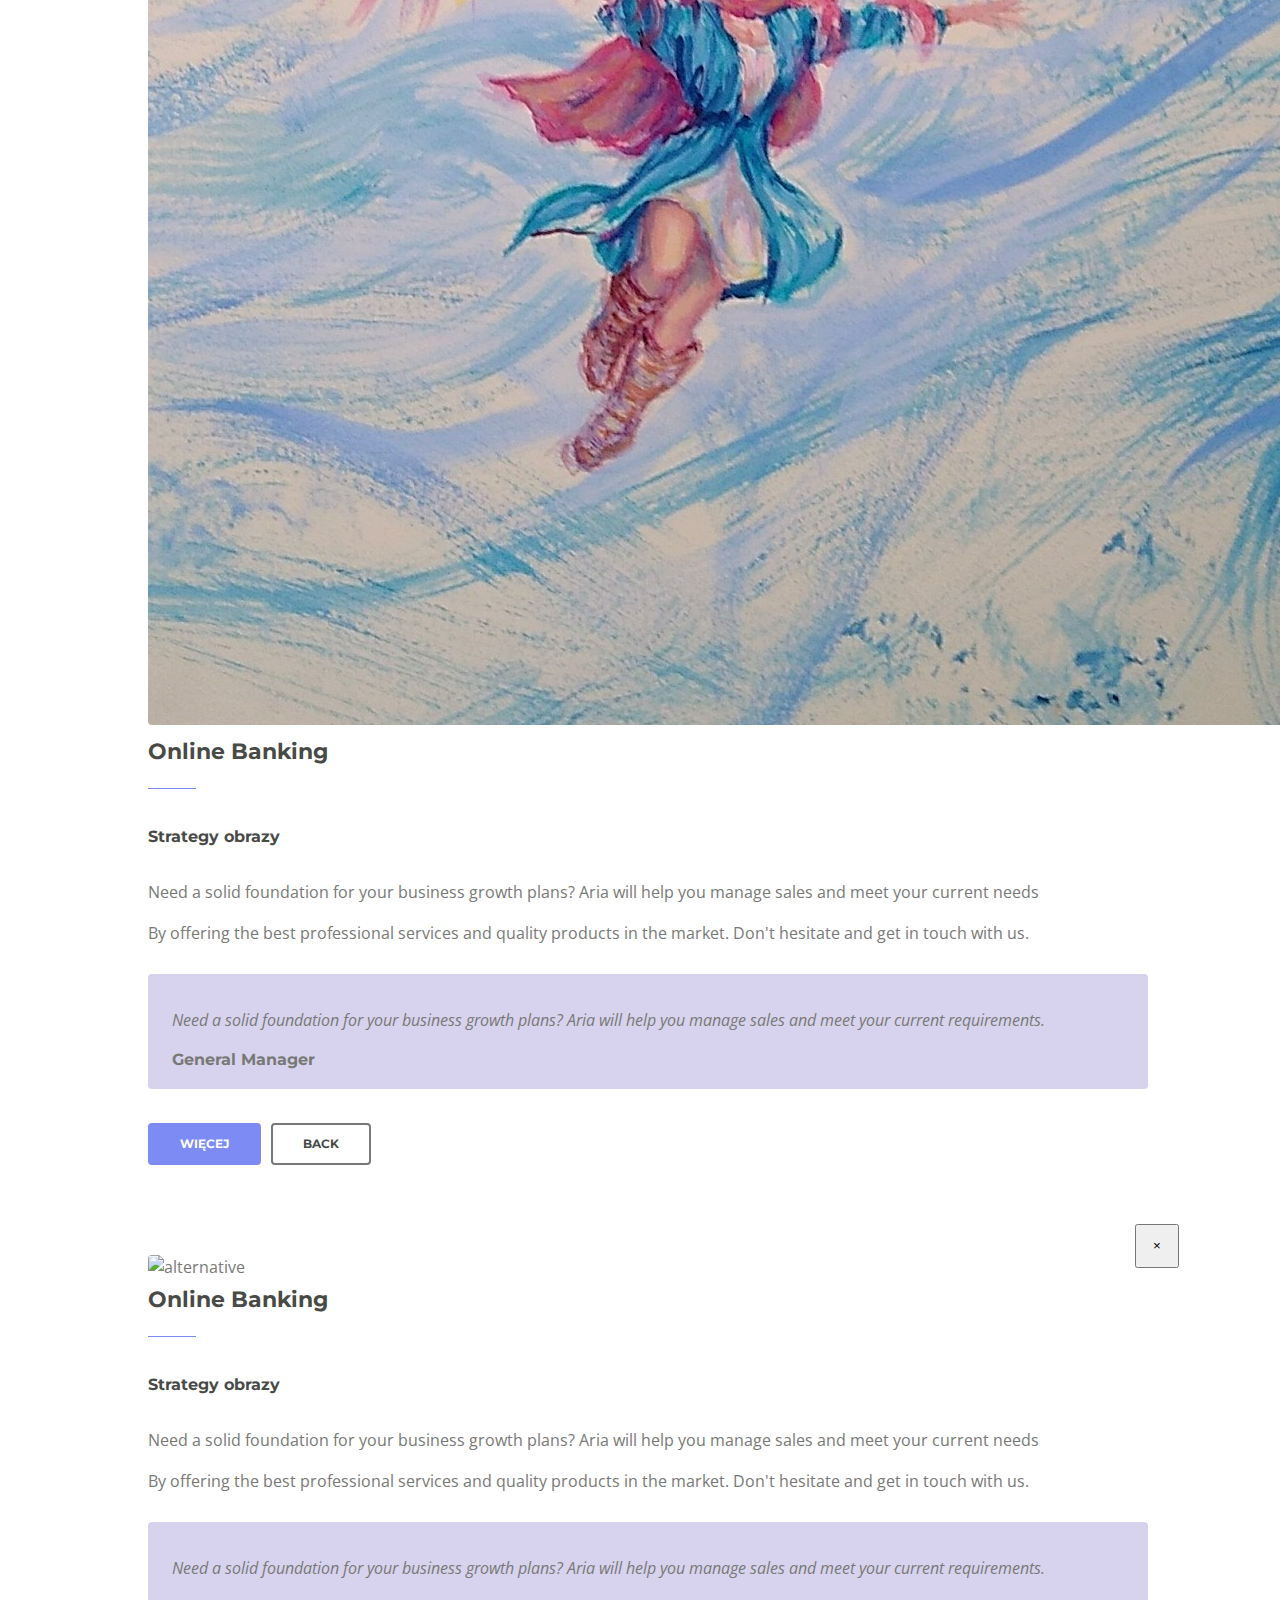
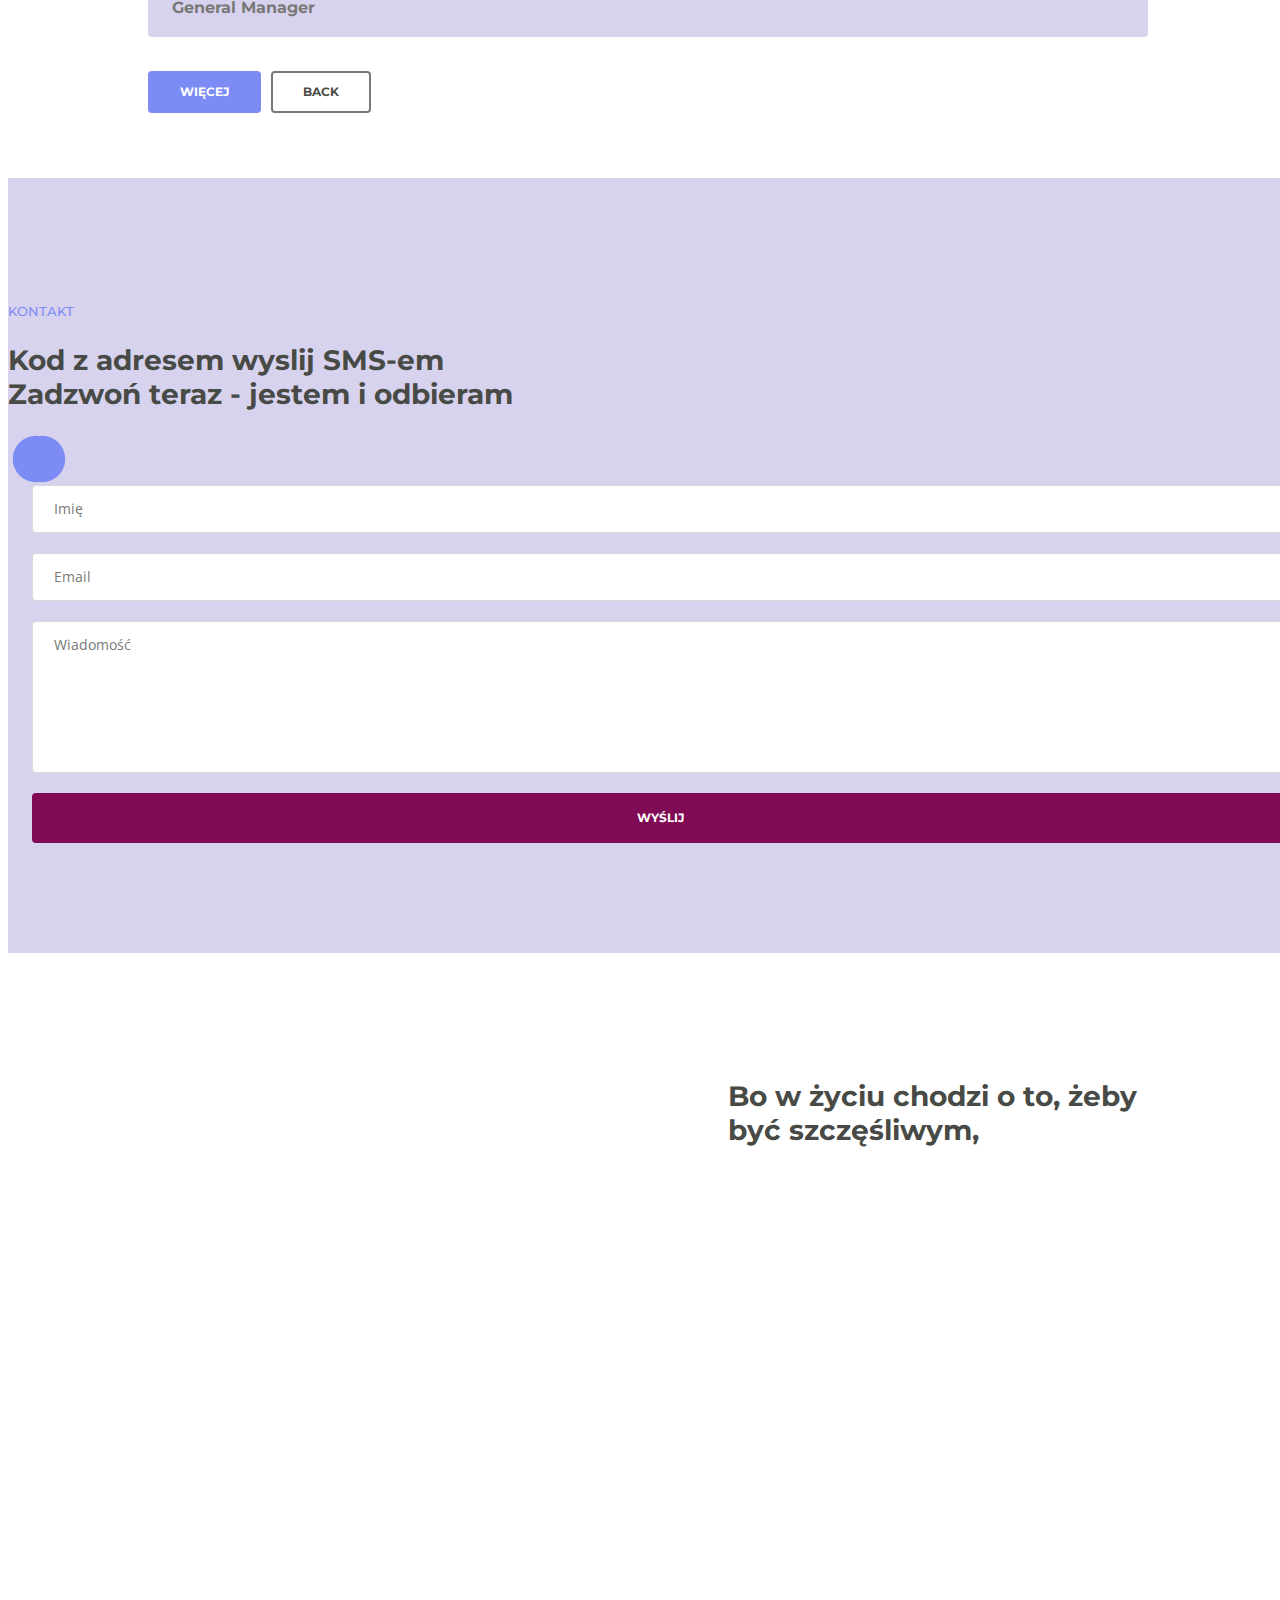
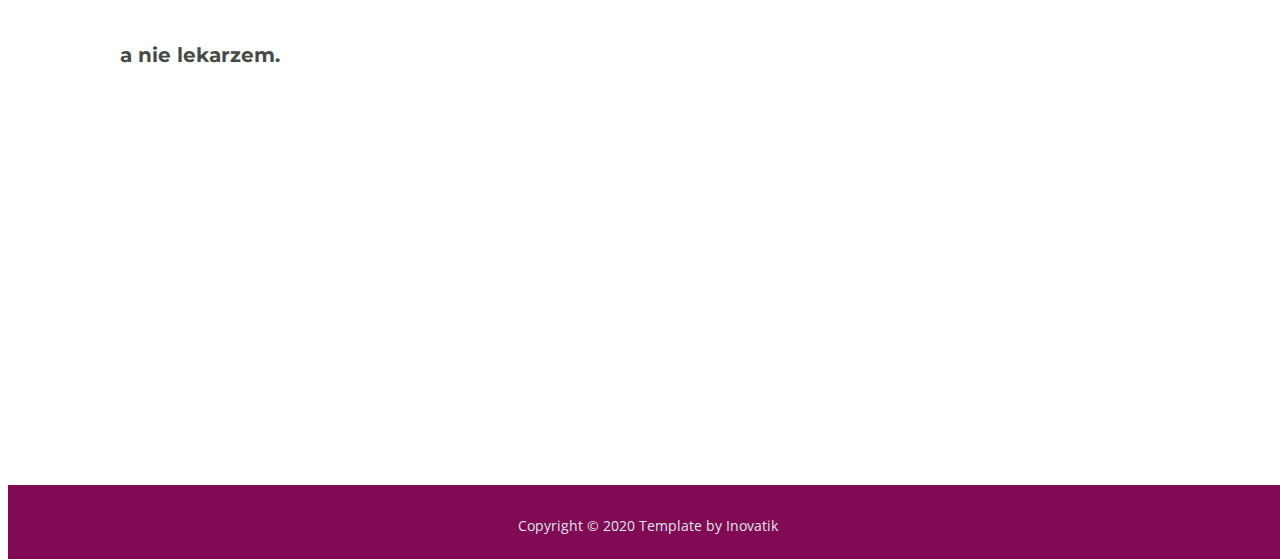
==== commit 04d35431: "new projects and texts" ====
--- a/web/index.html
+++ b/web/index.html
@@ -289,6 +289,18 @@
                         <div class="element-item obrazy">
                             <a class="popup-with-move-anim" href="#project-9"><div class="element-item-overlay"><span></span></div><img src="images/obraski/Beth.jpg" alt="alternative"></a>
                         </div>
+                        <div class="element-item grafika">
+                            <a class="popup-with-move-anim" href="#project-10"><div class="element-item-overlay"><span></span></div><img src="images/obraski/muzgi.png" alt="alternative"></a>
+                        </div>
+                        <div class="element-item grafika">
+                            <a class="popup-with-move-anim" href="#project-11"><div class="element-item-overlay"><span></span></div><img src="images/obraski/bbr/neptun1Fontanna.png" alt="alternative"></a>
+                        </div>
+                        <div class="element-item graffiti">
+                            <a class="popup-with-move-anim" href="#project-12"><div class="element-item-overlay"><span></span></div><img src="images/obraski/aariciaK.jpg" alt="alternative"></a>
+                        </div>
+                        <div class="element-item graffiti">
+                            <a class="popup-with-move-anim" href="#project-13"><div class="element-item-overlay"><span></span></div><img src="images/obraski/grzybkiK.jpg" alt="alternative"></a>
+                        </div>
                     </div> <!-- end of grid -->
                     <!-- end of filter -->
                     
@@ -507,6 +519,91 @@
         </div> <!-- end of row -->
     </div> <!-- end of lightbox-basic -->
     <!-- end of lightbox -->
+     <div id="project-10" class="lightbox-basic zoom-anim-dialog mfp-hide">
+        <div class="row">
+            <button title="Close (Esc)" type="button" class="mfp-close x-button">×</button>
+            <div class="col-lg-8">
+                <img class="img-fluid" src="images/obraski/muzgi.png" alt="alternative">
+            </div> <!-- end of col -->
+            <div class="col-lg-4">
+                <h3>Online Banking</h3>
+                <hr class="line-heading">
+                <h6>Strategy obrazy</h6>
+                <p>Need a solid foundation for your business growth plans? Aria will help you manage sales and meet your current needs</p>
+                <p>By offering the best professional services and quality products in the market. Don't hesitate and get in touch with us.</p>
+                <div class="testimonial-container">
+                    <p class="testimonial-text">Need a solid foundation for your business growth plans? Aria will help you manage sales and meet your current requirements.</p>
+                    <p class="testimonial-author">General Manager</p>
+                </div>
+                <a class="btn-solid-reg" href="#your-link">WIĘCEJ</a> <a class="btn-outline-reg mfp-close as-button" href="#projects">BACK</a> 
+            </div> <!-- end of col -->
+        </div> <!-- end of row -->
+    </div> <!-- end of lightbox-basic -->
+    <!-- end of lightbox --> <div id="project-11" class="lightbox-basic zoom-anim-dialog mfp-hide">
+        <div class="row">
+            <button title="Close (Esc)" type="button" class="mfp-close x-button">×</button>
+            <div class="col-lg-8">
+                <img class="img-fluid" src="images/obraski/bbr/neptun1Fontanna.jpg" alt="alternative">
+            </div> <!-- end of col -->
+            <div class="col-lg-4">
+                <h3>Online Banking</h3>
+                <hr class="line-heading">
+                <h6>Strategy obrazy</h6>
+                <p>Need a solid foundation for your business growth plans? Aria will help you manage sales and meet your current needs</p>
+                <p>By offering the best professional services and quality products in the market. Don't hesitate and get in touch with us.</p>
+                <div class="testimonial-container">
+                    <p class="testimonial-text">Need a solid foundation for your business growth plans? Aria will help you manage sales and meet your current requirements.</p>
+                    <p class="testimonial-author">General Manager</p>
+                </div>
+                <a class="btn-solid-reg" href="#your-link">WIĘCEJ</a> <a class="btn-outline-reg mfp-close as-button" href="#projects">BACK</a> 
+            </div> <!-- end of col -->
+        </div> <!-- end of row -->
+    </div> <!-- end of lightbox-basic -->
+    <!-- end of lightbox --> 
+    <div id="project-12" class="lightbox-basic zoom-anim-dialog mfp-hide">
+        <div class="row">
+            <button title="Close (Esc)" type="button" class="mfp-close x-button">×</button>
+            <div class="col-lg-8">
+                <img class="img-fluid" src="images/obraski/aariciaK.jpg" alt="alternative">
+            </div> <!-- end of col -->
+            <div class="col-lg-4">
+                <h3>Online Banking</h3>
+                <hr class="line-heading">
+                <h6>Strategy obrazy</h6>
+                <p>Need a solid foundation for your business growth plans? Aria will help you manage sales and meet your current needs</p>
+                <p>By offering the best professional services and quality products in the market. Don't hesitate and get in touch with us.</p>
+                <div class="testimonial-container">
+                    <p class="testimonial-text">Need a solid foundation for your business growth plans? Aria will help you manage sales and meet your current requirements.</p>
+                    <p class="testimonial-author">General Manager</p>
+                </div>
+                <a class="btn-solid-reg" href="#your-link">WIĘCEJ</a> <a class="btn-outline-reg mfp-close as-button" href="#projects">BACK</a> 
+            </div> <!-- end of col -->
+        </div> <!-- end of row -->
+    </div> <!-- end of lightbox-basic -->
+    <!-- end of lightbox -->
+    <div id="project-13" class="lightbox-basic zoom-anim-dialog mfp-hide">
+        <div class="row">
+            <button title="Close (Esc)" type="button" class="mfp-close x-button">×</button>
+            <div class="col-lg-8">
+                <img class="img-fluid" src="images/obraski/grzbkiK.jpg" alt="alternative">
+            </div> <!-- end of col -->
+            <div class="col-lg-4">
+                <h3>Online Banking</h3>
+                <hr class="line-heading">
+                <h6>Strategy obrazy</h6>
+                <p>Need a solid foundation for your business growth plans? Aria will help you manage sales and meet your current needs</p>
+                <p>By offering the best professional services and quality products in the market. Don't hesitate and get in touch with us.</p>
+                <div class="testimonial-container">
+                    <p class="testimonial-text">Need a solid foundation for your business growth plans? Aria will help you manage sales and meet your current requirements.</p>
+                    <p class="testimonial-author">General Manager</p>
+                </div>
+                <a class="btn-solid-reg" href="#your-link">WIĘCEJ</a> <a class="btn-outline-reg mfp-close as-button" href="#projects">BACK</a> 
+            </div> <!-- end of col -->
+        </div> <!-- end of row -->
+    </div> <!-- end of lightbox-basic -->
+    <!-- end of lightbox -->
+    <!-- end of project lightboxes -->
+
     <!-- end of project lightboxes -->
 
     
@@ -580,7 +677,7 @@
             
             <!-- Accordion -->
             <div class="accordion-container" id="accordionOne">
-                <h2 class="">ablablablabla</h2>
+                <h2 class="">Bo w życiu chodzi o to, żeby być szczęśliwym,</h2>
            
             </div> <!-- end of accordion-container -->
             <!-- end of accordion -->
@@ -599,7 +696,7 @@
 
                     <!-- Tab -->
                     <div class="tab-pane fade show active" id="tab-1" role="tabpanel" aria-labelledby="tab-1">
-                        <h4>łakamakafą</h4>
+                        <h4>a nie lekarzem.</h4>
 
                     </div> <!-- end of tab-pane -->
                     <!-- end of tab -->
--- a/web/css/styles.css
+++ b/web/css/styles.css
@@ -1165,7 +1165,7 @@
 
 .tabs .area-2 {
 	height: 27rem;
-	background: url('../images/obraski/lisu.jpg') center center no-repeat;
+	background: url('../images/obraski/ellie.jpg') center center no-repeat;
 	background-size: cover;
 }
 
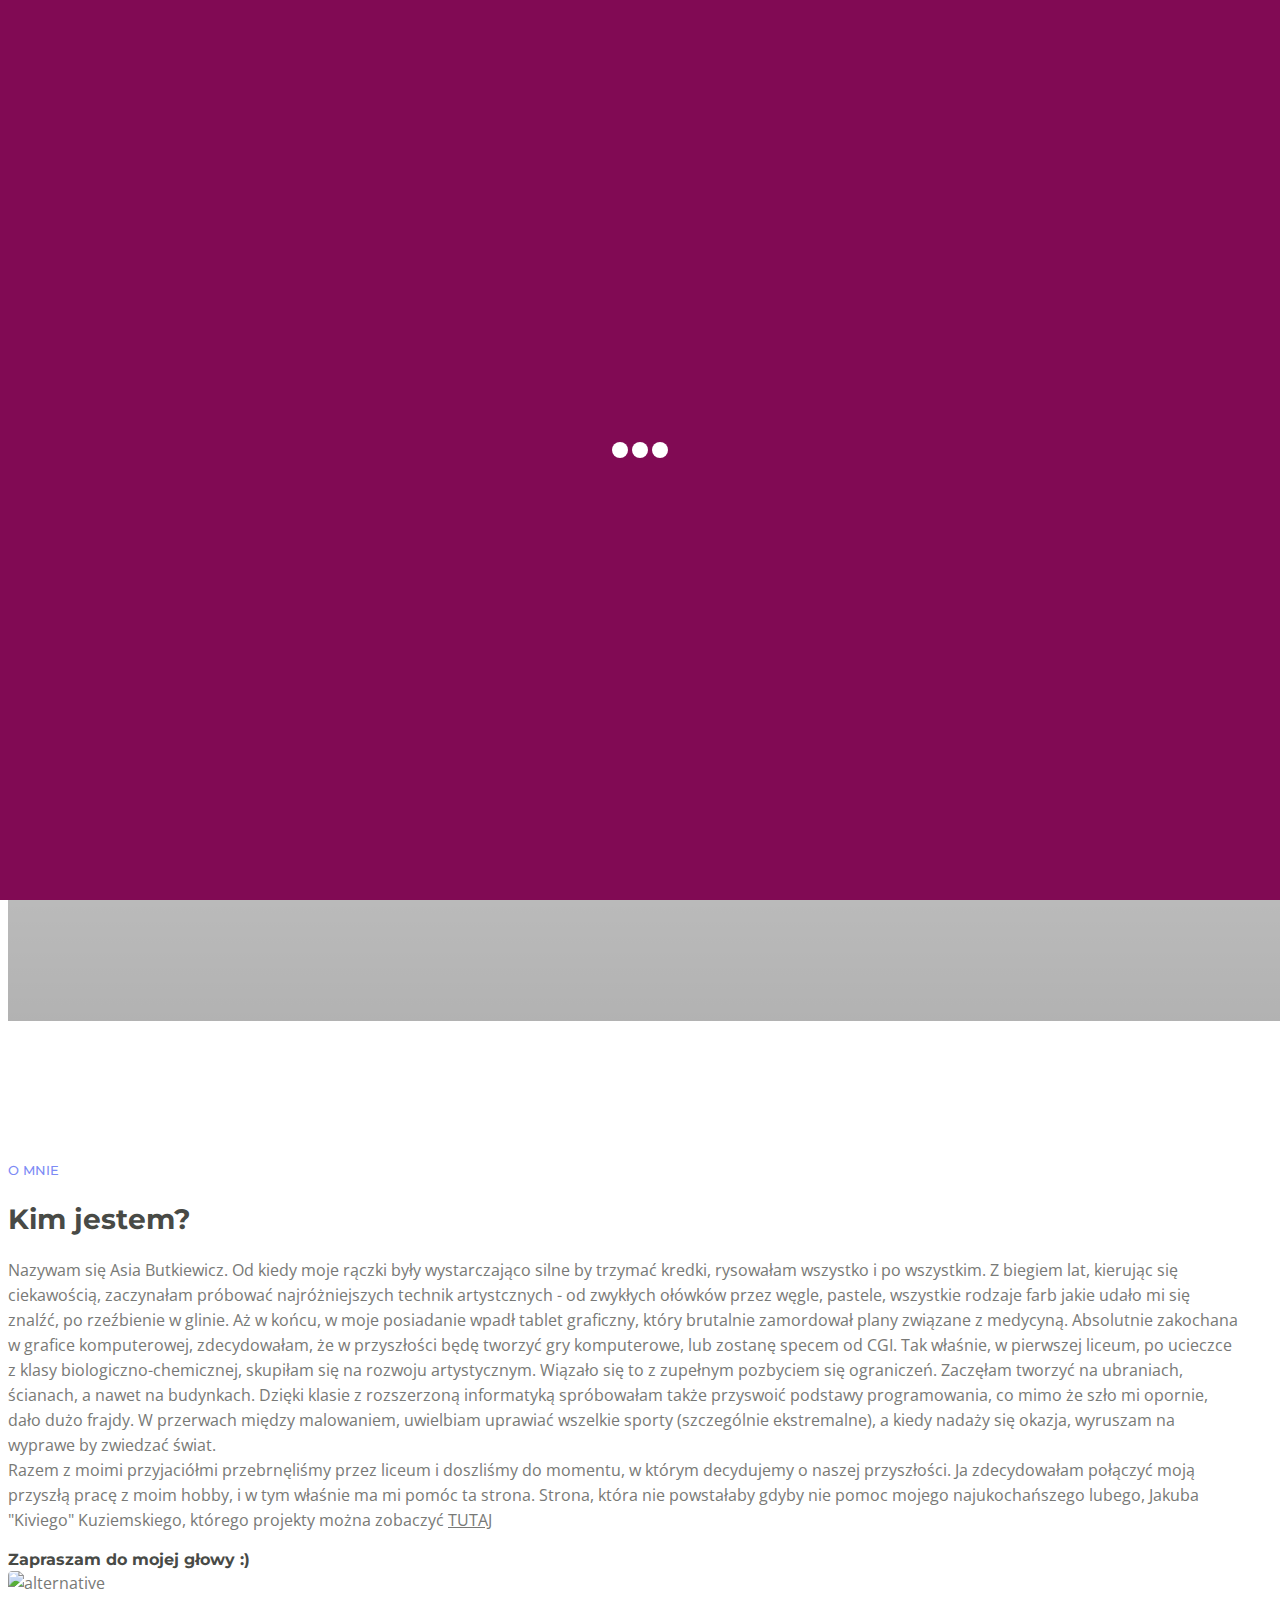
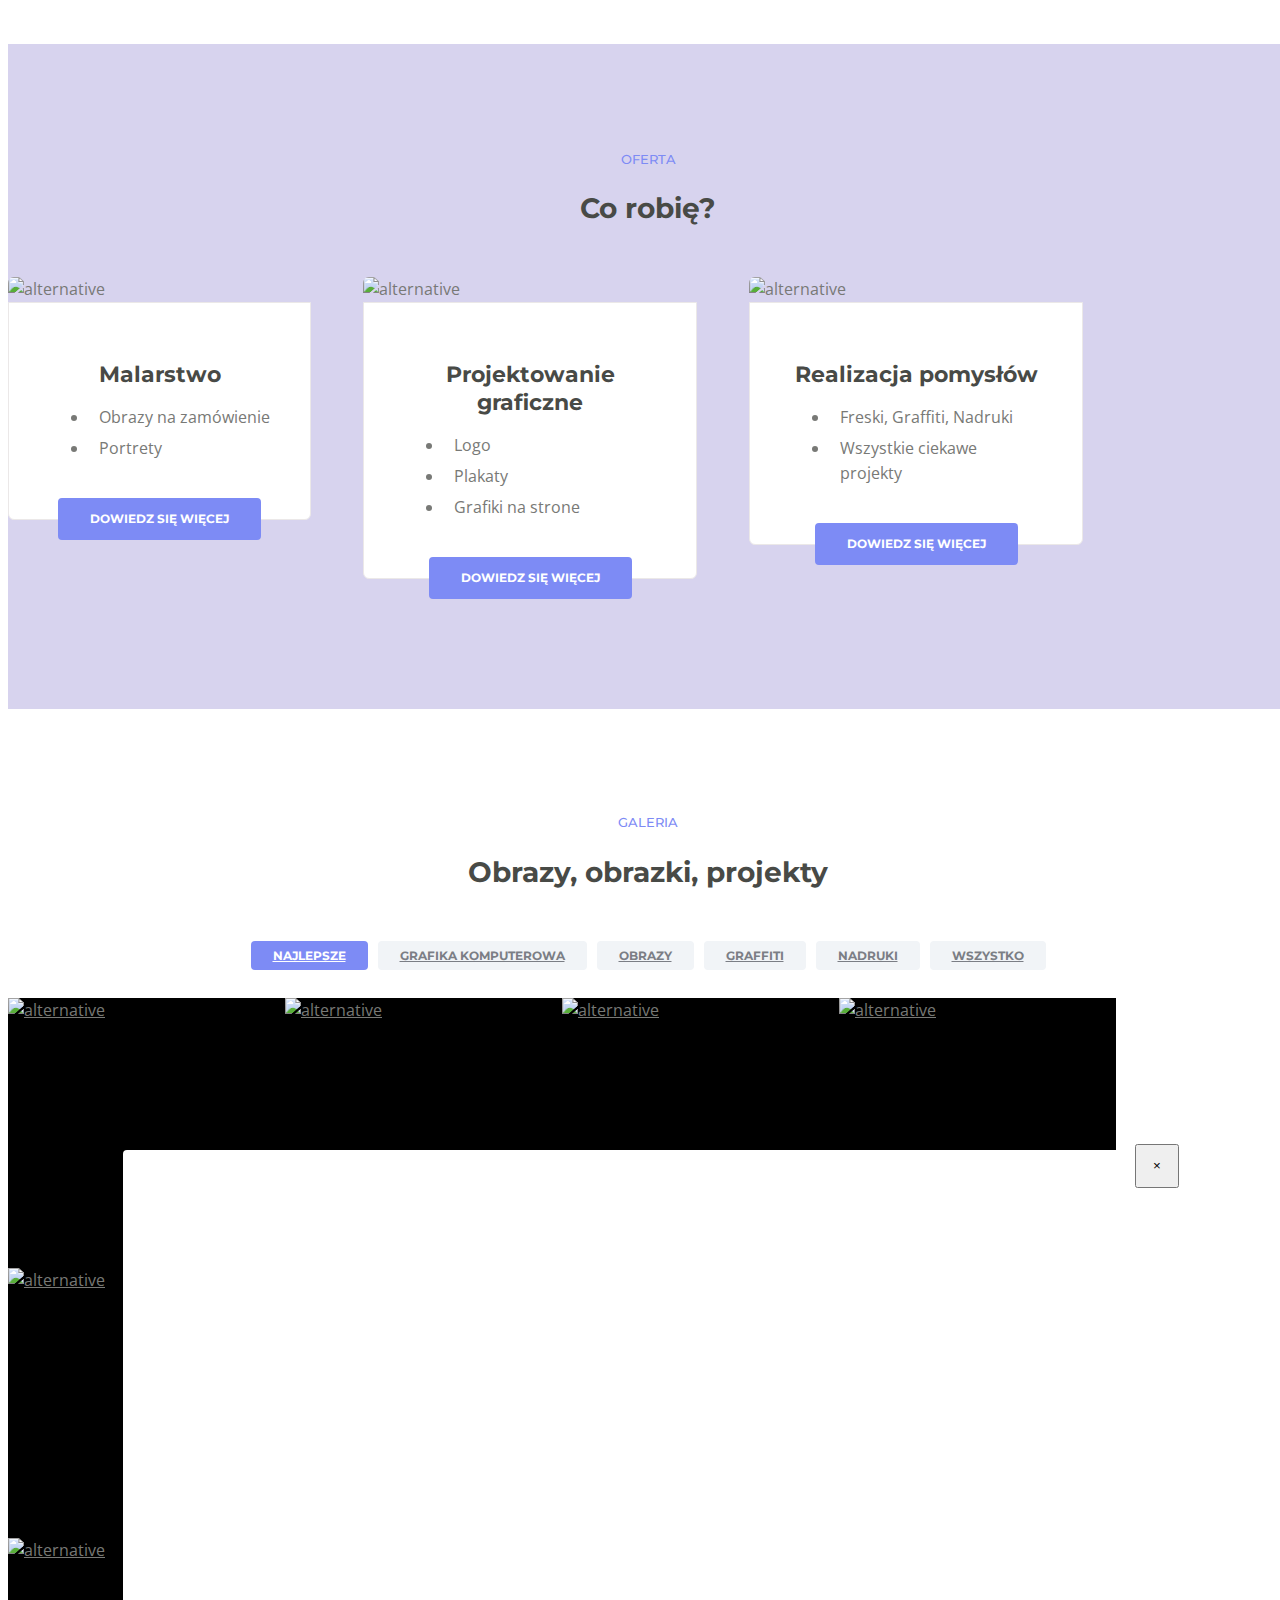
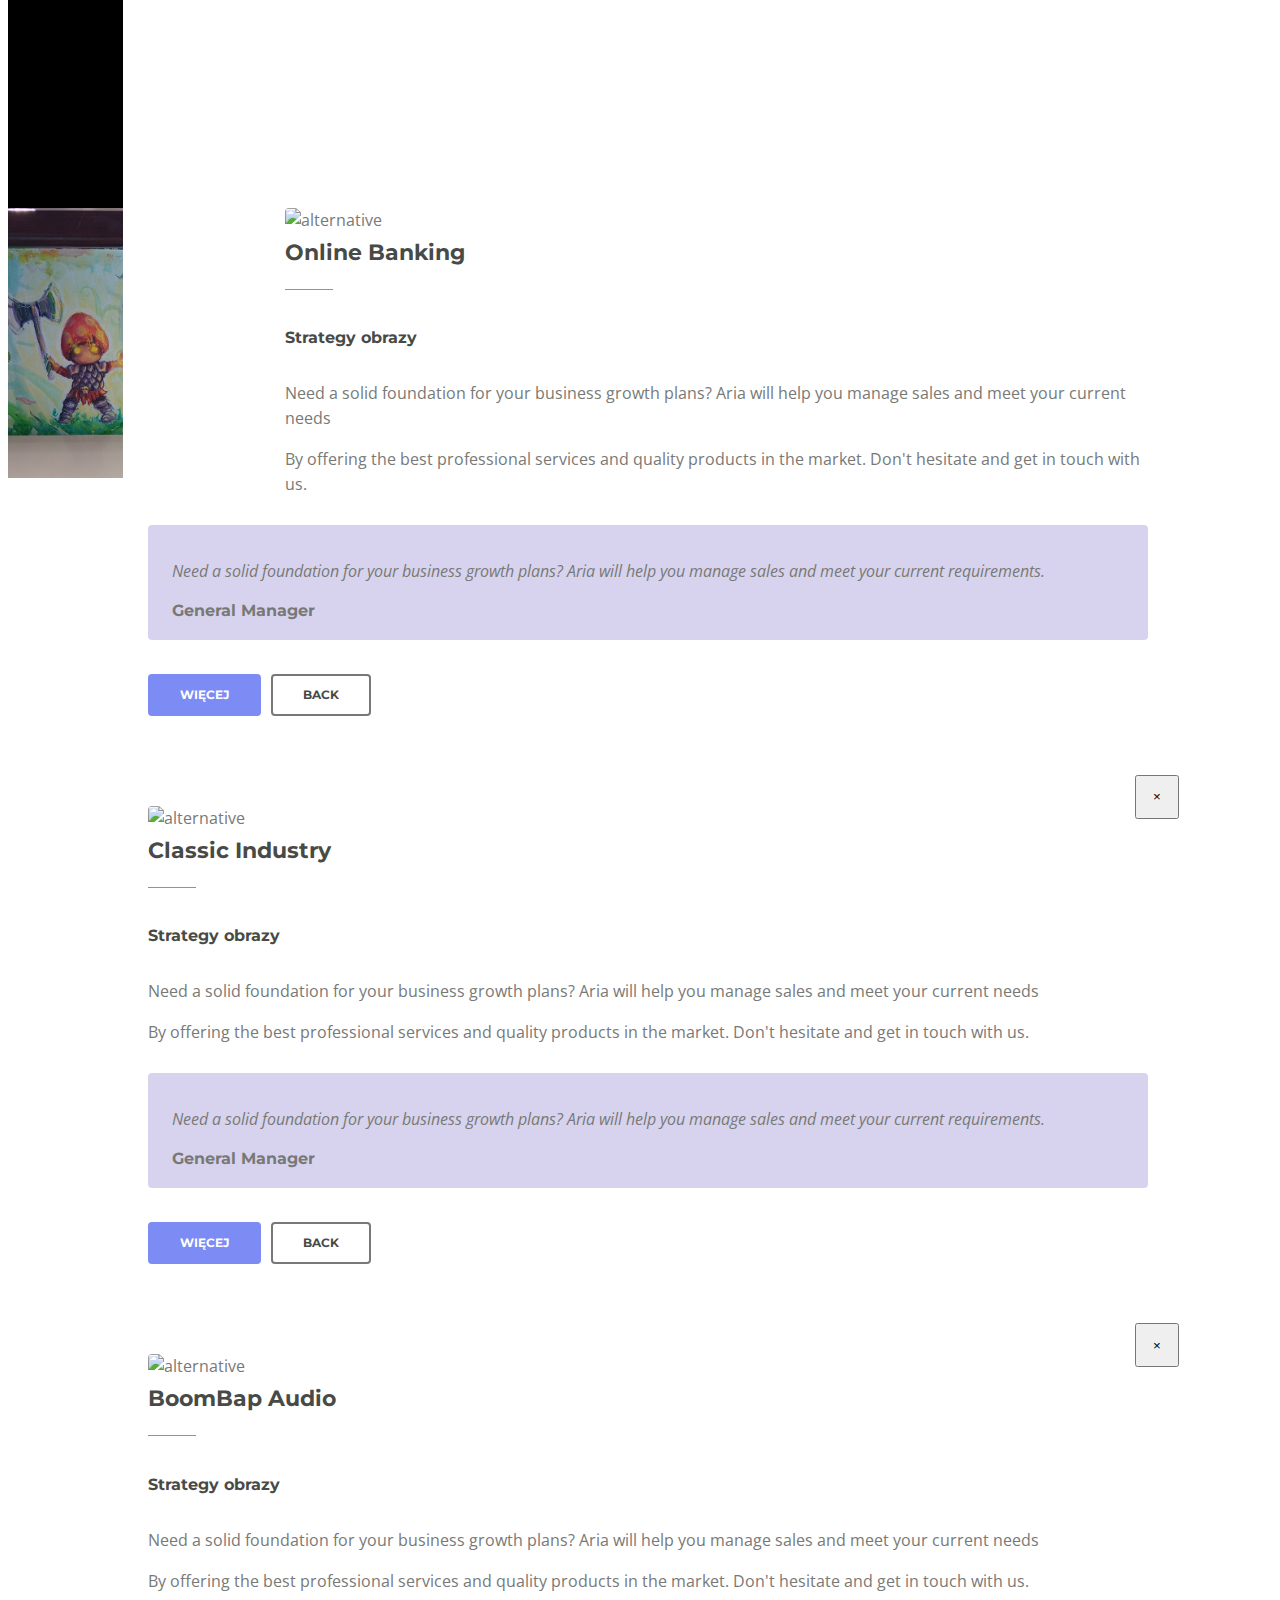
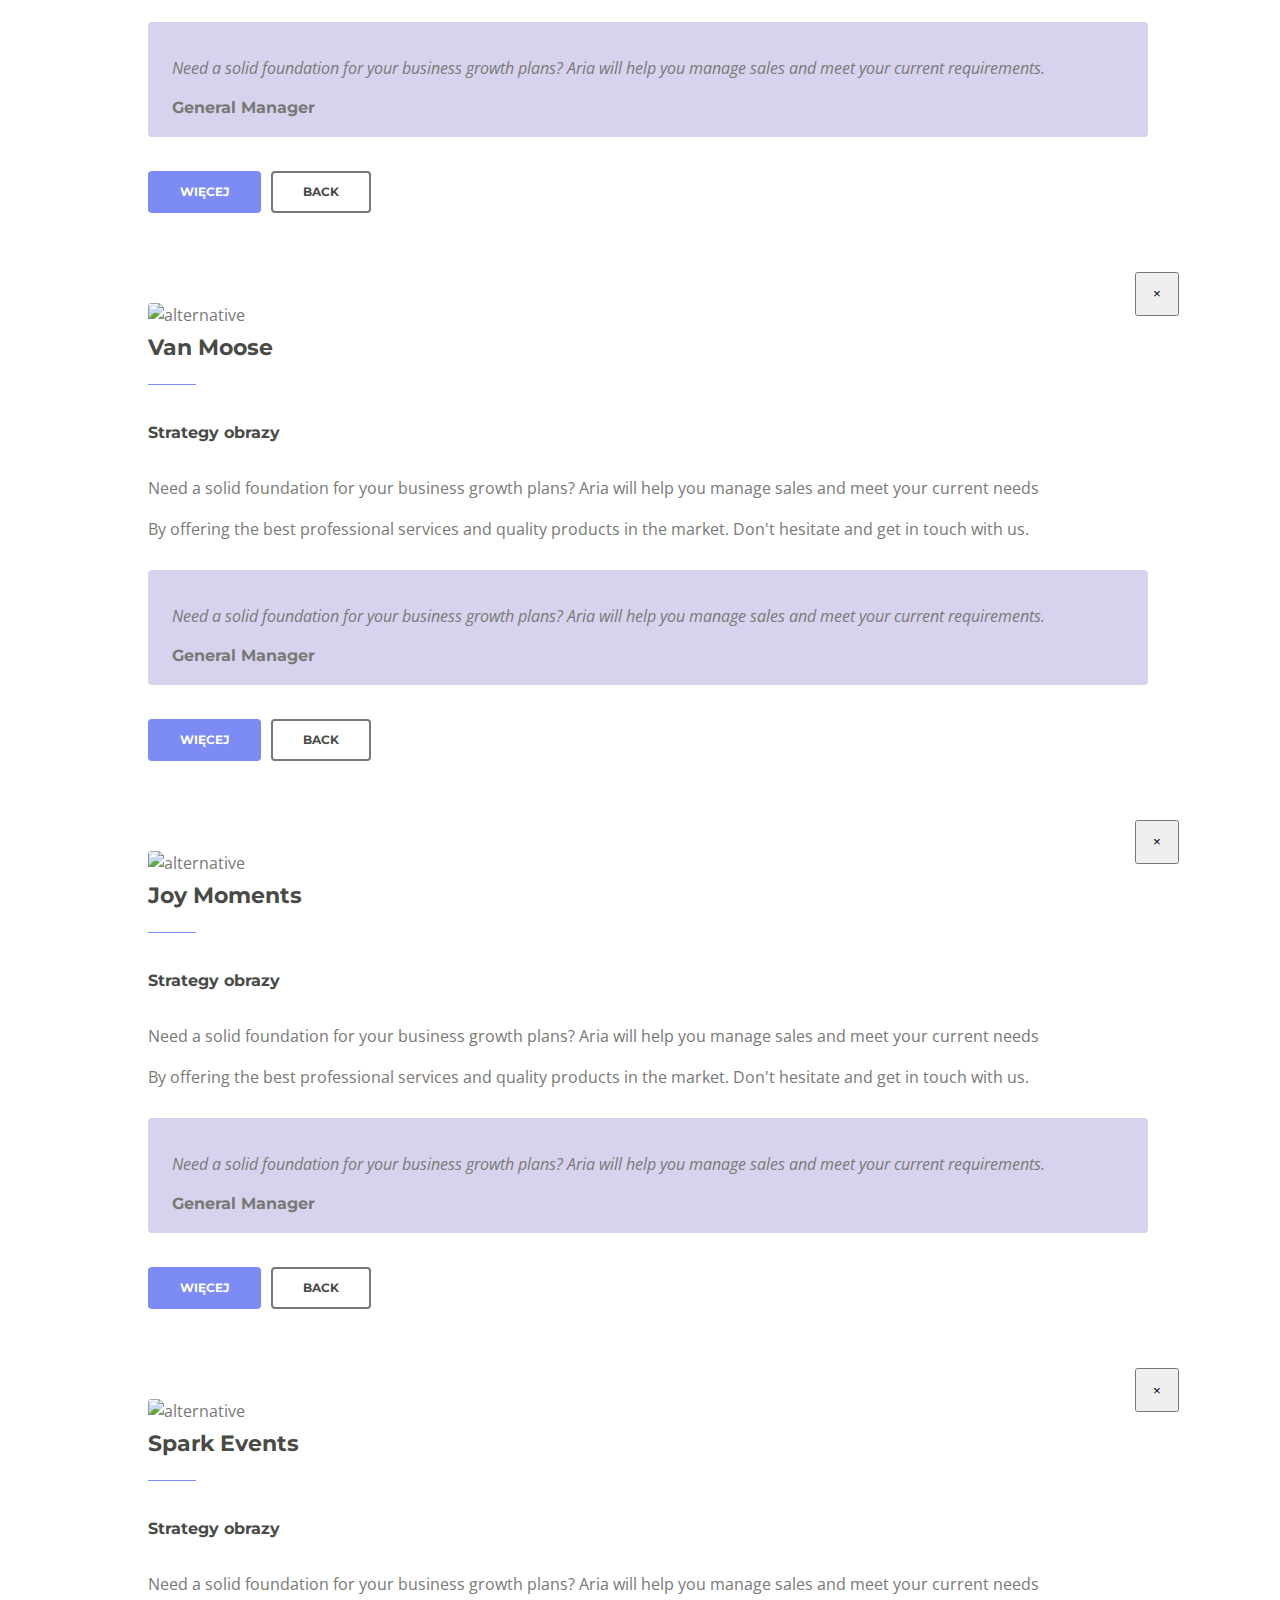
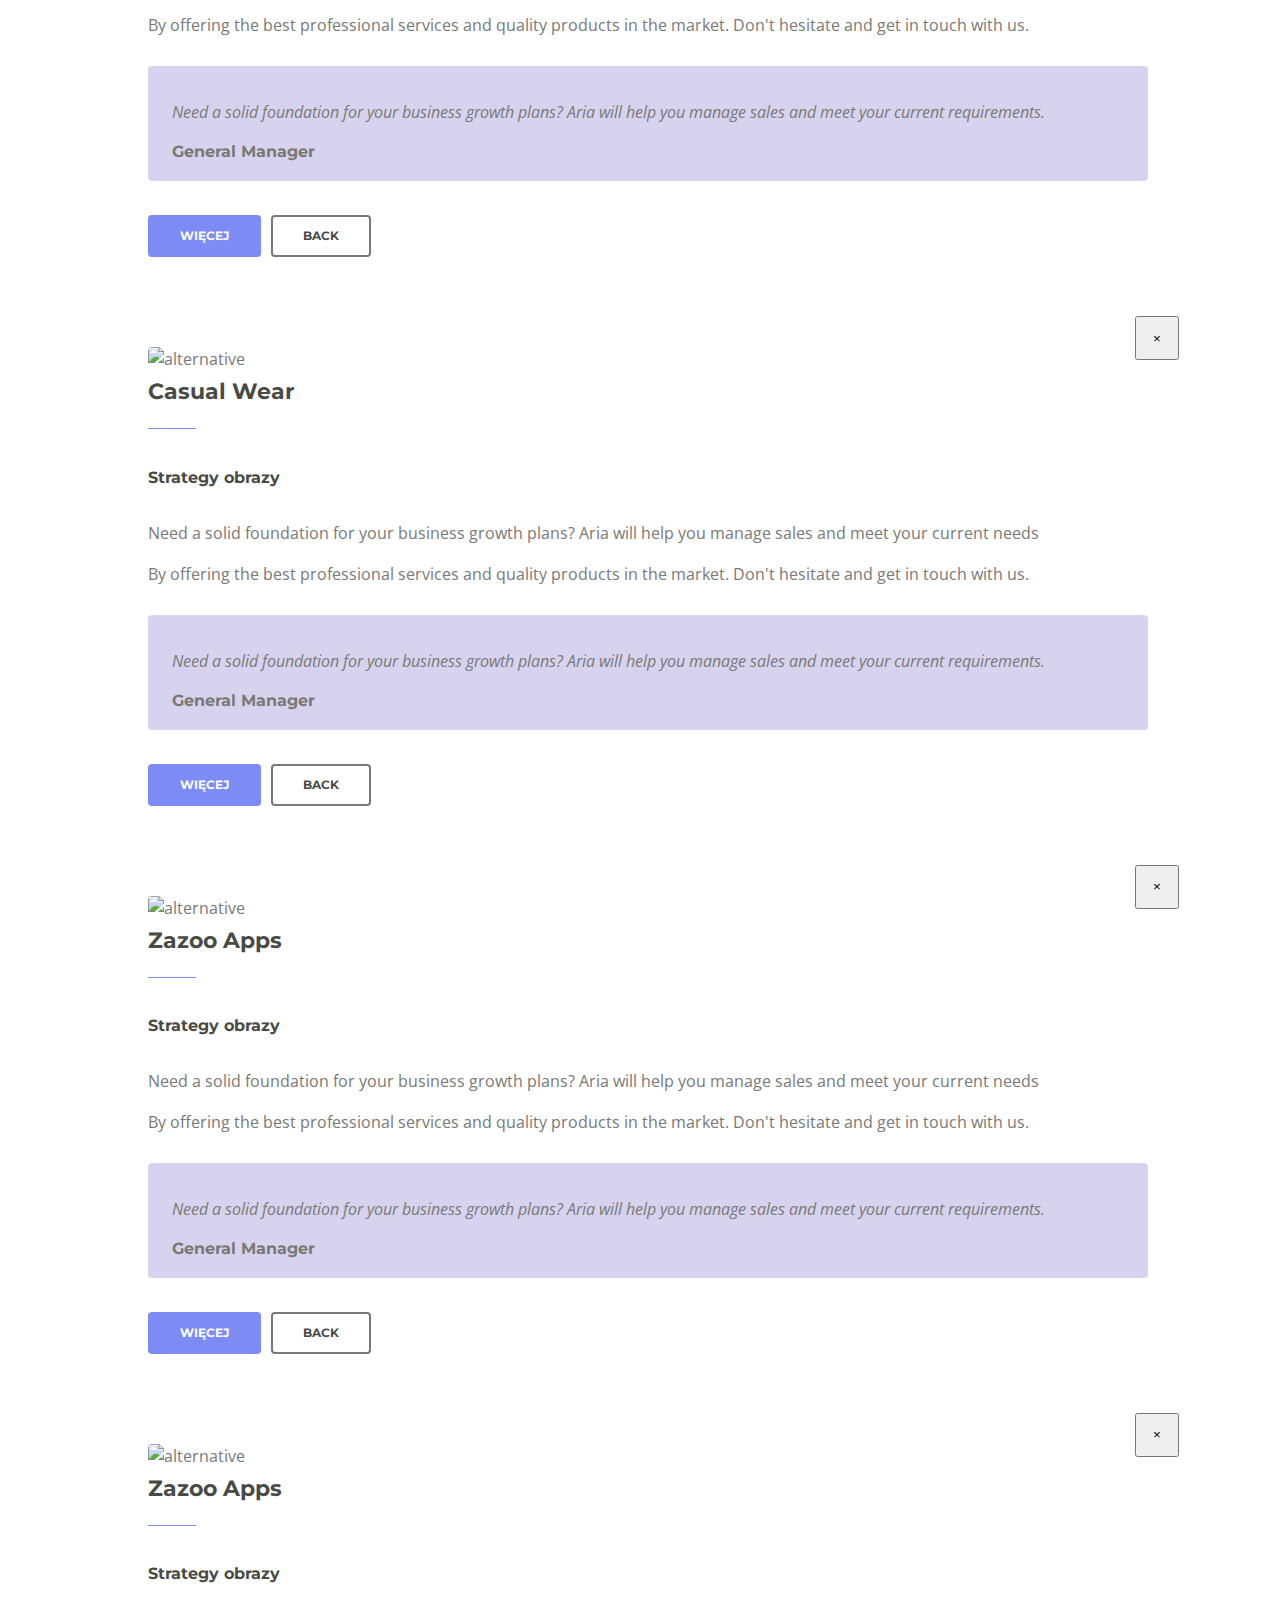
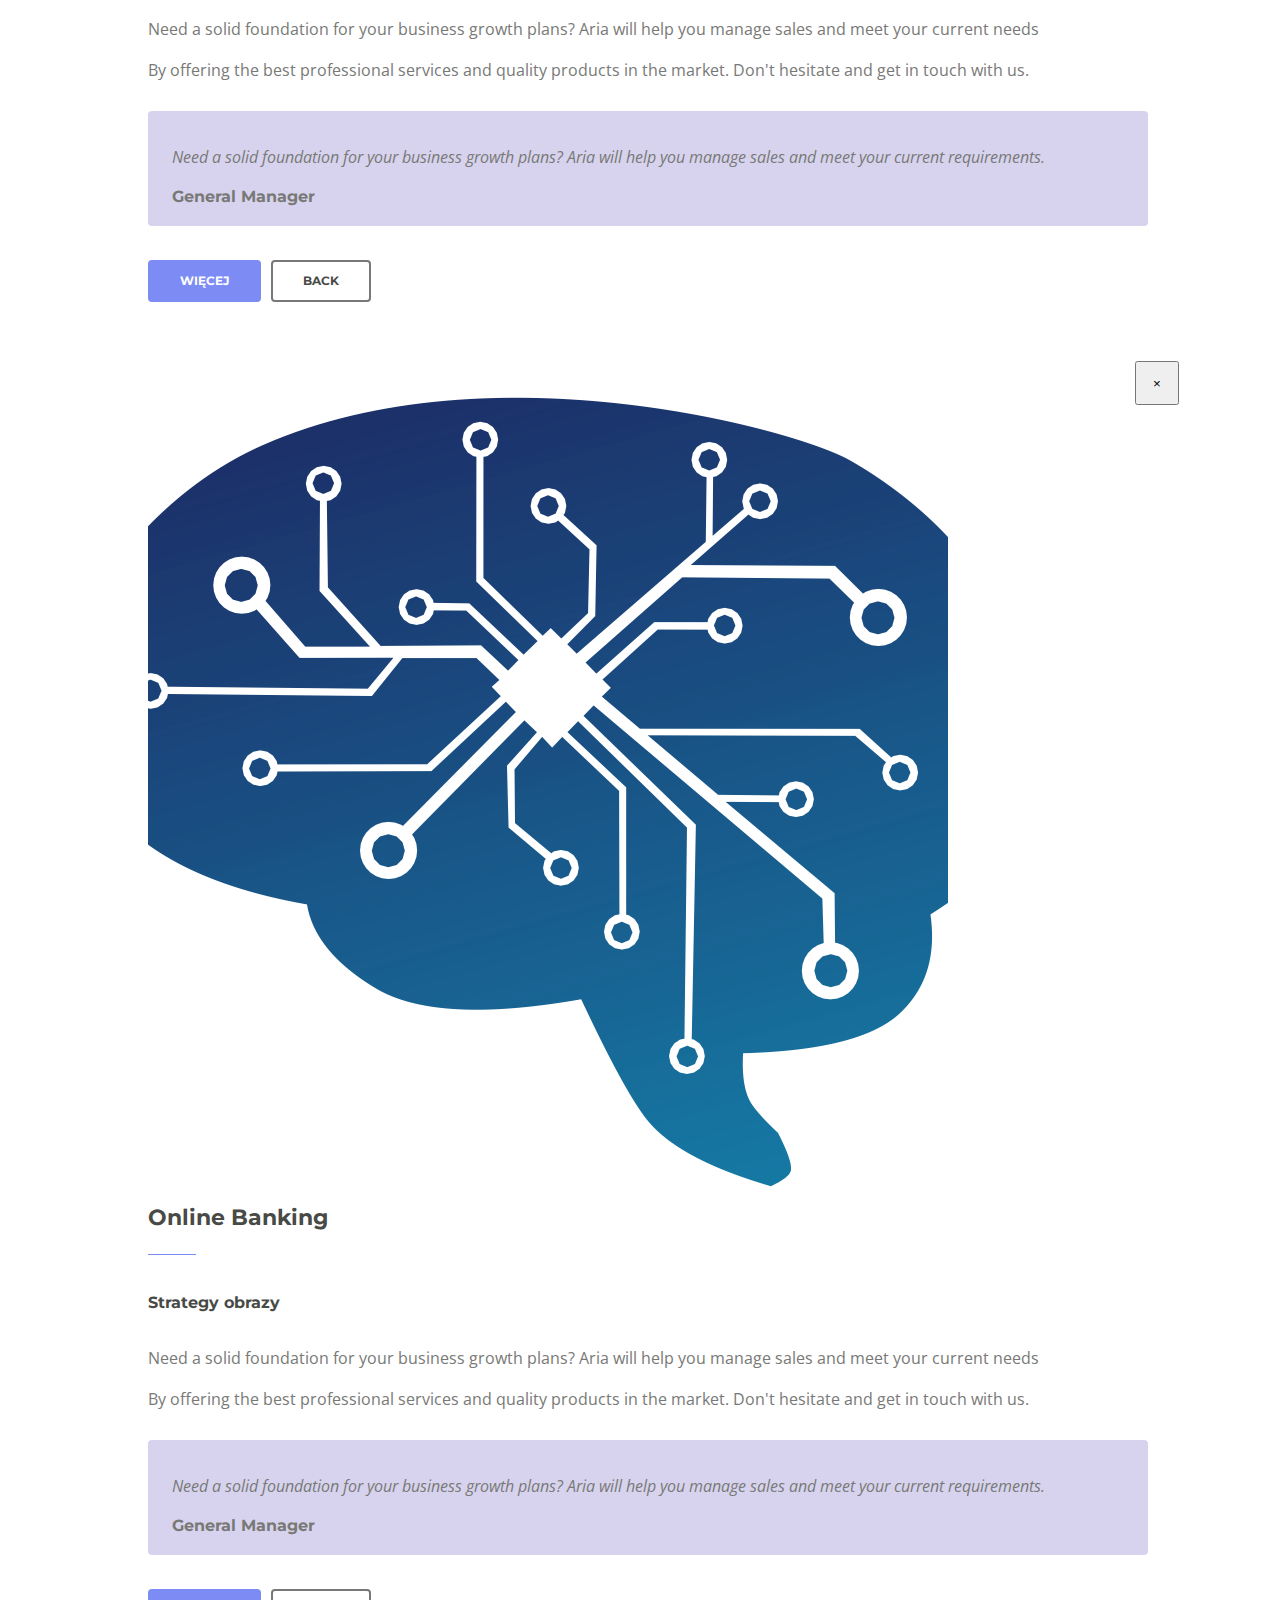
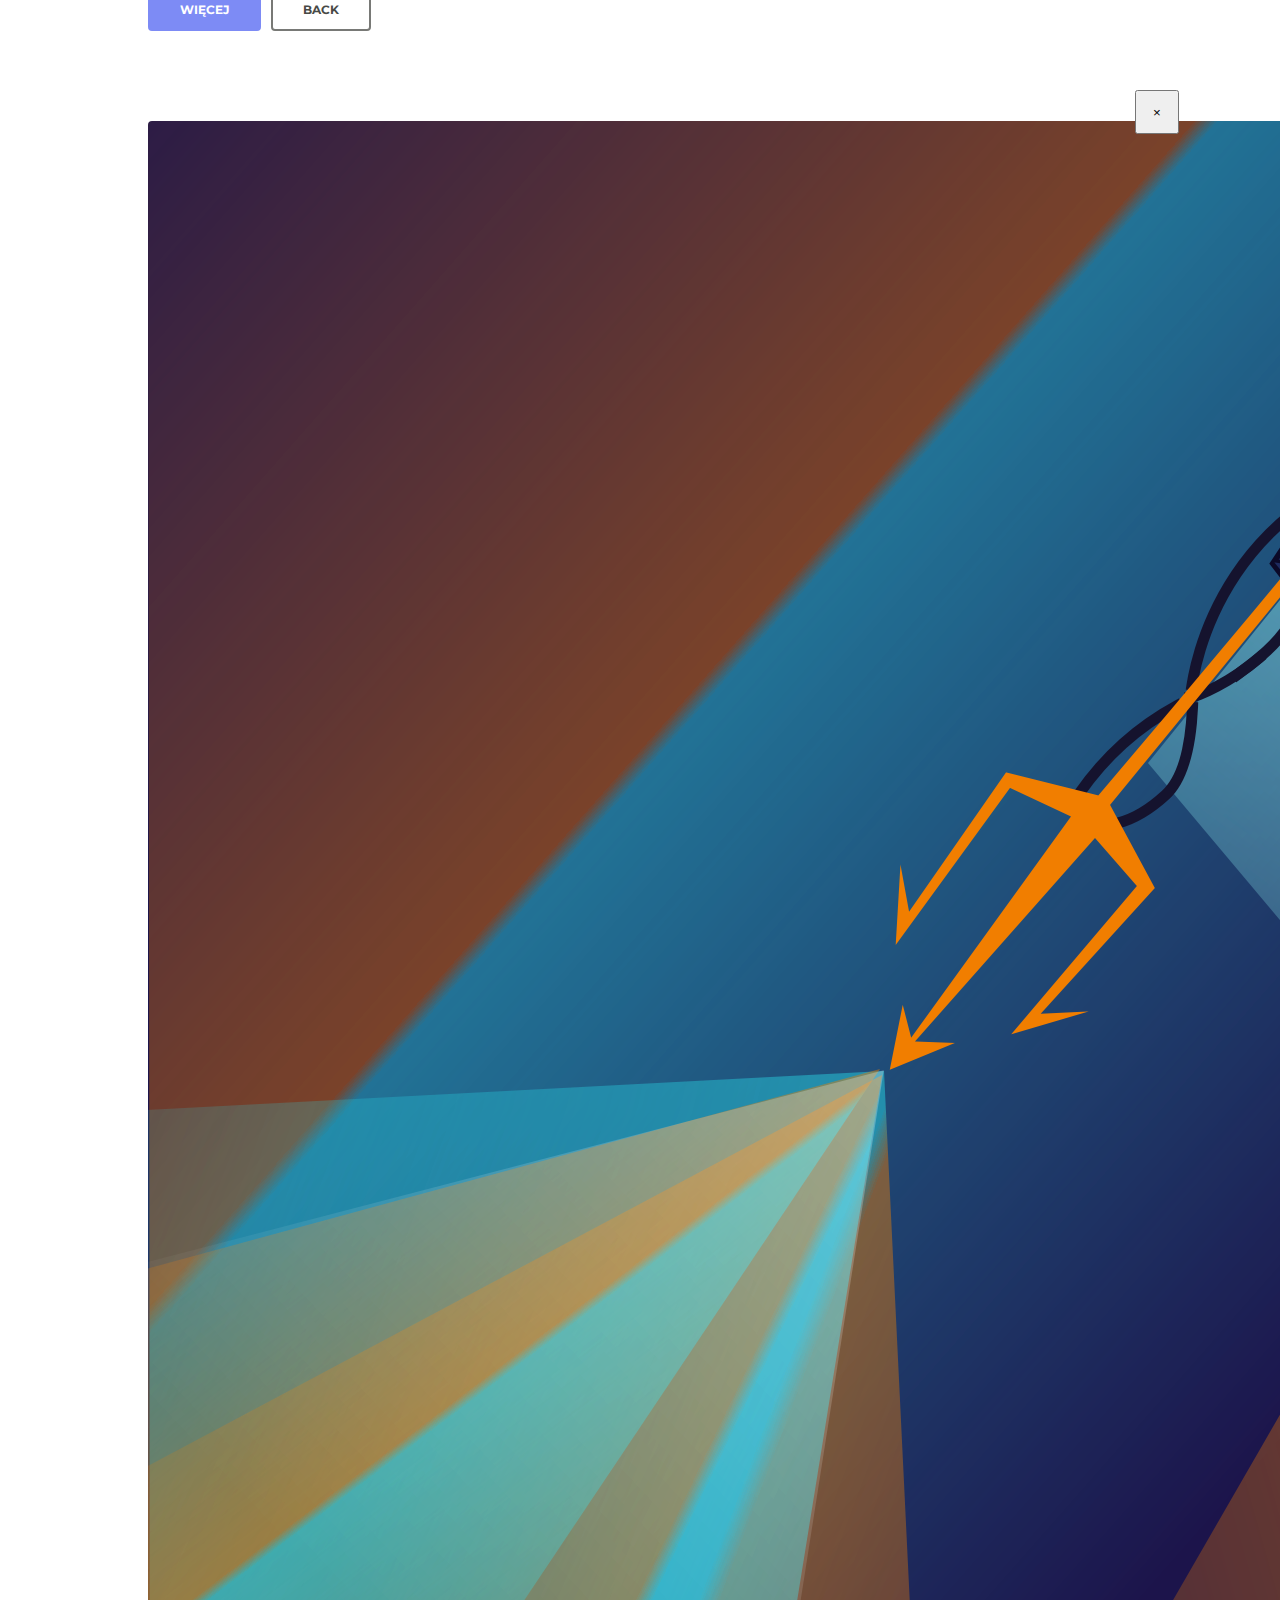
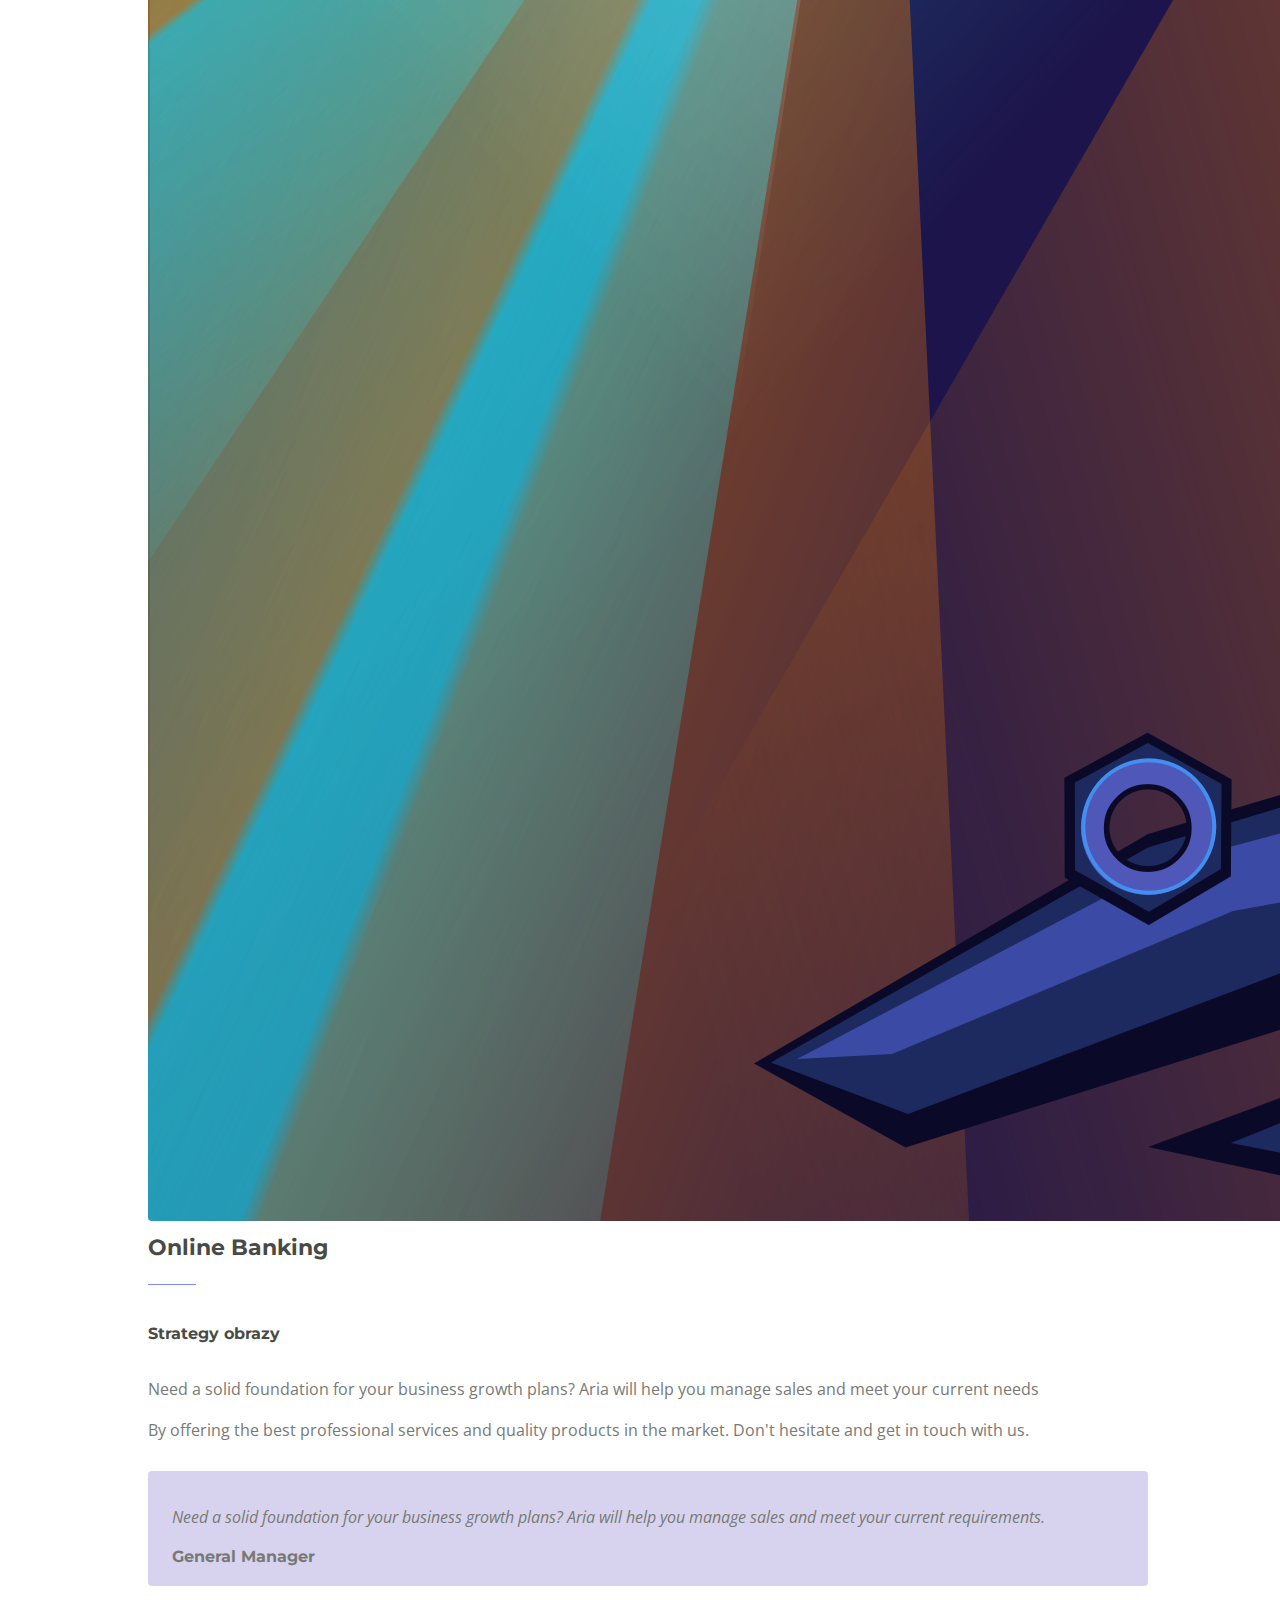
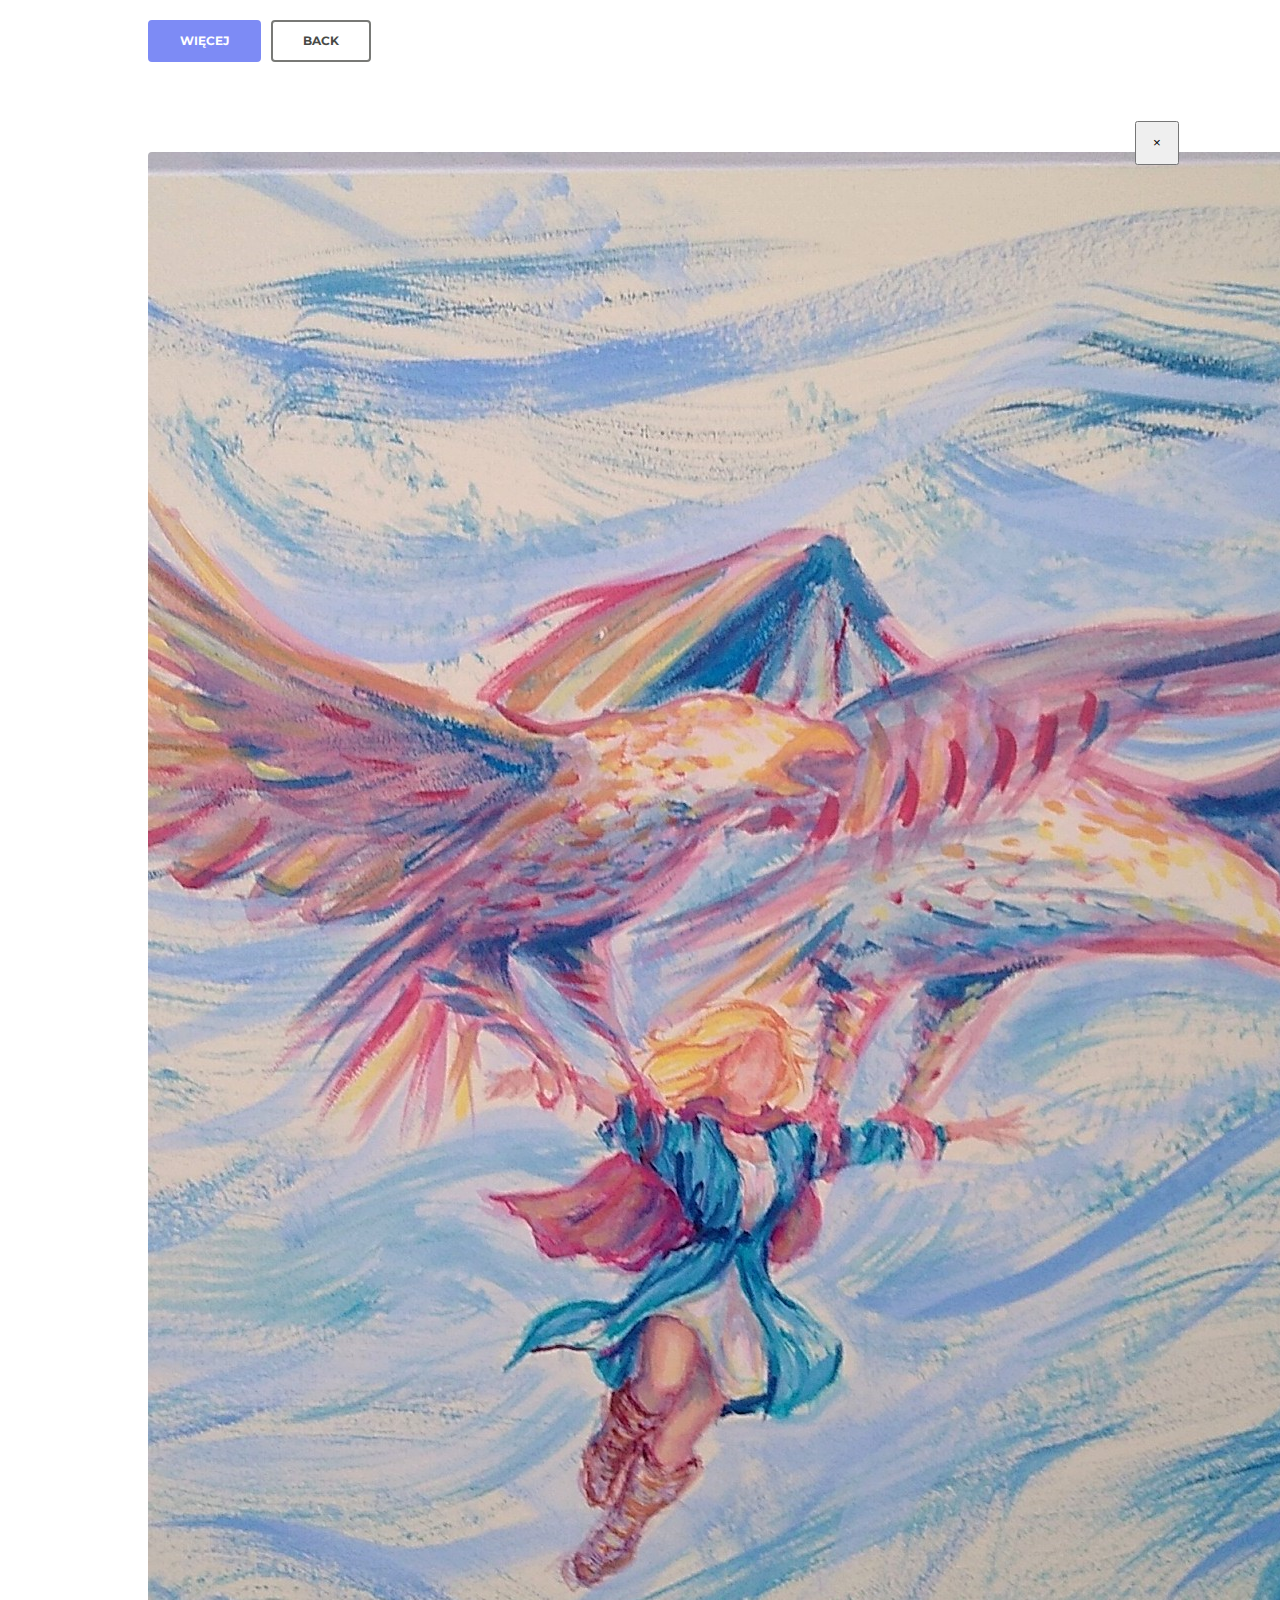
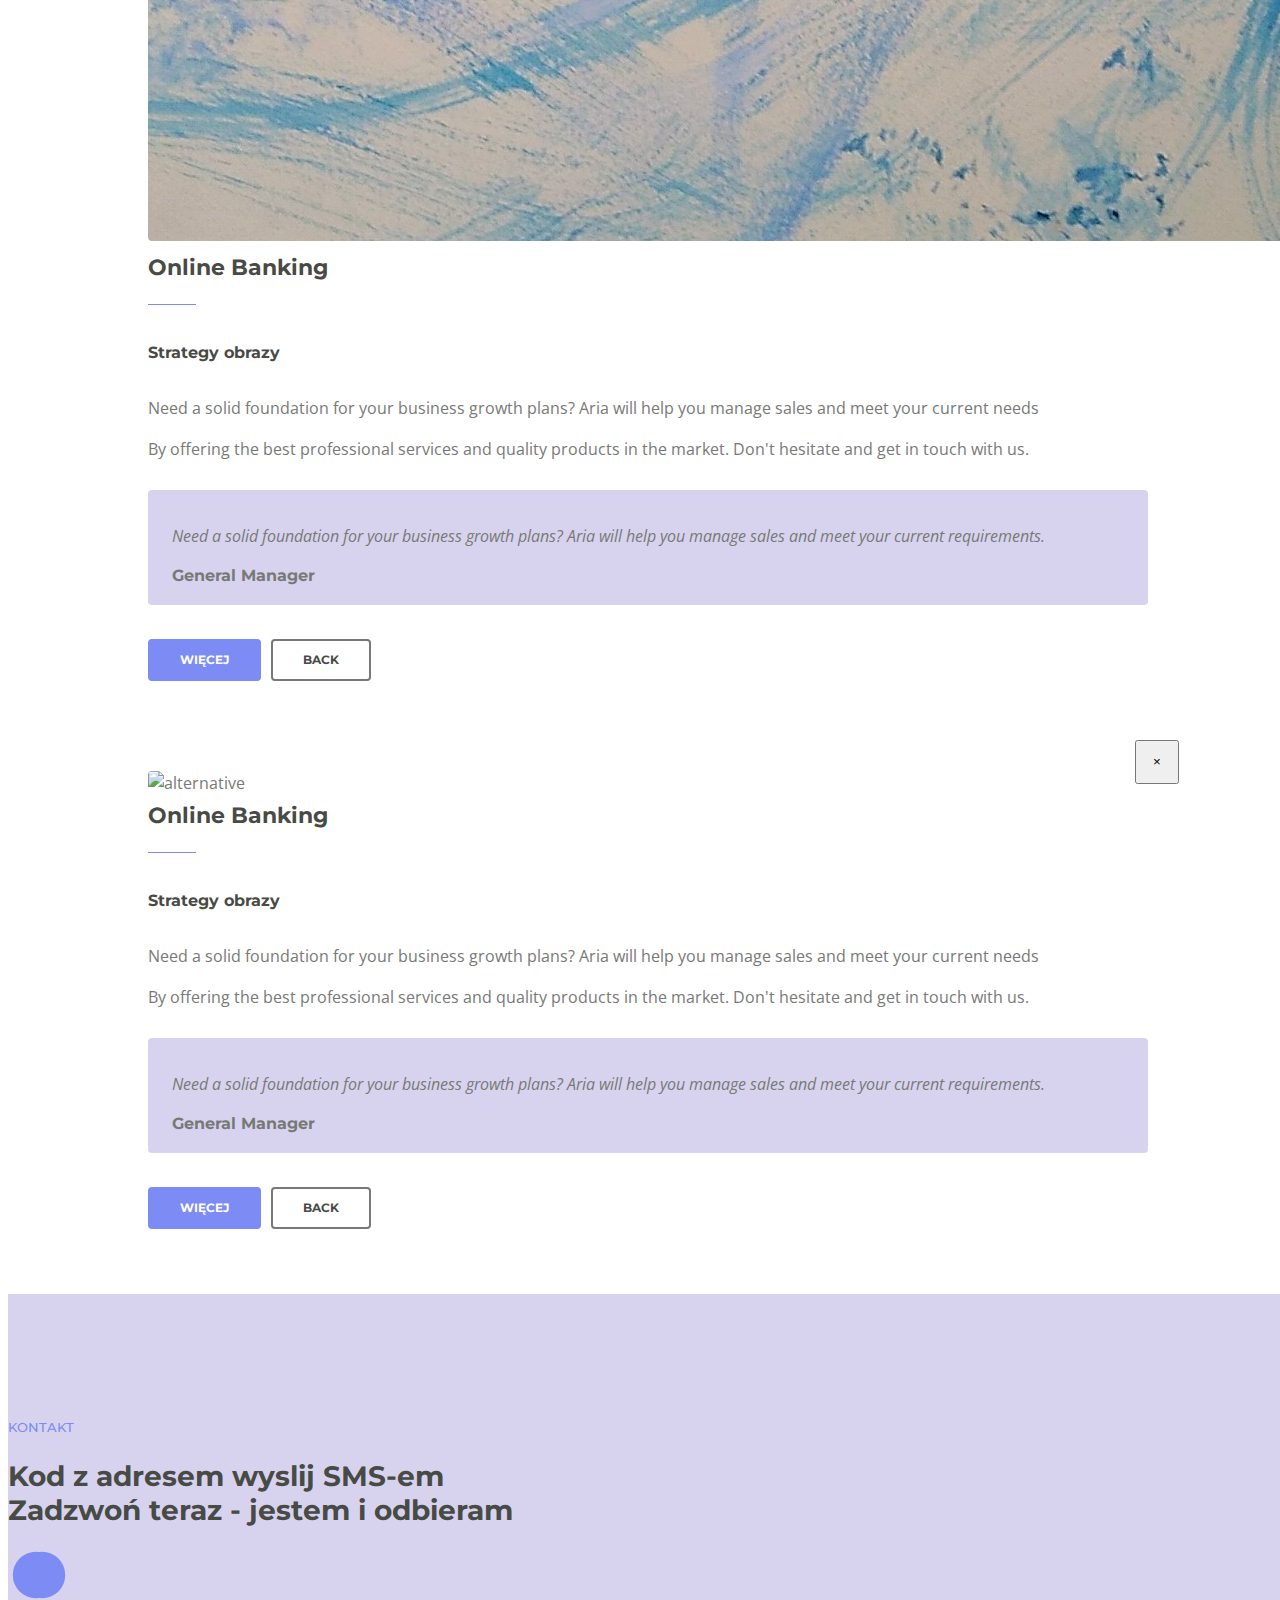
==== commit 014a6958: "bigger logo, email" ====
--- a/web/index.html
+++ b/web/index.html
@@ -30,7 +30,7 @@
 	<link href="css/styles.css" rel="stylesheet">
 	
 	<!-- Favicon  -->
-    <link rel="icon" href="images/favicon.ico">
+    <link rel="icon" href="images/obraski/cumulus.svg">
 </head>
 <body data-spy="scroll" data-target=".fixed-top">
     
@@ -51,7 +51,7 @@
         <!-- <a class="navbar-brand logo-text page-scroll" href="index.html">Aria</a> -->
 
         <!-- Image Logo -->
-        <a class="navbar-brand logo-image" href="index.html"><img src="images/obraski/sarna.png" alt="alternative"></a>
+        <a class="navbar-brand logo-image" href="index.html"><img src="images/obraski/cumulus.svg" alt="alternative"></a>
         
         <!-- Mobile Menu Toggle Button -->
         <button class="navbar-toggler" type="button" data-toggle="collapse" data-target="#navbarsExampleDefault" aria-controls="navbarsExampleDefault" aria-expanded="false" aria-label="Toggle navigation">
@@ -172,12 +172,12 @@
                                 </li>
                                 <li class="media">
                                     <i class="fas fa-square"></i>
-                                    <div class="media-body">Portrety bliskich</div>
+                                    <div class="media-body">Portrety</div>
                                 </li>
                             </ul>
                         </div>
                         <div class="button-container">
-                            <a class="btn-solid-reg page-scroll" href="#contact">WIĘCEJ</a>
+                            <a class="btn-solid-reg page-scroll" href="#contact"> DOWIEDZ SIĘ WIĘCEJ</a>
                         </div> <!-- end of button-container -->
                     </div>
                     <!-- end of card -->
@@ -206,7 +206,7 @@
                            
                         </div>
                         <div class="button-container">
-                            <a class="btn-solid-reg page-scroll" href="#contact">WIĘCEJ</a>
+                            <a class="btn-solid-reg page-scroll" href="#contact"> DOWIEDZ SIĘ WIĘCEJ</a>
                         </div> <!-- end of button-container -->
                     </div>
                     <!-- end of card -->
@@ -230,7 +230,7 @@
                             </ul>
                         </div>
                         <div class="button-container">
-                            <a class="btn-solid-reg page-scroll" href="#contact">WIĘCEJ</a>
+                            <a class="btn-solid-reg page-scroll" href="#contact"> DOWIEDZ SIĘ WIĘCEJ</a>
                         </div> <!-- end of button-container -->
                     </div>
                     <!-- end of card -->
@@ -543,7 +543,7 @@
         <div class="row">
             <button title="Close (Esc)" type="button" class="mfp-close x-button">×</button>
             <div class="col-lg-8">
-                <img class="img-fluid" src="images/obraski/bbr/neptun1Fontanna.jpg" alt="alternative">
+                <img class="img-fluid" src="images/obraski/bbr/neptun1Fontanna.png" alt="alternative">
             </div> <!-- end of col -->
             <div class="col-lg-4">
                 <h3>Online Banking</h3>
